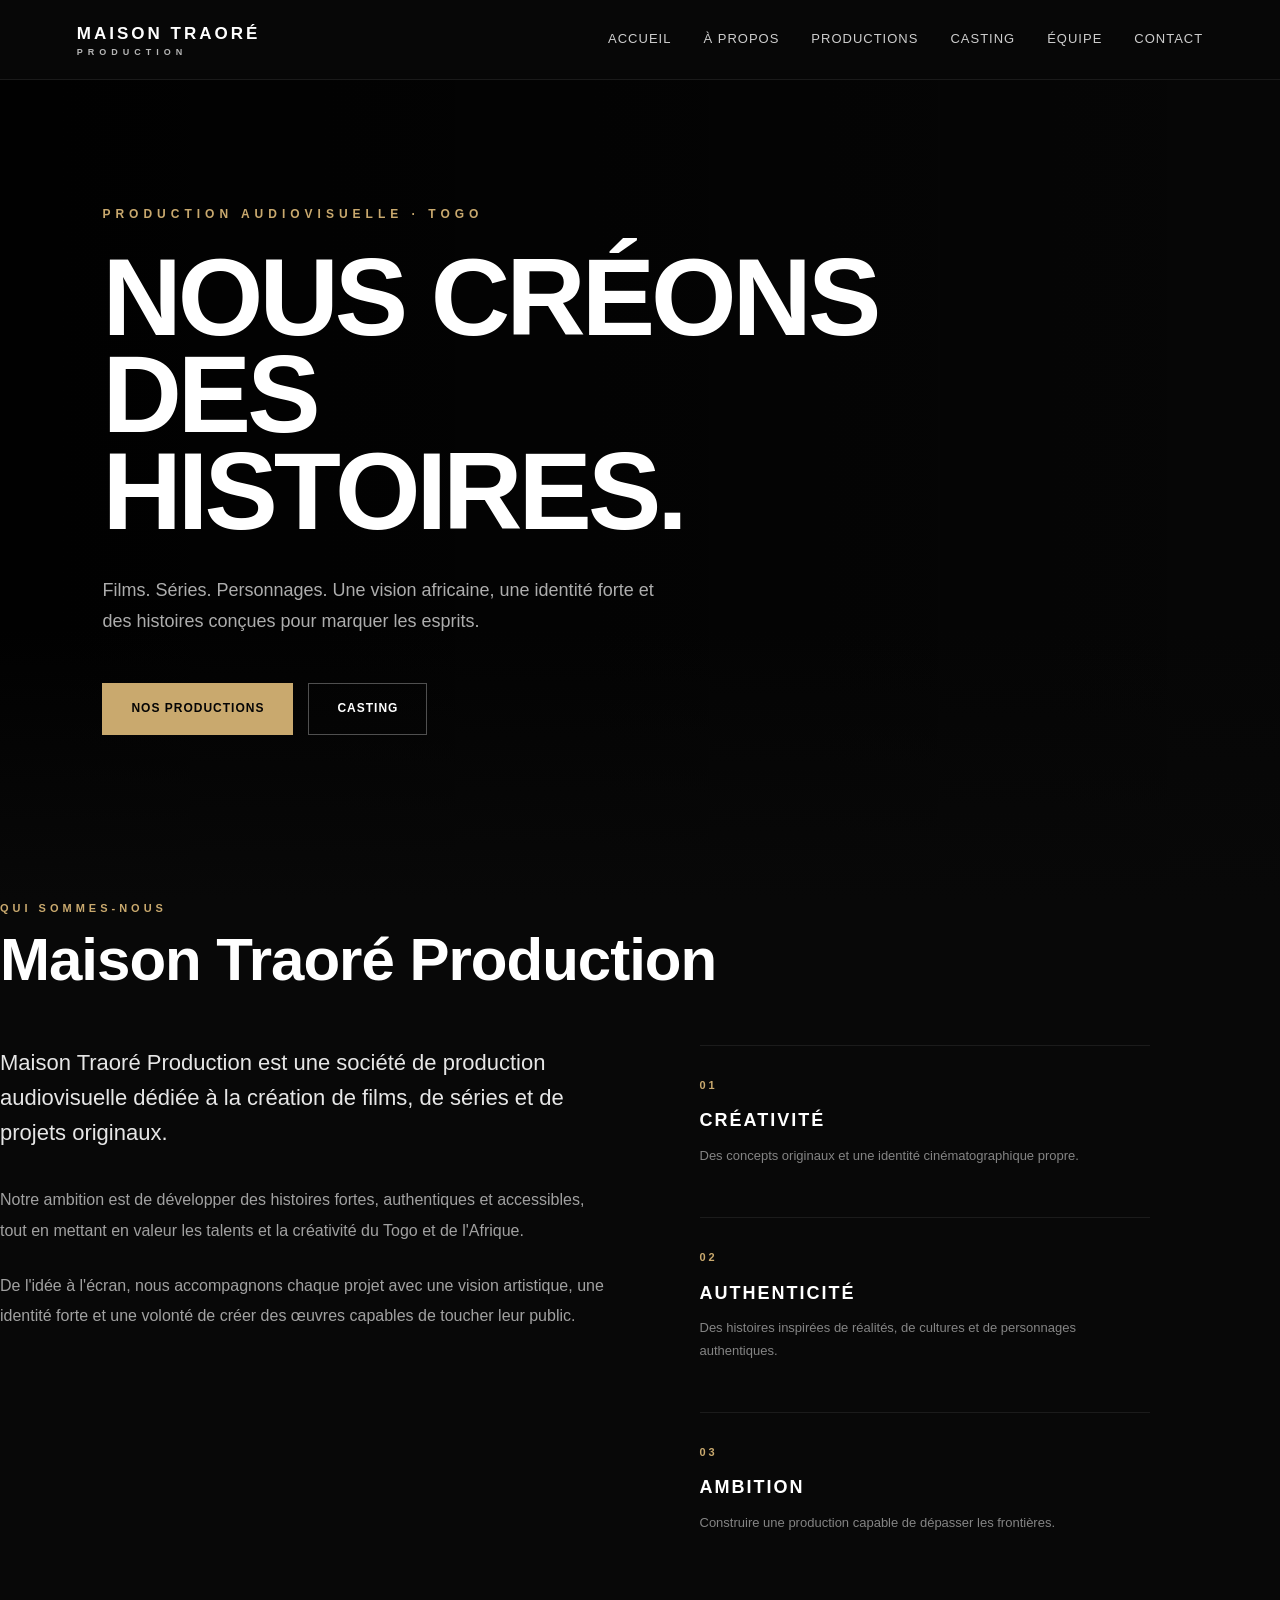
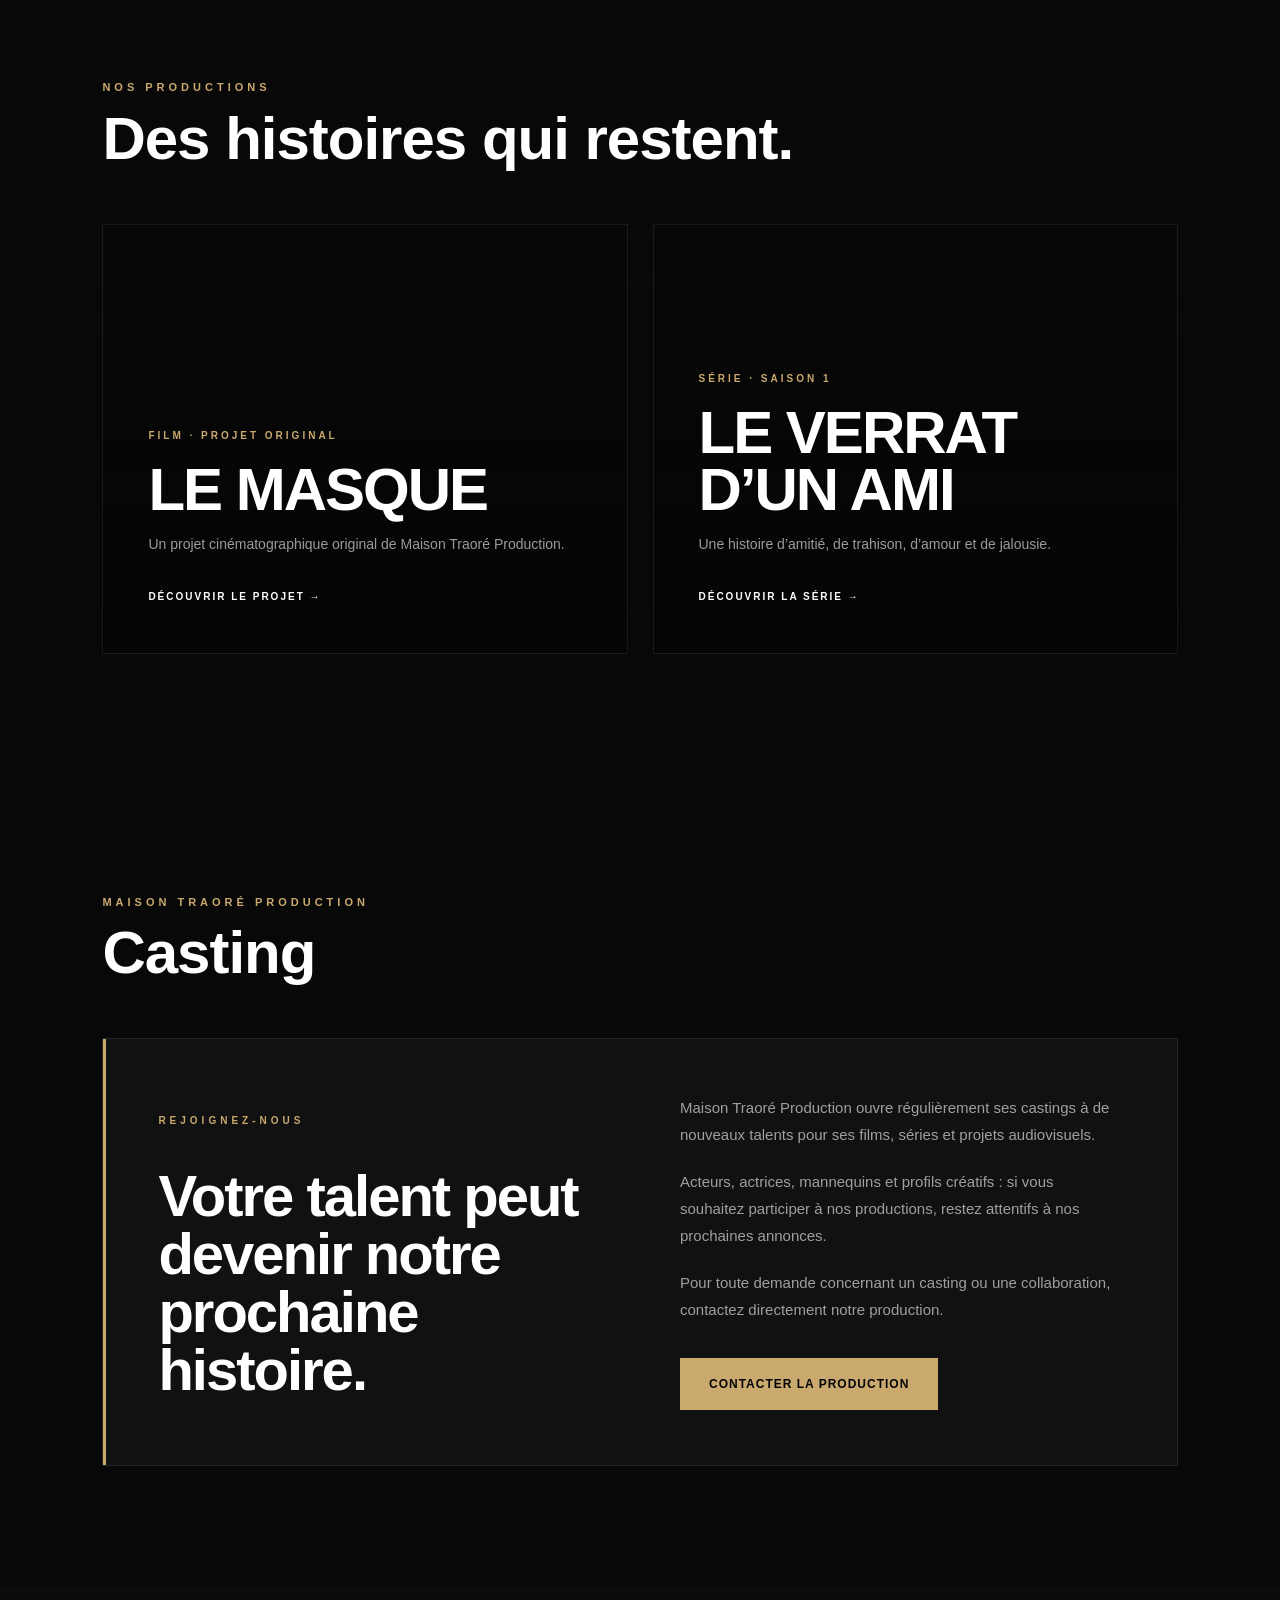
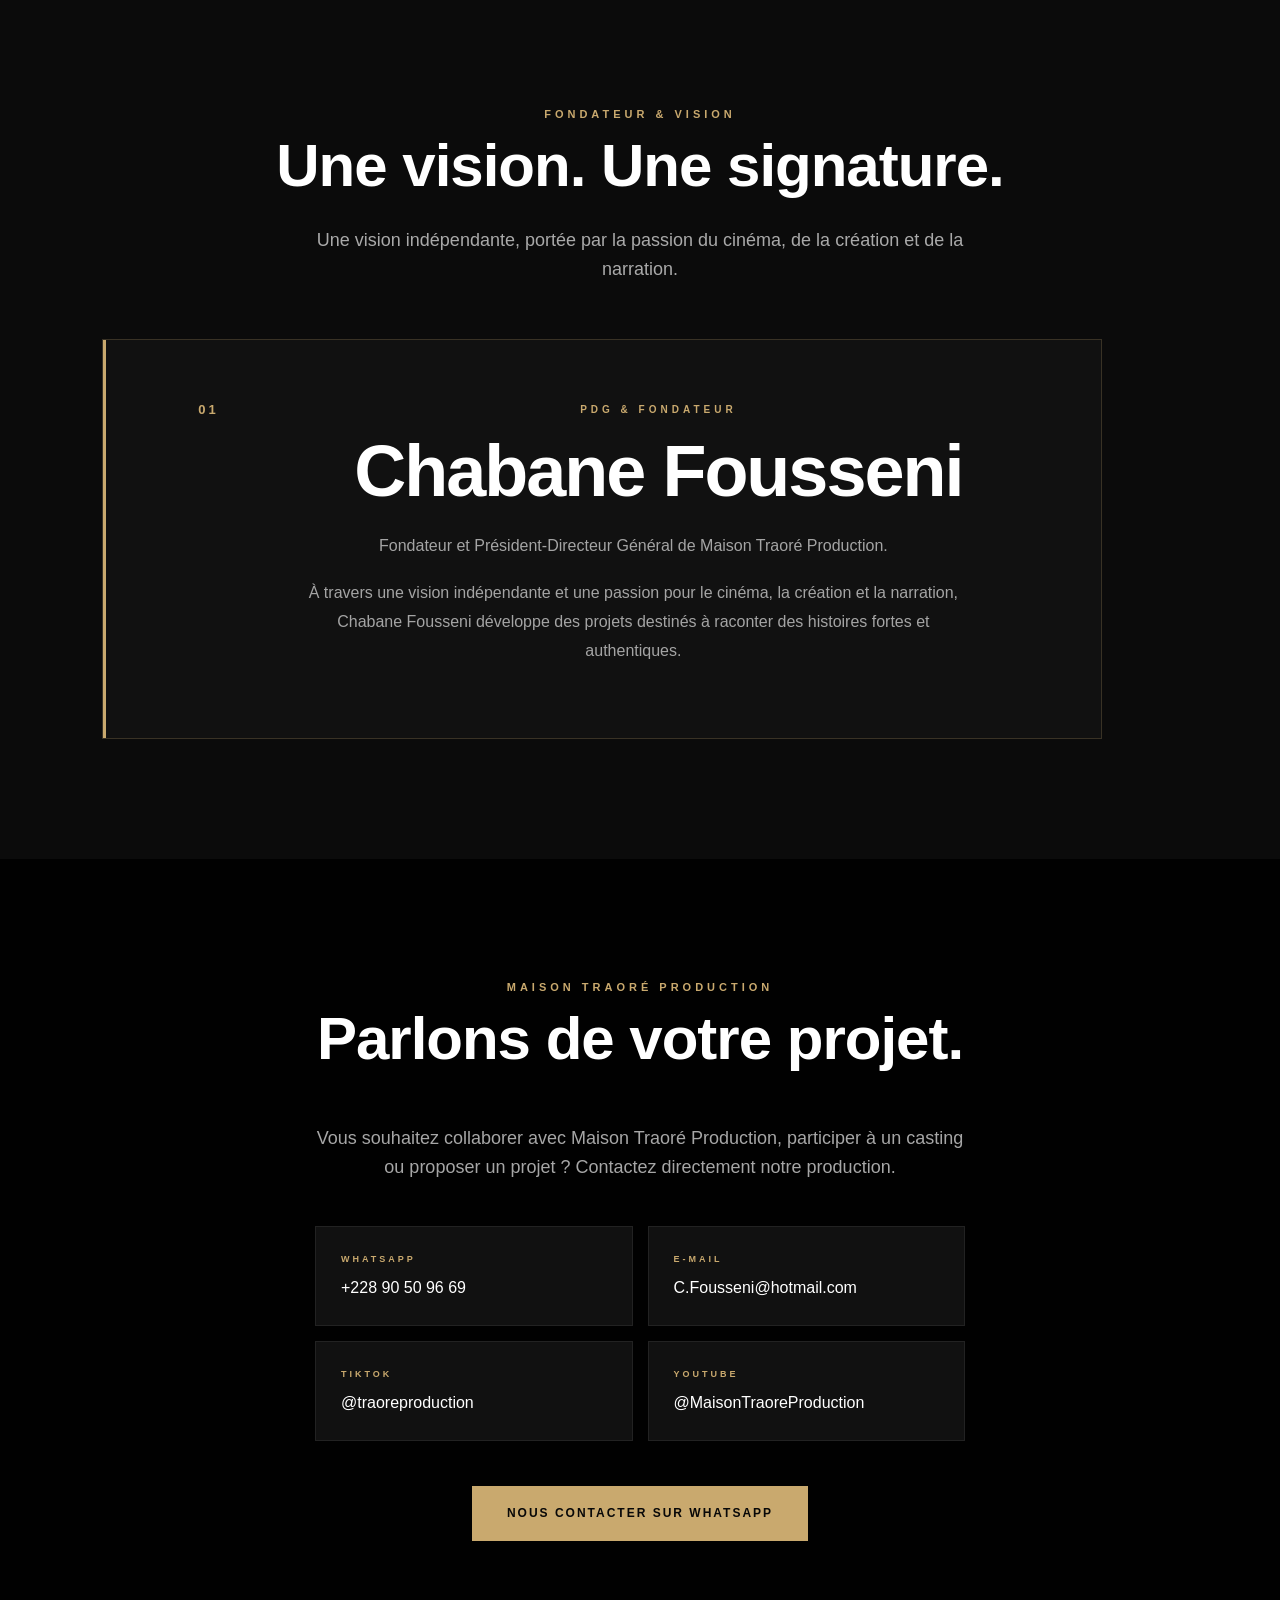
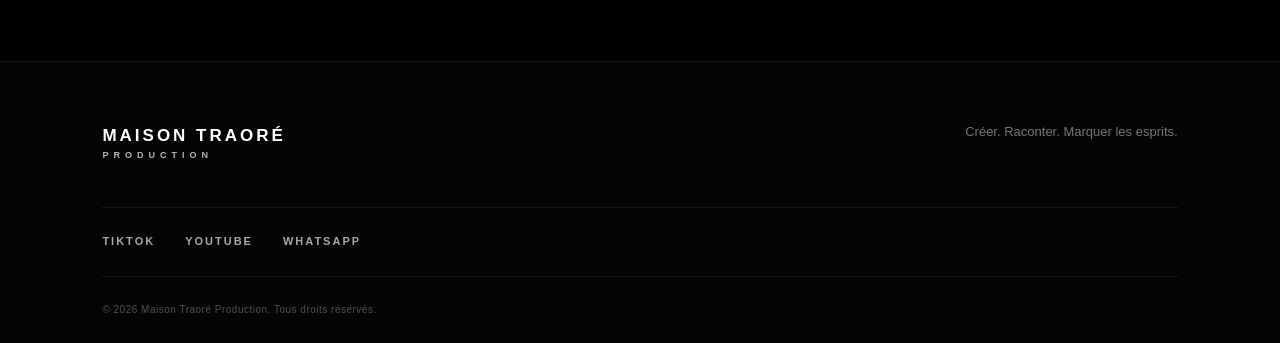
==== index.html @ 051f2657 "index.html aktualisieren" ====
<!DOCTYPE html>
<html lang="fr">
<head>
    <meta charset="UTF-8">
    <meta name="viewport" content="width=device-width, initial-scale=1.0">

    <title>
    Maison Traoré Production | Films & Séries au Togo
</title>

<meta
    name="description"
    content="Maison Traoré Production — société de production audiovisuelle au Togo. Films, séries, castings et projets cinématographiques."
>

<meta
    name="keywords"
    content="Maison Traoré Production, production audiovisuelle Togo, cinéma Togo, film Togo, série Togo, casting Togo, production film Lomé"
>

<meta
    name="author"
    content="Maison Traoré Production"
>

<!-- SOCIAL MEDIA -->

<meta
    property="og:title"
    content="Maison Traoré Production | Films & Séries au Togo"
>

<meta
    property="og:description"
    content="Films, séries, castings et projets cinématographiques signés Maison Traoré Production."
>

<meta
    property="og:type"
    content="website"
>

<meta
    property="og:locale"
    content="fr_FR"
>

<link rel="icon" type="image/png" href="IMAGES/favicon.png">

    <link rel="stylesheet" href="style.css">
</head>

<body>

    <!-- HEADER -->
    <header class="header">

        <div class="logo">
            MAISON TRAORÉ
            <span>PRODUCTION</span>
        </div>

        <nav class="navigation">
            <a href="#accueil">Accueil</a>

<a href="#apropos">À propos</a>

<a href="#productions">Productions</a>

<a href="#casting">Casting</a>

<a href="#equipe">Équipe</a>

<a href="#contact">Contact</a>
        </nav>

        <button class="menu-button" aria-label="Ouvrir le menu">
            ☰
        </button>

    </header>


    <!-- HERO -->
    <main>

        <section id="accueil" class="hero">

            <div class="hero-overlay"></div>

            <div class="hero-content">

    <p class="hero-small">
        PRODUCTION AUDIOVISUELLE · TOGO
    </p>


    <h1>
        NOUS CRÉONS<br>
        DES HISTOIRES.
    </h1>


    <p class="hero-text">

        Films. Séries. Personnages.
        Une vision africaine, une identité forte
        et des histoires conçues pour marquer les esprits.

    </p>


    <div class="hero-buttons">

        <a
            href="#productions"
            class="btn btn-primary"
        >
            Nos productions
        </a>


        <a
            href="#casting"
            class="btn btn-secondary"
        >
            Casting
        </a>

    </div>

</div>
        </section>


        <!-- À PROPOS -->
        <div class="section-title">

    <p>QUI SOMMES-NOUS</p>

    <h2>
        Maison Traoré Production
    </h2>

</div>


<div class="about-content">

    <div class="about-main">

        <p class="about-lead">
            Maison Traoré Production est une société
            de production audiovisuelle dédiée à la
            création de films, de séries et de projets
            originaux.
        </p>


        <p>
            Notre ambition est de développer des histoires
            fortes, authentiques et accessibles, tout en
            mettant en valeur les talents et la créativité
            du Togo et de l'Afrique.
        </p>


        <p>
            De l'idée à l'écran, nous accompagnons chaque
            projet avec une vision artistique, une identité
            forte et une volonté de créer des œuvres
            capables de toucher leur public.
        </p>

    </div>


    <div class="about-values">

        <div class="about-value">

            <span>01</span>

            <h3>
                CRÉATIVITÉ
            </h3>

            <p>
                Des concepts originaux et une identité
                cinématographique propre.
            </p>

        </div>


        <div class="about-value">

            <span>02</span>

            <h3>
                AUTHENTICITÉ
            </h3>

            <p>
                Des histoires inspirées de réalités,
                de cultures et de personnages authentiques.
            </p>

        </div>


        <div class="about-value">

            <span>03</span>

            <h3>
                AMBITION
            </h3>

            <p>
                Construire une production capable de
                dépasser les frontières.
            </p>

        </div>

    </div>

</div>


        <!-- PRODUCTIONS -->

<section id="productions" class="section productions">

    <div class="section-title">

        <p>NOS PRODUCTIONS</p>

        <h2>
            Des histoires qui restent.
        </h2>

    </div>


    <div class="production-showcase">


        <!-- LE MASQUE -->

        <article class="production-feature">

            <div class="production-feature-content">

                <span>
                    FILM · PROJET ORIGINAL
                </span>

                <h3>
                    LE MASQUE
                </h3>

                <p>
                    Un projet cinématographique original
                    de Maison Traoré Production.
                </p>

                <a
                    href="le-masque.html"
                    class="production-link"
                >
                    Découvrir le projet →
                </a>

            </div>

        </article>


        <!-- LE VERRAT D'UN AMI -->

        <article class="production-feature">

            <div class="production-feature-content">

                <span>
                    SÉRIE · SAISON 1
                </span>

                <h3>
                    LE VERRAT<br>
                    D’UN AMI
                </h3>

                <p>
                    Une histoire d’amitié, de trahison,
                    d’amour et de jalousie.
                </p>

                <a
                    href="le-verrat-d-un-ami.html"
                    class="production-link"
                >
                    Découvrir la série →
                </a>

            </div>

        </article>


    </div>

</section>

<!-- CASTING -->

<section id="casting" class="section casting">

    <div class="section-title">

        <p>MAISON TRAORÉ PRODUCTION</p>

        <h2>
            Casting
        </h2>

    </div>


    <div class="casting-content">


        <div>

            <span class="casting-label">
                REJOIGNEZ-NOUS
            </span>

            <h3>
                Votre talent peut devenir
                notre prochaine histoire.
            </h3>

        </div>


        <div>

            <p>
                Maison Traoré Production ouvre
                régulièrement ses castings à de
                nouveaux talents pour ses films,
                séries et projets audiovisuels.
            </p>


            <p>
                Acteurs, actrices, mannequins et
                profils créatifs : si vous souhaitez
                participer à nos productions, restez
                attentifs à nos prochaines annonces.
            </p>


            <p>
                Pour toute demande concernant un
                casting ou une collaboration, contactez
                directement notre production.
            </p>


            <a
                href="https://wa.me/22890509669"
                class="btn btn-primary"
                target="_blank"
            >
                Contacter la production
            </a>

        </div>


    </div>

</section>

        <!-- ÉQUIPE -->
        <section id="equipe" class="section team">

            <div class="section-title">

    <p>FONDATEUR & VISION</p>

<h2>
    Une vision. Une signature.
</h2>

</div>

<p class="team-intro">
    Une vision indépendante, portée par la passion
    du cinéma, de la création et de la narration.
</p>


<div class="team-founder">

    <div class="team-founder-number">
        01
    </div>


    <div class="team-founder-content">

        <span>
            PDG & FONDATEUR
        </span>

        <h3>
            Chabane Fousseni
        </h3>

        <p>
            Fondateur et Président-Directeur Général
            de Maison Traoré Production.
        </p>

        <p>
            À travers une vision indépendante et une
            passion pour le cinéma, la création et la
            narration, Chabane Fousseni développe des
            projets destinés à raconter des histoires
            fortes et authentiques.
        </p>

    </div>

</div>

        </section>


        <!-- CONTACT -->

<section id="contact" class="section contact">

    <div class="section-title">

        <p>MAISON TRAORÉ PRODUCTION</p>

        <h2>
            Parlons de votre projet.
        </h2>

    </div>


    <div class="contact-content">

        <p>
    Vous souhaitez collaborer avec Maison Traoré Production,
    participer à un casting ou proposer un projet ?
    Contactez directement notre production.
</p>


        <div class="contact-links">

            <a
                href="https://wa.me/22890509669"
                class="contact-item"
                target="_blank"
            >

                <span>WHATSAPP</span>

                <strong>
                    +228 90 50 96 69
                </strong>

            </a>


            <a
                href="mailto:C.Fousseni@hotmail.com"
                class="contact-item"
            >

                <span>E-MAIL</span>

                <strong>
                    C.Fousseni@hotmail.com
                </strong>

            </a>


            <a
    href="https://www.tiktok.com/@traoreproduction"
    class="contact-item"
    target="_blank"
>

    <span>TIKTOK</span>

    <strong>
        @traoreproduction
    </strong>

</a>


<a
    href="https://www.youtube.com/@MaisonTraoreProduction"
    class="contact-item"
    target="_blank"
>

    <span>YOUTUBE</span>

    <strong>
        @MaisonTraoreProduction
    </strong>

</a>

        </div>


        <a
            href="https://wa.me/22890509669"
            class="whatsapp-button"
            target="_blank"
        >
            Nous contacter sur WhatsApp
        </a>

    </div>

</section>

    </main>


    <!-- FOOTER -->

<footer class="footer">

    <div class="footer-brand">

        <div class="logo">

            MAISON TRAORÉ
            <span>PRODUCTION</span>

        </div>

        <p>
            Créer. Raconter. Marquer les esprits.
        </p>

    </div>


    <div class="footer-social">

        <a
            href="https://www.tiktok.com/@traoreproduction"
            target="_blank"
        >
            TikTok
        </a>


        <a
            href="https://www.youtube.com/@MaisonTraoreProduction"
            target="_blank"
        >
            YouTube
        </a>


        <a
            href="https://wa.me/22890509669"
            target="_blank"
        >
            WhatsApp
        </a>

    </div>


    <div class="footer-bottom">

        <p>
            © 2026 Maison Traoré Production.
            Tous droits réservés.
        </p>

    </div>

</footer>

    <script src="script.js"></script>

</body>
</html>
---- style.css ----
/* =========================================
   MAISON TRAORÉ PRODUCTION
   MAIN STYLESHEET
========================================= */

* {
    margin: 0;
    padding: 0;
    box-sizing: border-box;
}

html {
    scroll-behavior: smooth;
}

body {
    font-family: Arial, Helvetica, sans-serif;
    background: #080808;
    color: #ffffff;
    line-height: 1.6;
}

a {
    color: inherit;
    text-decoration: none;
}


/* =========================================
   HEADER
========================================= */

.header {
    position: fixed;
    top: 0;
    left: 0;
    width: 100%;
    height: 80px;

    display: flex;
    align-items: center;
    justify-content: space-between;

    padding: 0 6%;

    background: rgba(8, 8, 8, 0.92);
    backdrop-filter: blur(12px);

    border-bottom: 1px solid rgba(255, 255, 255, 0.08);

    z-index: 1000;
}

.logo {
    font-size: 17px;
    font-weight: 700;
    letter-spacing: 3px;
}

.logo span {
    display: block;
    font-size: 9px;
    letter-spacing: 5px;
    margin-top: -2px;
    opacity: 0.7;
}


/* =========================================
   NAVIGATION
========================================= */

.navigation {
    display: flex;
    align-items: center;
    gap: 32px;
}

.navigation a {
    font-size: 13px;
    letter-spacing: 1px;
    text-transform: uppercase;
    opacity: 0.8;

    transition: 0.3s ease;
}

.navigation a:hover {
    opacity: 1;
    color: #c9a96e;
}

.menu-button {
    display: none;

    background: none;
    border: none;

    color: white;

    font-size: 28px;
    cursor: pointer;
}


/* =========================================
   HERO
========================================= */

.hero {
    position: relative;

    min-height: 100vh;

    display: flex;
    align-items: center;

    padding: 120px 8% 80px;

    background:
    linear-gradient(
        90deg,
        rgba(0, 0, 0, 0.90) 0%,
        rgba(0, 0, 0, 0.60) 50%,
        rgba(0, 0, 0, 0.25) 100%
    ),
    url("IMAGES/hero.jpg");

    background-size: cover;
    background-position: center;
}

.hero-overlay {
    position: absolute;
    inset: 0;

    background:
        linear-gradient(
            to top,
            #080808 0%,
            transparent 30%
        );
}

.hero-content {
    position: relative;
    z-index: 2;

    max-width: 800px;
}

.hero-small {
    color: #c9a96e;

    font-size: 12px;
    font-weight: bold;

    letter-spacing: 5px;

    margin-bottom: 25px;
}

.hero h1 {
    max-width: 900px;

    font-size: clamp(50px, 9vw, 110px);

    line-height: 0.88;

    letter-spacing: -4px;

    font-weight: 700;

    text-transform: uppercase;

    margin-bottom: 35px;
}

.hero-text {
    max-width: 580px;

    font-size: 18px;

    line-height: 1.75;

    color: rgba(255, 255, 255, 0.68);

    margin-bottom: 45px;
}


/* =========================================
   BUTTONS
========================================= */

.hero-buttons {
    display: flex;

    align-items: center;

    gap: 15px;

    flex-wrap: wrap;
}

.btn {
    display: inline-flex;

    align-items: center;
    justify-content: center;

    min-height: 52px;

    padding: 0 28px;

    font-size: 12px;

    font-weight: bold;

    letter-spacing: 1px;

    text-transform: uppercase;

    transition: 0.3s ease;
}

.btn-primary {
    background: #c9a96e;

    color: #050505;

    border: 1px solid #c9a96e;
}

.btn-primary:hover {
    background: transparent;

    color: #c9a96e;
}

.btn-secondary {
    background: transparent;

    color: #ffffff;

    border: 1px solid rgba(255, 255, 255, 0.3);
}

.btn-secondary:hover {
    border-color: #c9a96e;

    color: #c9a96e;
}


/* =========================================
   GENERAL SECTIONS
========================================= */

.section {
    padding: 120px 8%;
}

.section-title {
    margin-bottom: 55px;
}

.section-title p {
    color: #c9a96e;

    font-size: 11px;

    font-weight: bold;

    letter-spacing: 4px;

    margin-bottom: 12px;
}

.section-title h2 {
    font-size: clamp(35px, 5vw, 60px);

    line-height: 1;

    letter-spacing: -1px;
}


/* =========================================
   ABOUT
========================================= */

.about {
    display: grid;

    grid-template-columns: 1fr 1fr;

    gap: 80px;

    background: #0b0b0b;
}

.about-content {
    max-width: 600px;
}

.about-content p {
    font-size: 18px;

    color: rgba(255, 255, 255, 0.7);

    margin-bottom: 25px;
}


/* =========================================
   PRODUCTIONS
========================================= */

.productions {
    background: #080808;
}

.production-intro {
    max-width: 650px;

    margin-top: -25px;
    margin-bottom: 50px;

    color: rgba(255, 255, 255, 0.6);

    font-size: 17px;

    line-height: 1.8;
}

.production-grid {
    display: grid;

    grid-template-columns: repeat(2, 1fr);

    gap: 30px;
}

.production-card {
    background: #111111;

    overflow: hidden;

    border: 1px solid rgba(255, 255, 255, 0.07);

    transition: 0.4s ease;
}

.production-card:hover {
    transform: translateY(-8px);

    border-color: rgba(201, 169, 110, 0.5);
}

.production-image {
    height: 430px;

    overflow: hidden;
}

.image-placeholder {
    width: 100%;
    height: 100%;

    display: flex;

    align-items: center;
    justify-content: center;

    background:
        linear-gradient(
            135deg,
            #161616,
            #272727
        );

    color: rgba(255, 255, 255, 0.25);

    font-size: 13px;

    letter-spacing: 4px;
}

.production-info {
    padding: 30px;
}

.production-info span {
    color: #c9a96e;

    font-size: 10px;

    font-weight: bold;

    letter-spacing: 3px;
}

.production-info h3 {
    font-size: 30px;

    margin: 10px 0 15px;
}

.production-info p {
    color: rgba(255, 255, 255, 0.6);

    margin-bottom: 25px;
}

.production-info a {
    color: #c9a96e;

    font-size: 12px;

    font-weight: bold;

    letter-spacing: 1px;
}

/* =========================================
   PRODUCTION SHOWCASE
========================================= */

.production-showcase {
    display: grid;

    grid-template-columns: repeat(2, 1fr);

    gap: 25px;

    margin-top: 55px;
}

.production-feature {
    position: relative;

    min-height: 430px;

    display: flex;

    align-items: flex-end;

    overflow: hidden;

    background:
        linear-gradient(
            to top,
            #050505 0%,
            rgba(5, 5, 5, 0.75) 45%,
            rgba(5, 5, 5, 0.15) 100%
        );

    border: 1px solid rgba(255, 255, 255, 0.08);

    transition: 0.4s ease;
}

.production-feature::before {
    content: "";

    position: absolute;

    top: 0;
    left: 0;

    width: 100%;
    height: 3px;

    background: #c9a96e;

    transform: scaleX(0);

    transform-origin: left;

    transition: 0.4s ease;

    z-index: 3;
}

.production-feature:hover::before {
    transform: scaleX(1);
}

.production-feature:hover {
    transform: translateY(-6px);

    border-color: rgba(201, 169, 110, 0.45);
}

.production-feature-content {
    position: relative;

    z-index: 2;

    width: 100%;

    padding: 45px;
}

.production-feature-content span {
    color: #c9a96e;

    font-size: 10px;

    font-weight: bold;

    letter-spacing: 3px;
}

.production-feature-content h3 {
    margin: 15px 0;

    font-size: clamp(35px, 5vw, 60px);

    line-height: 0.95;

    letter-spacing: -2px;
}

.production-feature-content p {
    max-width: 430px;

    color: rgba(255, 255, 255, 0.6);

    font-size: 14px;

    line-height: 1.7;

    margin-bottom: 25px;
}

.production-link {
    color: #ffffff;

    font-size: 10px;

    font-weight: bold;

    letter-spacing: 2px;

    text-transform: uppercase;

    text-decoration: none;

    transition: 0.3s ease;
}

.production-link:hover {
    color: #c9a96e;
}

/* =========================================
   CASTING
========================================= */

.casting {
    background: #080808;
}

.casting-content {
    display: grid;

    grid-template-columns: 1fr 1fr;

    gap: 80px;

    align-items: center;

    max-width: 1100px;
}

.casting-label {
    display: inline-block;

    color: #c9a96e;

    font-size: 11px;

    font-weight: bold;

    letter-spacing: 4px;

    margin-bottom: 20px;
}

.casting-content h3 {
    max-width: 550px;

    font-size: clamp(35px, 5vw, 60px);

    line-height: 1.05;

    letter-spacing: -1px;
}

.casting-content p {
    max-width: 550px;

    color: rgba(255, 255, 255, 0.65);

    font-size: 17px;

    line-height: 1.8;

    margin-bottom: 20px;
}

.casting-content .btn {
    margin-top: 15px;
}

/* =========================================
   ABOUT
========================================= */

.about-content {
    display: grid;

    grid-template-columns: 1.15fr 0.85fr;

    gap: 90px;

    align-items: start;

    max-width: 1150px;
}

.about-main {
    max-width: 650px;
}

.about-main p {
    color: rgba(255, 255, 255, 0.62);

    font-size: 16px;

    line-height: 1.9;

    margin-bottom: 25px;
}

.about-main .about-lead {
    color: rgba(255, 255, 255, 0.9);

    font-size: 22px;

    line-height: 1.6;

    margin-bottom: 35px;
}

.about-values {
    display: flex;

    flex-direction: column;

    gap: 25px;
}

.about-value {
    padding: 25px 0;

    border-top: 1px solid rgba(255, 255, 255, 0.08);
}

.about-value span {
    color: #c9a96e;

    font-size: 11px;

    font-weight: bold;

    letter-spacing: 3px;
}

.about-value h3 {
    margin: 10px 0;

    font-size: 18px;

    letter-spacing: 2px;
}

.about-value p {
    color: rgba(255, 255, 255, 0.5);

    font-size: 13px;

    line-height: 1.7;

    margin: 0;
}

/* =========================================
   TEAM
========================================= */

.team {
    text-align: center;

    background: #0b0b0b;
}

.team .section-title {
    margin-bottom: 30px;
}

.team-intro {
    max-width: 650px;

    margin: auto;

    color: rgba(255, 255, 255, 0.65);

    font-size: 18px;
}

/* =========================================
   TEAM CARDS
========================================= */
/* =========================================
   FOUNDER / PDG
========================================= */

.team-founder {
    display: grid;

    grid-template-columns: 100px 1fr;

    gap: 50px;

    max-width: 1000px;

    margin-top: 55px;

    padding: 55px;

    background: #111111;

    border: 1px solid rgba(201, 169, 110, 0.22);

    position: relative;

    overflow: hidden;
}

.team-founder::before {
    content: "";

    position: absolute;

    top: 0;
    left: 0;

    width: 3px;
    height: 100%;

    background: #c9a96e;
}

.team-founder-number {
    color: #c9a96e;

    font-size: 13px;

    font-weight: bold;

    letter-spacing: 3px;

    padding-top: 5px;
}

.team-founder-content {
    max-width: 700px;
}

.team-founder-content > span {
    color: #c9a96e;

    font-size: 10px;

    font-weight: bold;

    letter-spacing: 4px;
}

.team-founder-content h3 {
    margin: 15px 0 25px;

    font-size: clamp(38px, 6vw, 72px);

    line-height: 1;

    letter-spacing: -2px;
}

.team-founder-content p {
    max-width: 650px;

    color: rgba(255, 255, 255, 0.62);

    font-size: 16px;

    line-height: 1.8;

    margin-bottom: 18px;
}
.team-grid {
    display: grid;

    grid-template-columns: repeat(3, 1fr);

    gap: 20px;

    margin-top: 55px;

    text-align: left;
}

.team-card {
    display: flex;

    gap: 25px;

    padding: 30px;

    background: #111111;

    border: 1px solid rgba(255, 255, 255, 0.07);

    transition: 0.35s ease;
}

.team-card:hover {
    transform: translateY(-6px);

    border-color: rgba(201, 169, 110, 0.5);
}

.team-number {
    color: #c9a96e;

    font-size: 13px;

    font-weight: bold;

    letter-spacing: 2px;

    padding-top: 4px;
}

.team-card span {
    color: #c9a96e;

    font-size: 9px;

    font-weight: bold;

    letter-spacing: 2px;
}

.team-card h3 {
    font-size: 22px;

    margin: 8px 0 10px;
}

.team-card p {
    color: rgba(255, 255, 255, 0.55);

    font-size: 13px;

    line-height: 1.6;
}

/* =========================================
   CASTING
========================================= */

.casting-content {
    display: grid;

    grid-template-columns: 1fr 1fr;

    gap: 80px;

    align-items: center;

    max-width: 1100px;

    margin-top: 55px;

    padding: 55px;

    background: #111111;

    border: 1px solid rgba(255, 255, 255, 0.08);

    position: relative;

    overflow: hidden;
}

.casting-content::before {
    content: "";

    position: absolute;

    top: 0;
    left: 0;

    width: 3px;
    height: 100%;

    background: #c9a96e;
}

.casting-label {
    color: #c9a96e;

    font-size: 10px;

    font-weight: bold;

    letter-spacing: 4px;
}

.casting-content h3 {
    max-width: 500px;

    margin-top: 18px;

    font-size: clamp(32px, 5vw, 58px);

    line-height: 1;

    letter-spacing: -2px;
}

.casting-content p {
    color: rgba(255, 255, 255, 0.6);

    font-size: 15px;

    line-height: 1.8;

    margin-bottom: 20px;
}

/* =========================================
   CONTACT
========================================= */

.contact {
    text-align: center;

    background:
        linear-gradient(
            rgba(0, 0, 0, 0.9),
            rgba(0, 0, 0, 0.9)
        );
}

.contact-content {
    max-width: 650px;

    margin: auto;
}

.contact-content p {
    color: rgba(255, 255, 255, 0.65);

    font-size: 18px;

    margin-bottom: 35px;
}

.whatsapp-button {
    display: inline-flex;

    align-items: center;
    justify-content: center;

    min-height: 55px;

    padding: 0 35px;

    background: #c9a96e;

    color: #080808;

    font-size: 12px;

    font-weight: bold;

    text-transform: uppercase;

    letter-spacing: 2px;

    transition: 0.3s ease;
}

.whatsapp-button:hover {
    background: white;
}

/* =========================================
   CONTACT LINKS
========================================= */

.contact-links {
    display: grid;

    grid-template-columns: repeat(2, 1fr);

    gap: 15px;

    margin: 45px auto;

    max-width: 850px;
}

.contact-item {
    display: flex;

    flex-direction: column;

    align-items: flex-start;

    padding: 25px;

    background: #111111;

    border: 1px solid rgba(255, 255, 255, 0.07);

    text-align: left;

    transition: 0.35s ease;
}

.contact-item:hover {
    transform: translateY(-5px);

    border-color: rgba(201, 169, 110, 0.5);
}

.contact-item span {
    color: #c9a96e;

    font-size: 9px;

    font-weight: bold;

    letter-spacing: 3px;

    margin-bottom: 8px;
}

.contact-item strong {
    font-size: 16px;

    font-weight: 500;

    word-break: break-word;
}

/* =========================================
   FOOTER
========================================= */

.footer {
    padding: 60px 8% 25px;

    background: #050505;

    border-top: 1px solid rgba(255, 255, 255, 0.08);
}

.footer-brand {
    display: flex;

    align-items: flex-start;
    justify-content: space-between;

    gap: 40px;

    padding-bottom: 45px;
}

.footer-brand > p {
    max-width: 300px;

    color: rgba(255, 255, 255, 0.45);

    font-size: 13px;

    text-align: right;
}

.footer-social {
    display: flex;

    gap: 30px;

    padding: 25px 0;

    border-top: 1px solid rgba(255, 255, 255, 0.07);

    border-bottom: 1px solid rgba(255, 255, 255, 0.07);
}

.footer-social a {
    color: rgba(255, 255, 255, 0.65);

    font-size: 11px;

    font-weight: bold;

    letter-spacing: 2px;

    text-transform: uppercase;

    transition: 0.3s ease;
}

.footer-social a:hover {
    color: #c9a96e;
}

.footer-bottom {
    padding-top: 25px;
}

.footer-bottom p {
    color: rgba(255, 255, 255, 0.3);

    font-size: 10px;

    letter-spacing: 0.5px;
}

/* =========================================
   MOBILE
========================================= */

@media (max-width: 800px) {
    
        .hero-buttons {
        width: 100%;
    }

    .hero-buttons .btn {
        width: 100%;
    }
    
        .hero h1 {
        font-size: 52px;

        letter-spacing: -2px;

        line-height: 0.92;
    }

    .hero-text {
        font-size: 16px;
    }
    
        .about-content {
        grid-template-columns: 1fr;

        gap: 50px;
    }

    .about-main .about-lead {
        font-size: 20px;
    }
    
        .team-founder {
        grid-template-columns: 1fr;

        gap: 25px;

        margin-top: 40px;

        padding: 35px 25px;
    }

    .team-founder-content h3 {
        font-size: 42px;

        letter-spacing: -1px;
    }
    
        .contact-links {
        grid-template-columns: 1fr;

        margin: 35px auto;
    }

    .team-grid {
        grid-template-columns: 1fr;

        margin-top: 40px;
    }

    .team-card {
        padding: 25px;
    }

    .header {
        height: 70px;

        padding: 0 6%;
    }

    .navigation {
        position: absolute;

        top: 70px;
        left: 0;

        width: 100%;

        display: none;

        flex-direction: column;

        align-items: flex-start;

        gap: 0;

        background: #080808;

        border-bottom: 1px solid rgba(255, 255, 255, 0.08);
    }

    .navigation.active {
        display: flex;
    }

    .navigation a {
        width: 100%;

        padding: 18px 6%;

        border-bottom: 1px solid rgba(255, 255, 255, 0.05);
    }

    .menu-button {
        display: block;
    }

    .hero {
        min-height: 100svh;

        padding: 110px 7% 70px;

        background-position: center;
    }

    .hero h1 {
        font-size: clamp(42px, 13vw, 70px);
    }

    .hero-text {
        font-size: 16px;
    }

    .hero-buttons {
        flex-direction: column;

        align-items: stretch;
    }

    .btn {
        width: 100%;
    }

    .section {
        padding: 85px 7%;
    }

    .about {
        grid-template-columns: 1fr;

        gap: 20px;
    }

    .production-grid {
        grid-template-columns: 1fr;
    }

    .production-image {
        height: 380px;
    }

        .footer {
        padding: 50px 7% 25px;
    }

    .footer-brand {
        flex-direction: column;

        gap: 25px;

        padding-bottom: 35px;
    }

    .footer-brand > p {
        text-align: left;
    }

    .footer-social {
        flex-wrap: wrap;

        gap: 20px;
    }
        .casting-content {
        grid-template-columns: 1fr;

        gap: 35px;
    }

    .casting-content h3 {
        font-size: 40px;
    }
    
        .production-showcase {
        grid-template-columns: 1fr;

        gap: 18px;

        margin-top: 40px;
    }

    .production-feature {
        min-height: 380px;
    }

    .production-feature-content {
        padding: 30px 25px;
    }

    .production-feature-content h3 {
        font-size: 40px;
    }
    
        .casting-content {
        grid-template-columns: 1fr;

        gap: 40px;

        margin-top: 40px;

        padding: 35px 25px;
    }

    .casting-content h3 {
        font-size: 40px;

        letter-spacing: -1px;
    }
}


/* =========================================
   SMALL PHONES
========================================= */

@media (max-width: 420px) {

    .logo {
        font-size: 14px;
    }

    .logo span {
        font-size: 7px;
    }

    .hero h1 {
        font-size: 40px;
    }

    .section-title h2 {
        font-size: 38px;
    }

    .production-image {
        height: 320px;
    }

}
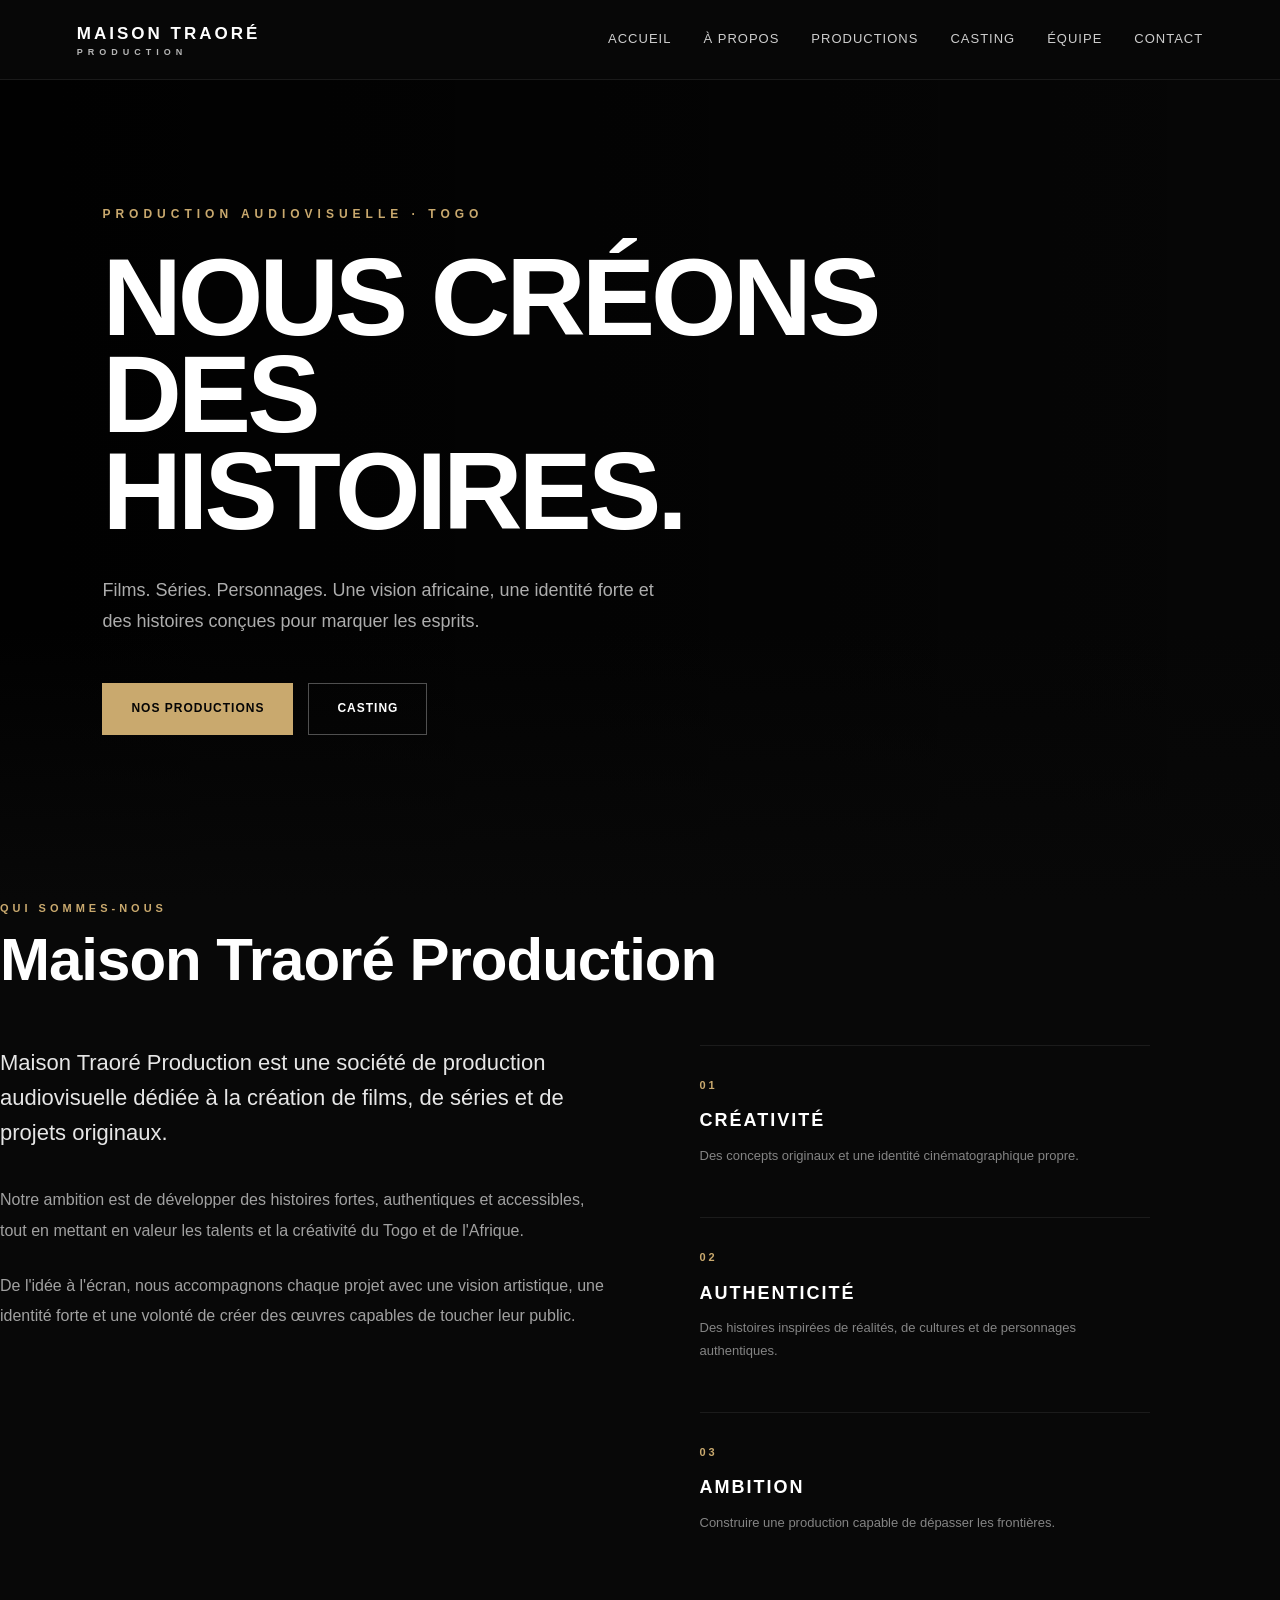
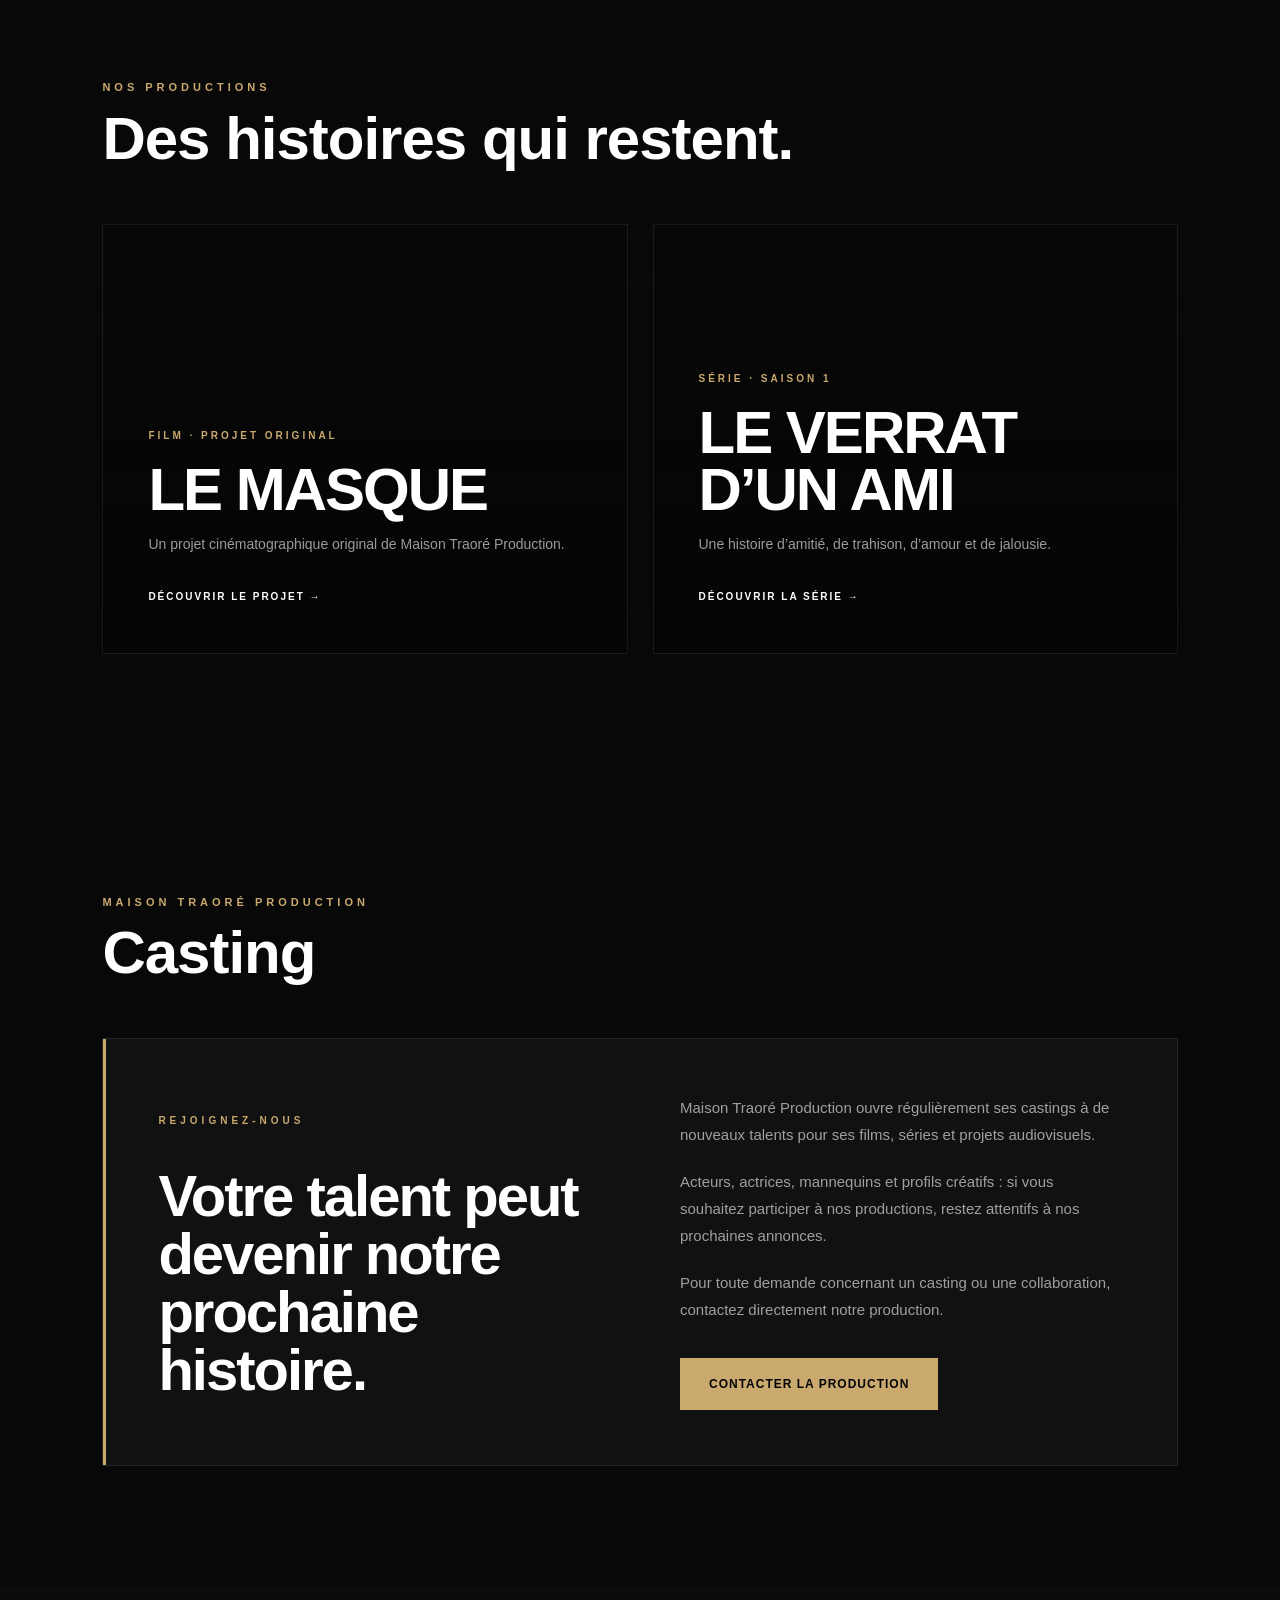
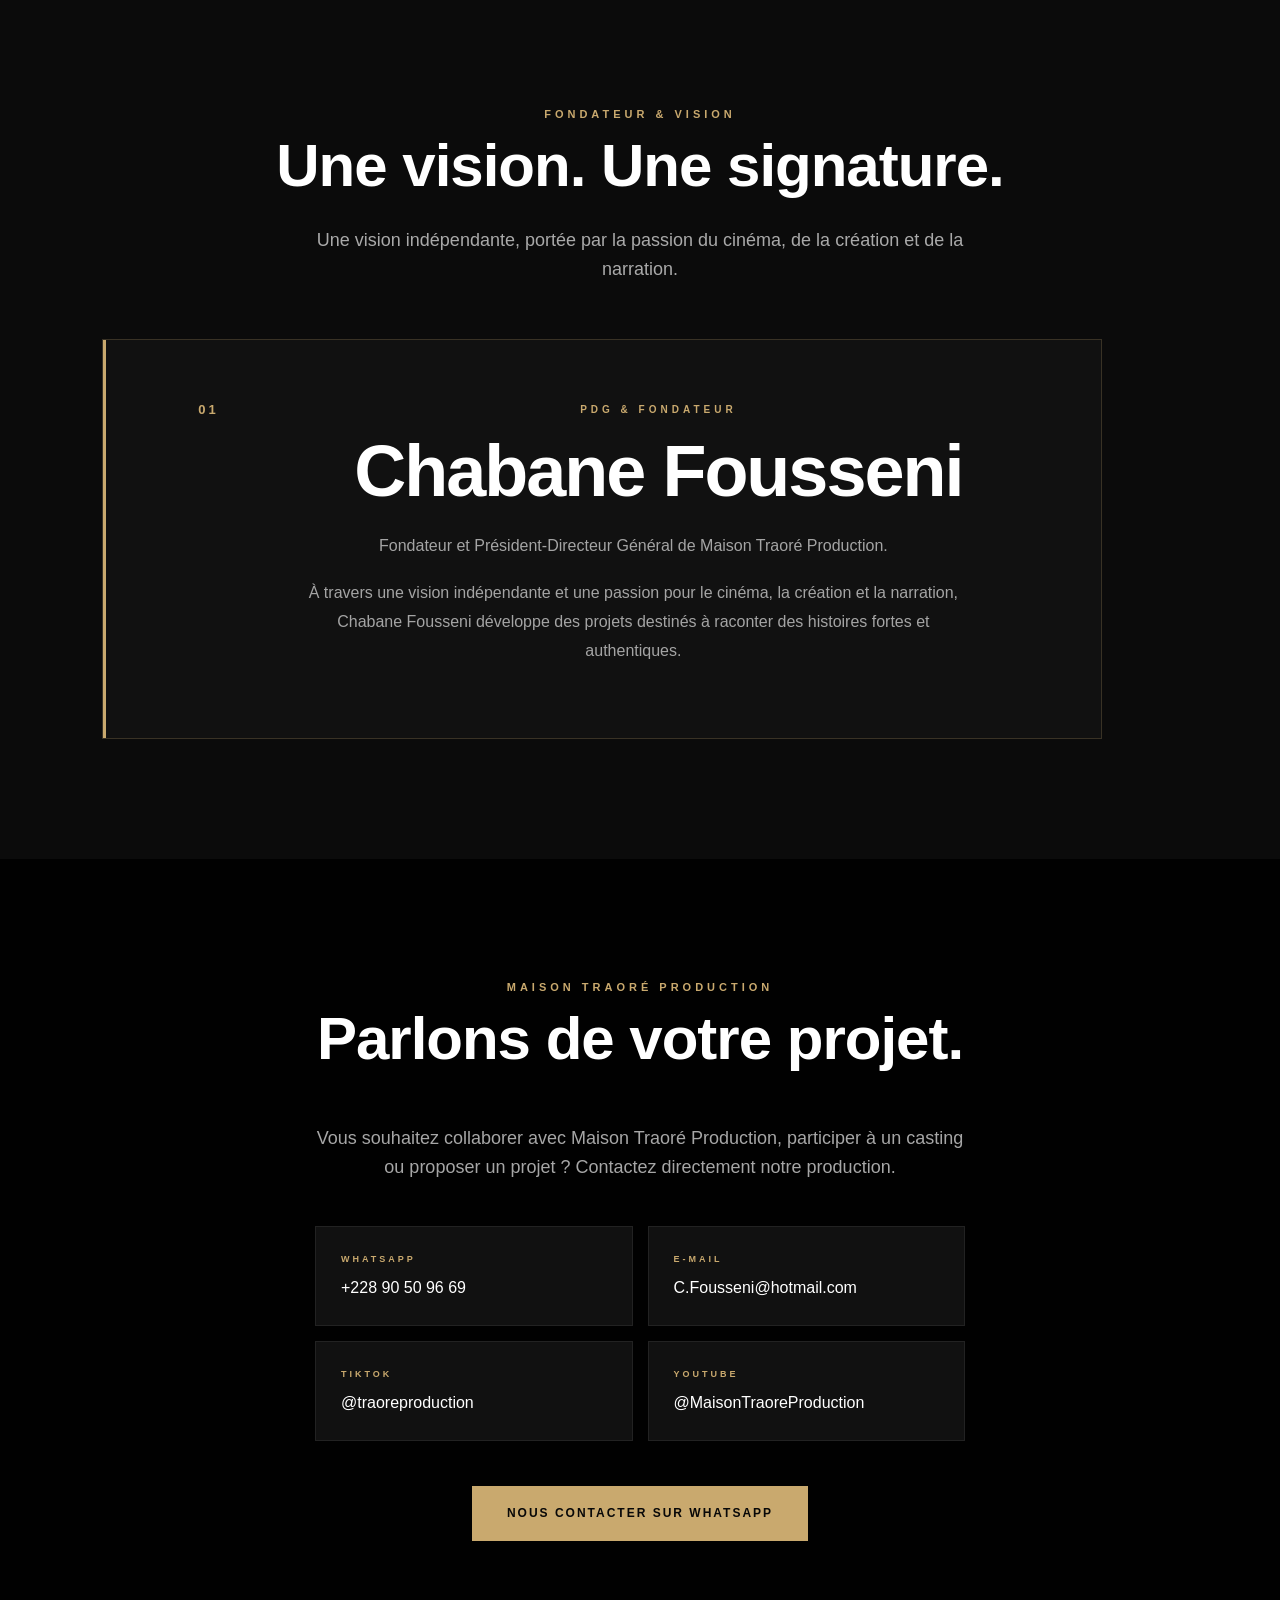
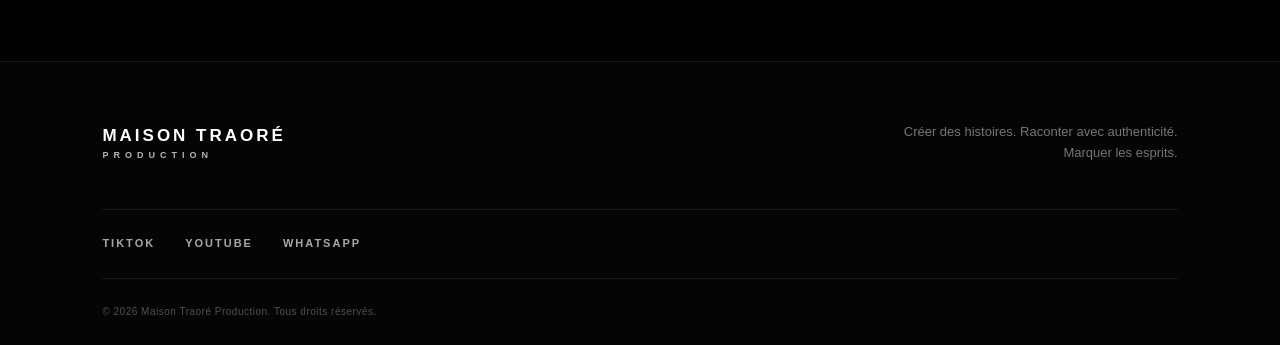
==== commit 23b642c3: "index.html aktualisieren" ====
--- a/index.html
+++ b/index.html
@@ -558,8 +558,10 @@
         </div>
 
         <p>
-            Créer. Raconter. Marquer les esprits.
-        </p>
+    Créer des histoires.
+    Raconter avec authenticité.
+    Marquer les esprits.
+</p>
 
     </div>
 
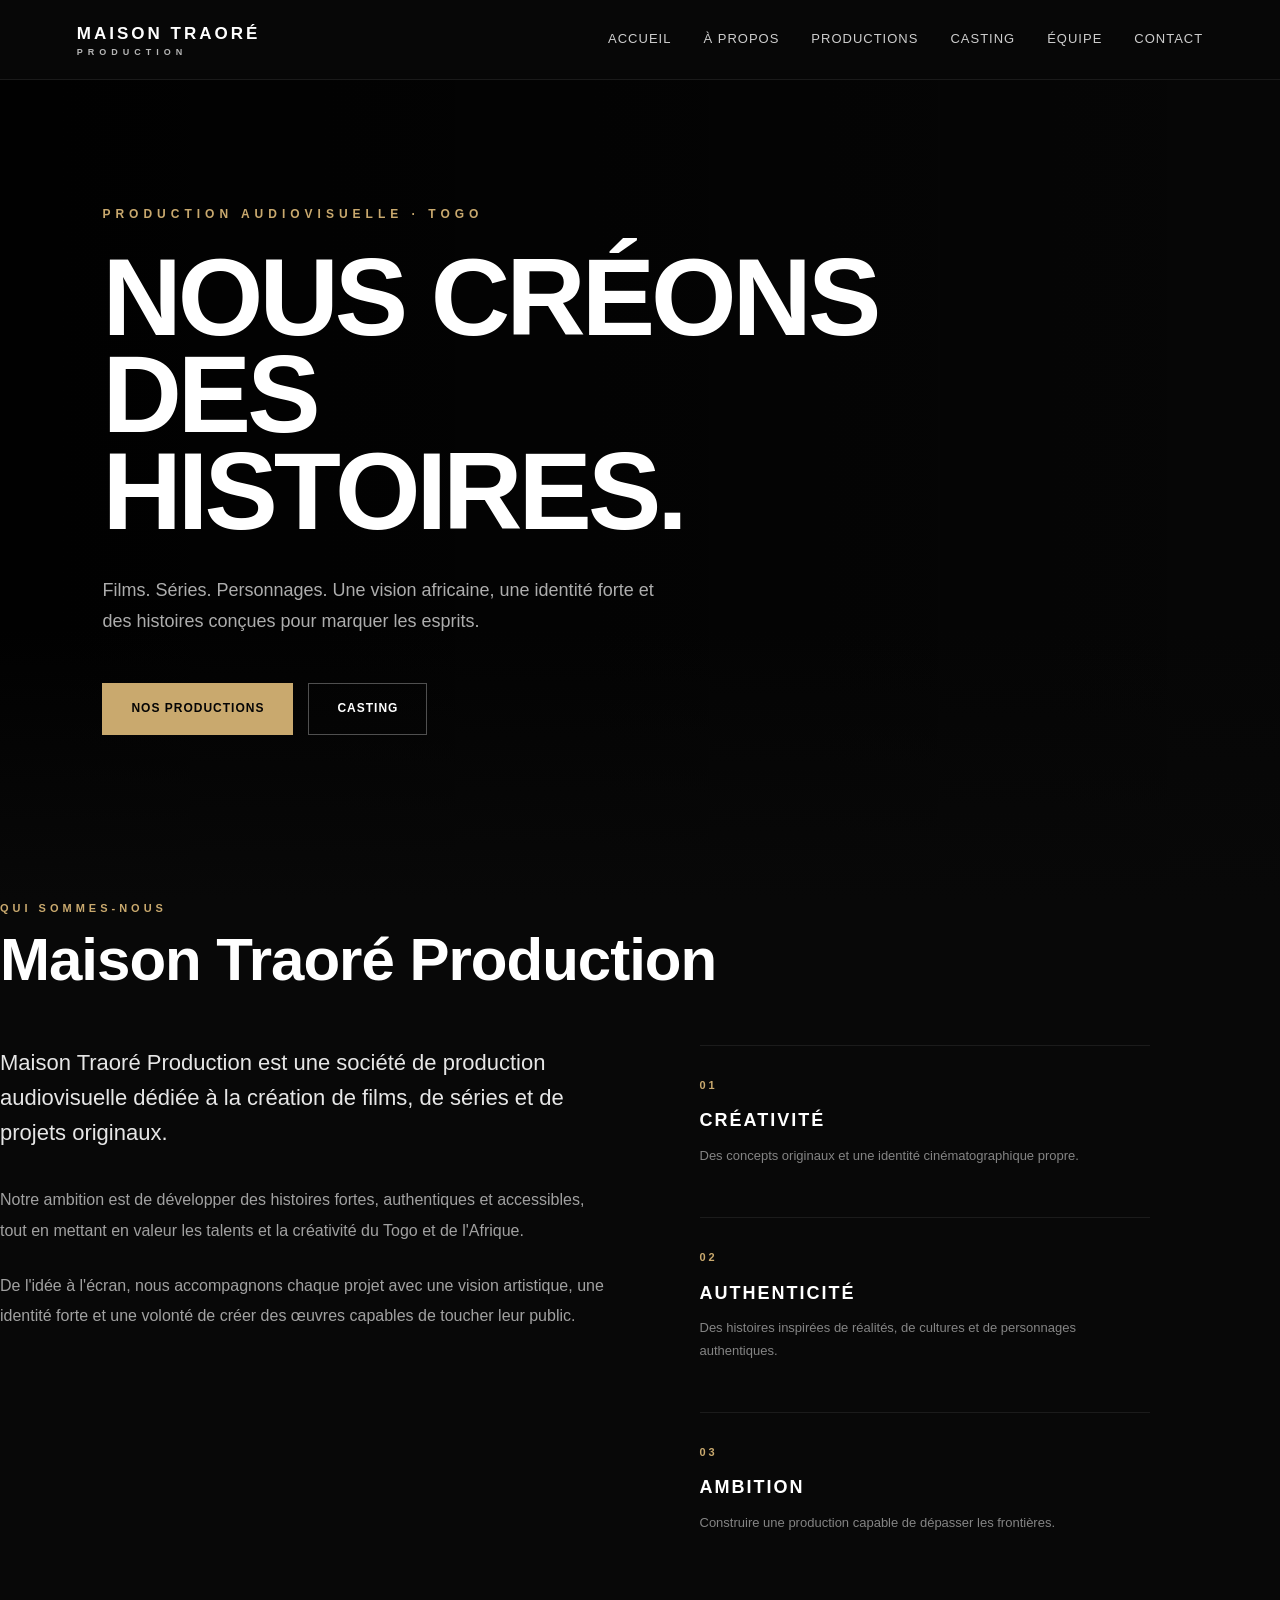
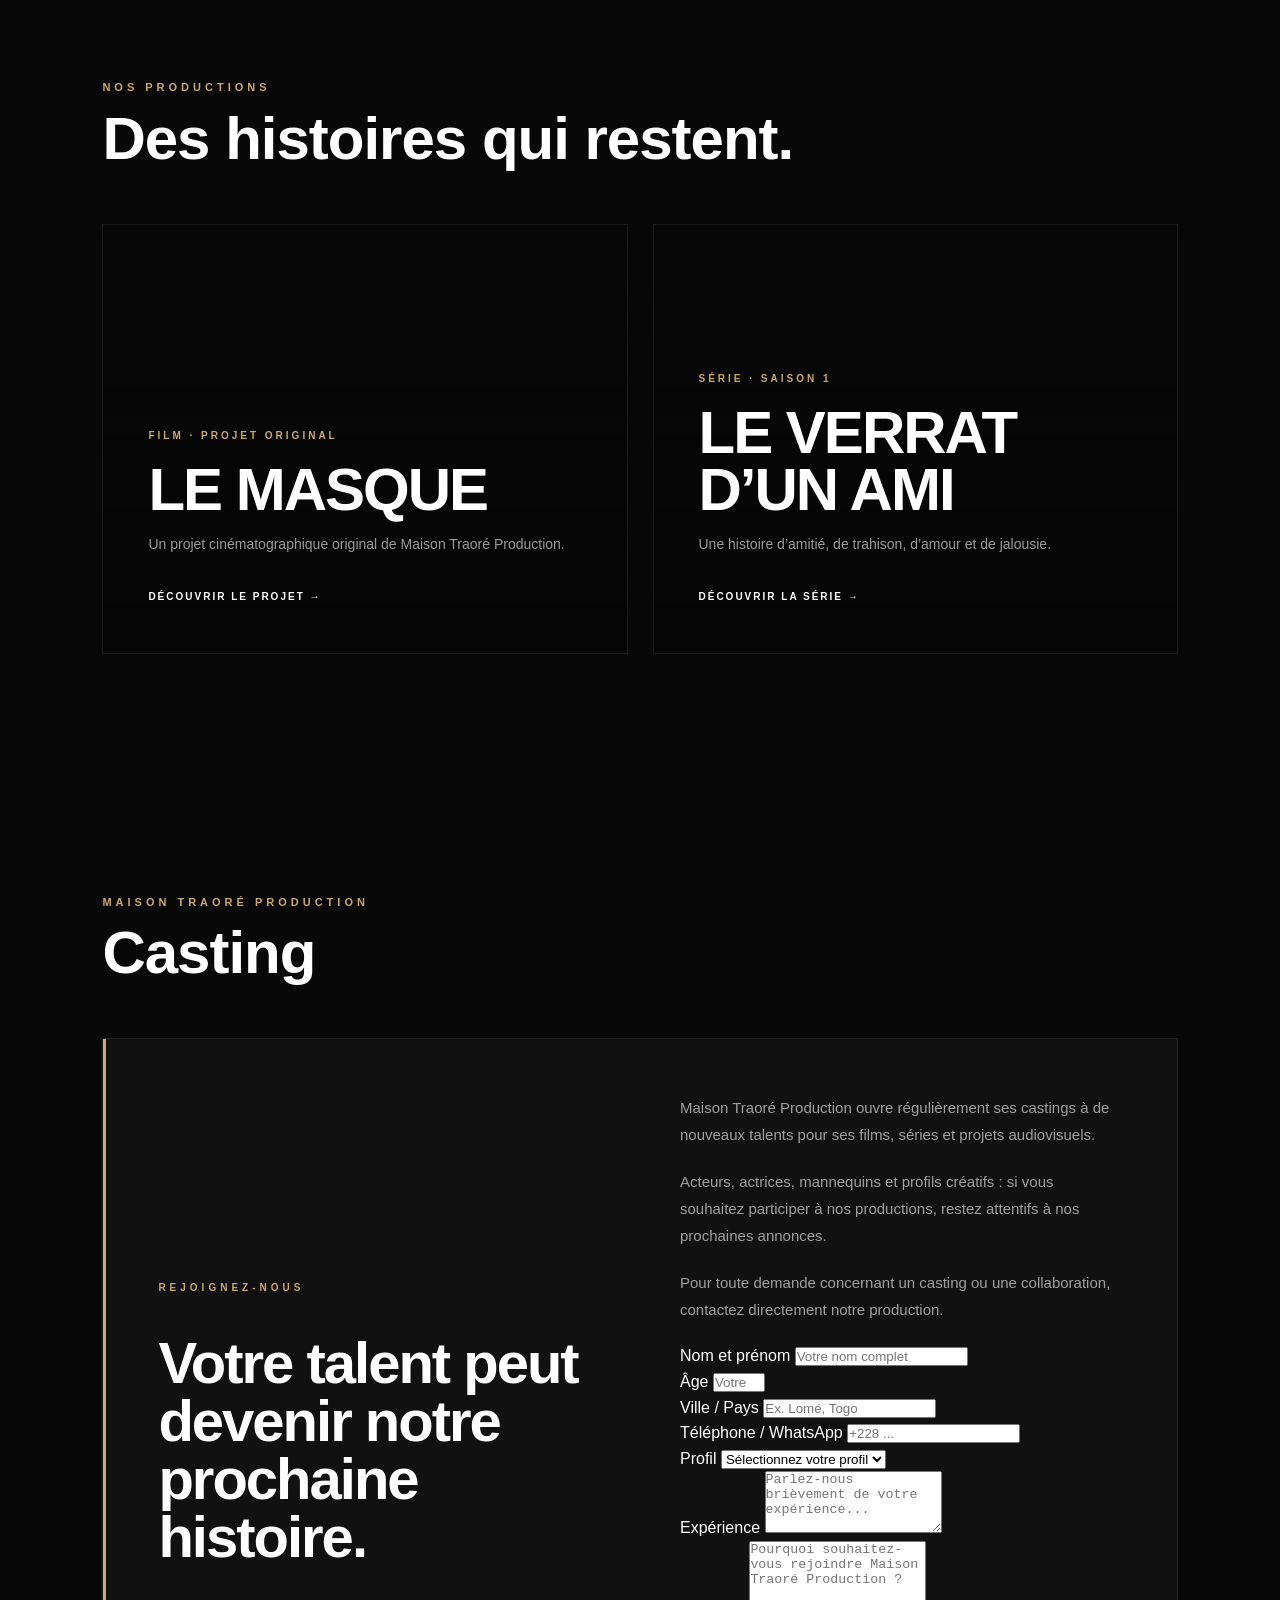
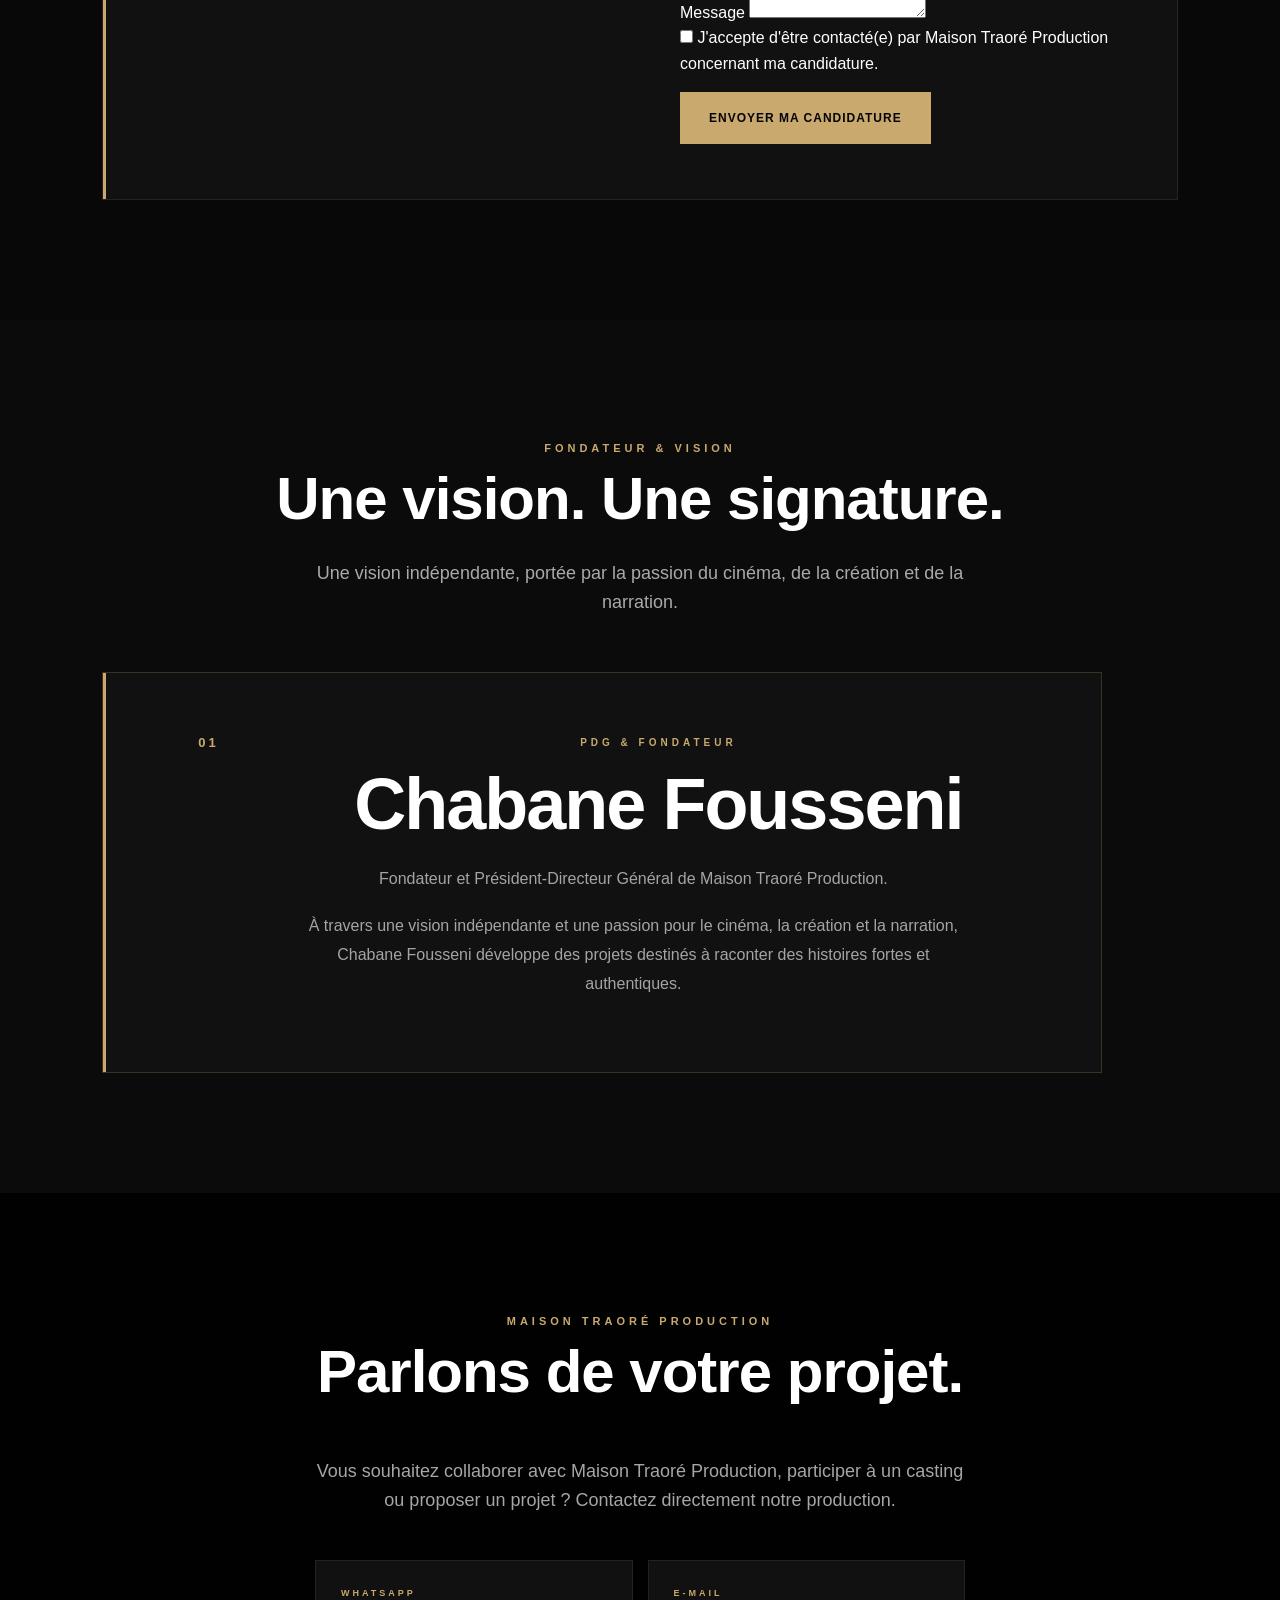
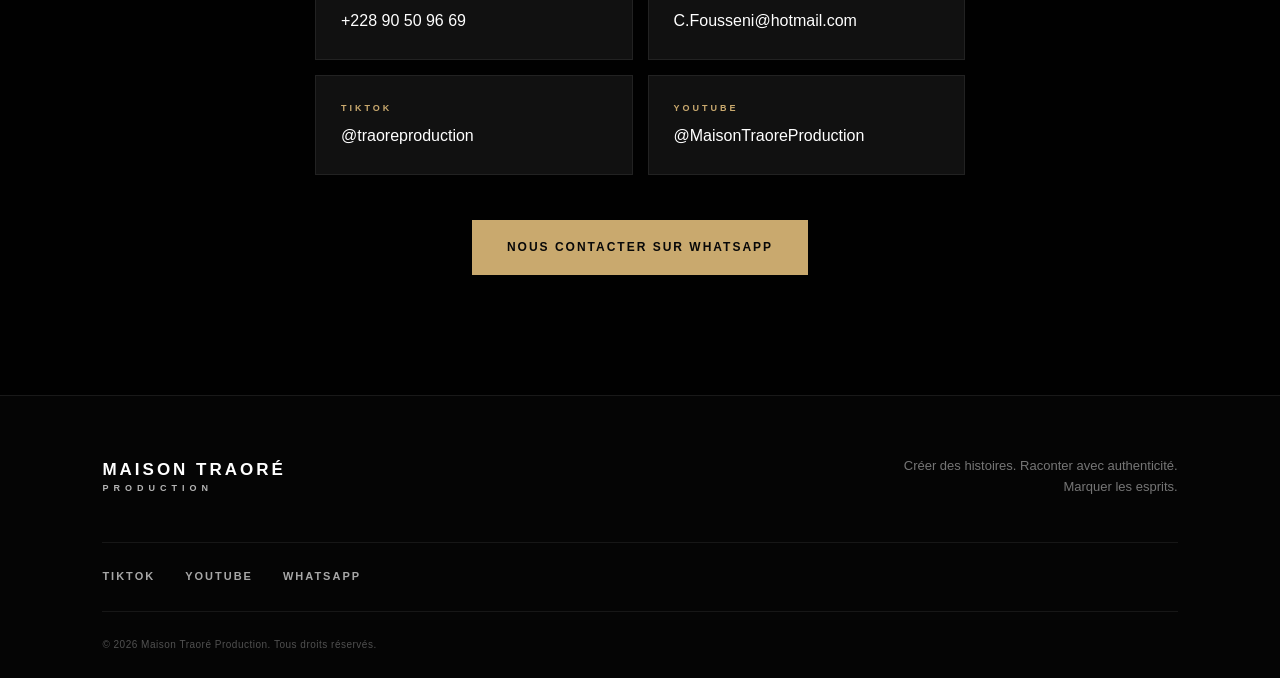
==== commit 7d5755f3: "index.html aktualisieren" ====
--- a/index.html
+++ b/index.html
@@ -369,15 +369,186 @@
                 casting ou une collaboration, contactez
                 directement notre production.
             </p>
-
-
-            <a
-                href="https://wa.me/22890509669"
-                class="btn btn-primary"
-                target="_blank"
+            
+            <form class="casting-form" id="casting-form">
+
+    <div class="form-group">
+
+        <label for="name">
+            Nom et prénom
+        </label>
+
+        <input
+            type="text"
+            id="name"
+            name="name"
+            placeholder="Votre nom complet"
+            required
+        >
+
+    </div>
+
+
+    <div class="form-row">
+
+        <div class="form-group">
+
+            <label for="age">
+                Âge
+            </label>
+
+            <input
+                type="number"
+                id="age"
+                name="age"
+                placeholder="Votre âge"
+                min="16"
+                max="100"
+                required
             >
-                Contacter la production
-            </a>
+
+        </div>
+
+
+        <div class="form-group">
+
+            <label for="city">
+                Ville / Pays
+            </label>
+
+            <input
+                type="text"
+                id="city"
+                name="city"
+                placeholder="Ex. Lomé, Togo"
+                required
+            >
+
+        </div>
+
+    </div>
+
+
+    <div class="form-group">
+
+        <label for="phone">
+            Téléphone / WhatsApp
+        </label>
+
+        <input
+            type="tel"
+            id="phone"
+            name="phone"
+            placeholder="+228 ..."
+            required
+        >
+
+    </div>
+
+
+    <div class="form-group">
+
+        <label for="profile">
+            Profil
+        </label>
+
+        <select
+            id="profile"
+            name="profile"
+            required
+        >
+
+            <option value="">
+                Sélectionnez votre profil
+            </option>
+
+            <option value="Acteur">
+                Acteur
+            </option>
+
+            <option value="Actrice">
+                Actrice
+            </option>
+
+            <option value="Mannequin">
+                Mannequin
+            </option>
+
+            <option value="Figurant">
+                Figurant(e)
+            </option>
+
+            <option value="Autre">
+                Autre
+            </option>
+
+        </select>
+
+    </div>
+
+
+    <div class="form-group">
+
+        <label for="experience">
+            Expérience
+        </label>
+
+        <textarea
+            id="experience"
+            name="experience"
+            rows="4"
+            placeholder="Parlez-nous brièvement de votre expérience..."
+        ></textarea>
+
+    </div>
+
+
+    <div class="form-group">
+
+        <label for="message">
+            Message
+        </label>
+
+        <textarea
+            id="message"
+            name="message"
+            rows="5"
+            placeholder="Pourquoi souhaitez-vous rejoindre Maison Traoré Production ?"
+            required
+        ></textarea>
+
+    </div>
+
+
+    <div class="form-consent">
+
+        <label>
+
+            <input
+                type="checkbox"
+                name="consent"
+                required
+            >
+
+            <span>
+                J'accepte d'être contacté(e) par
+                Maison Traoré Production concernant
+                ma candidature.
+            </span>
+
+        </label>
+
+    </div>
+
+
+    <button
+        type="submit"
+        class="btn btn-primary"
+    >
+        Envoyer ma candidature
+    </button>
+
+</form>
 
         </div>
 
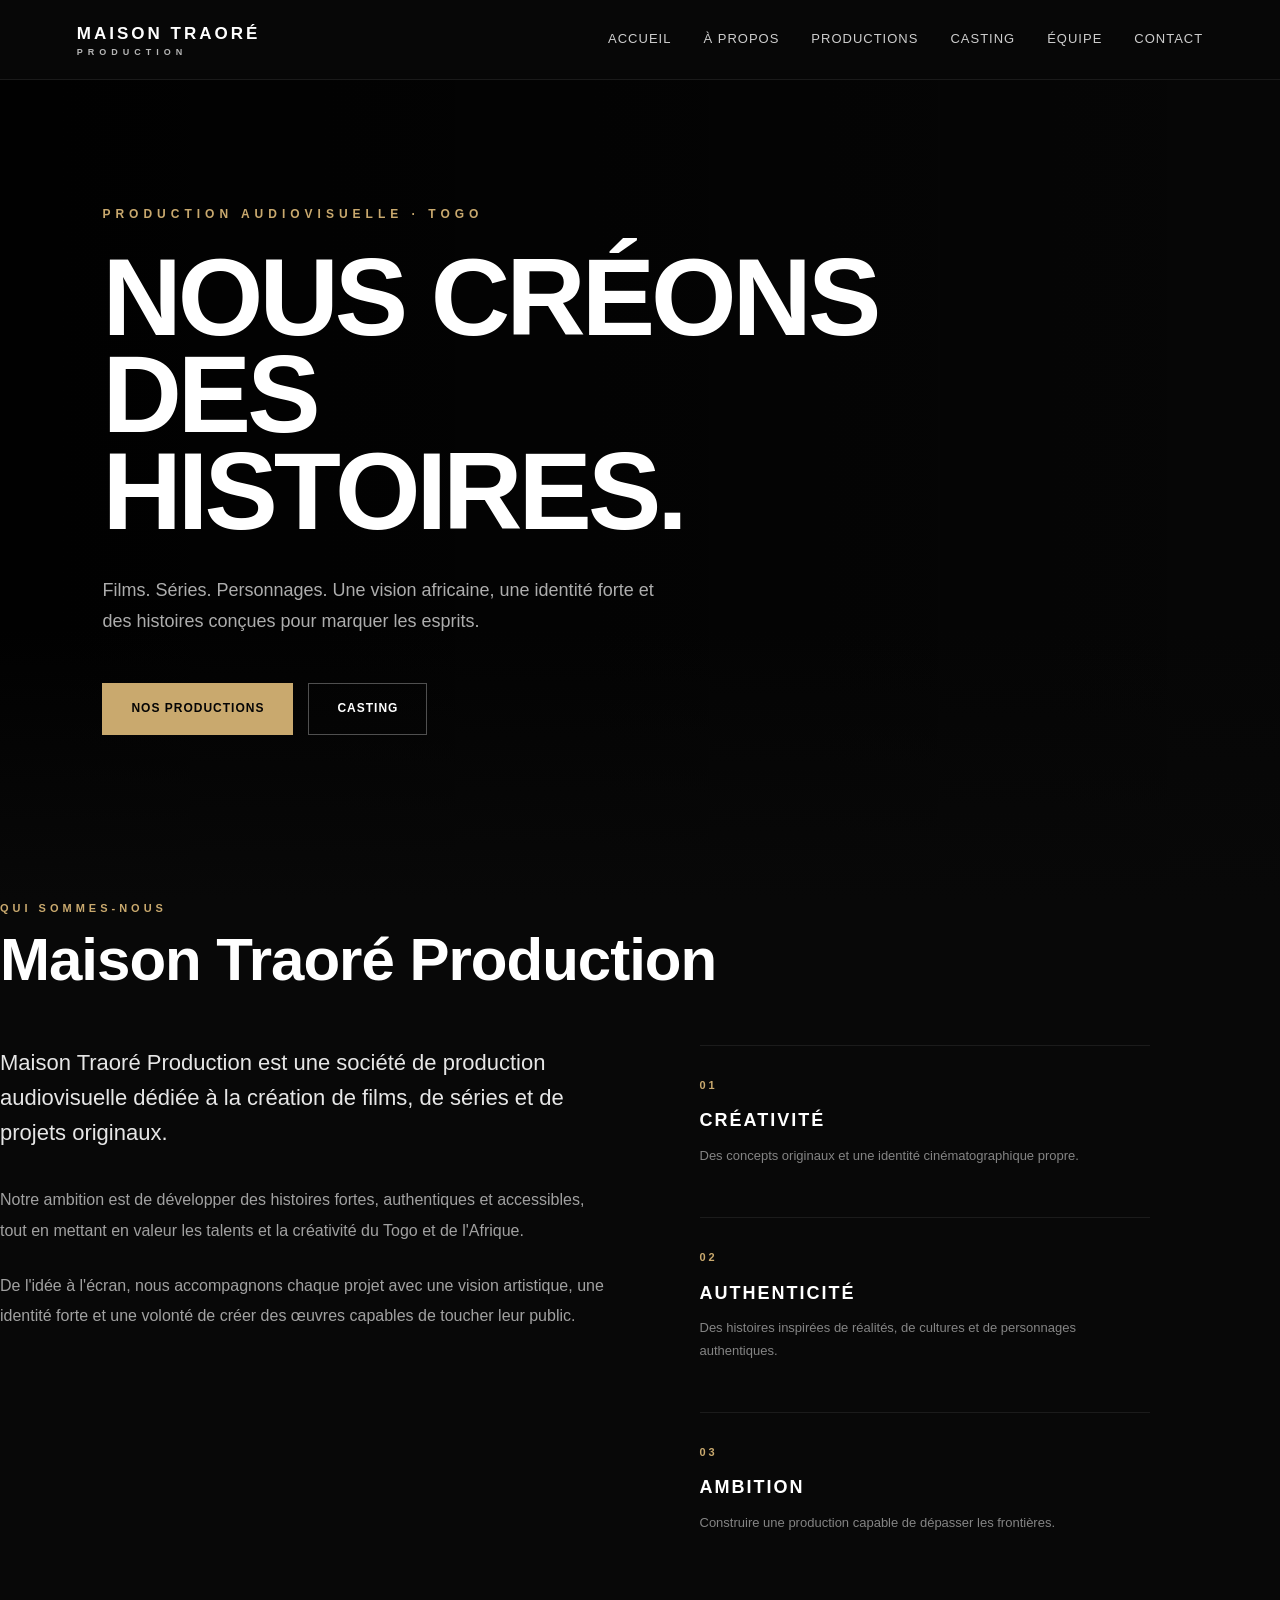
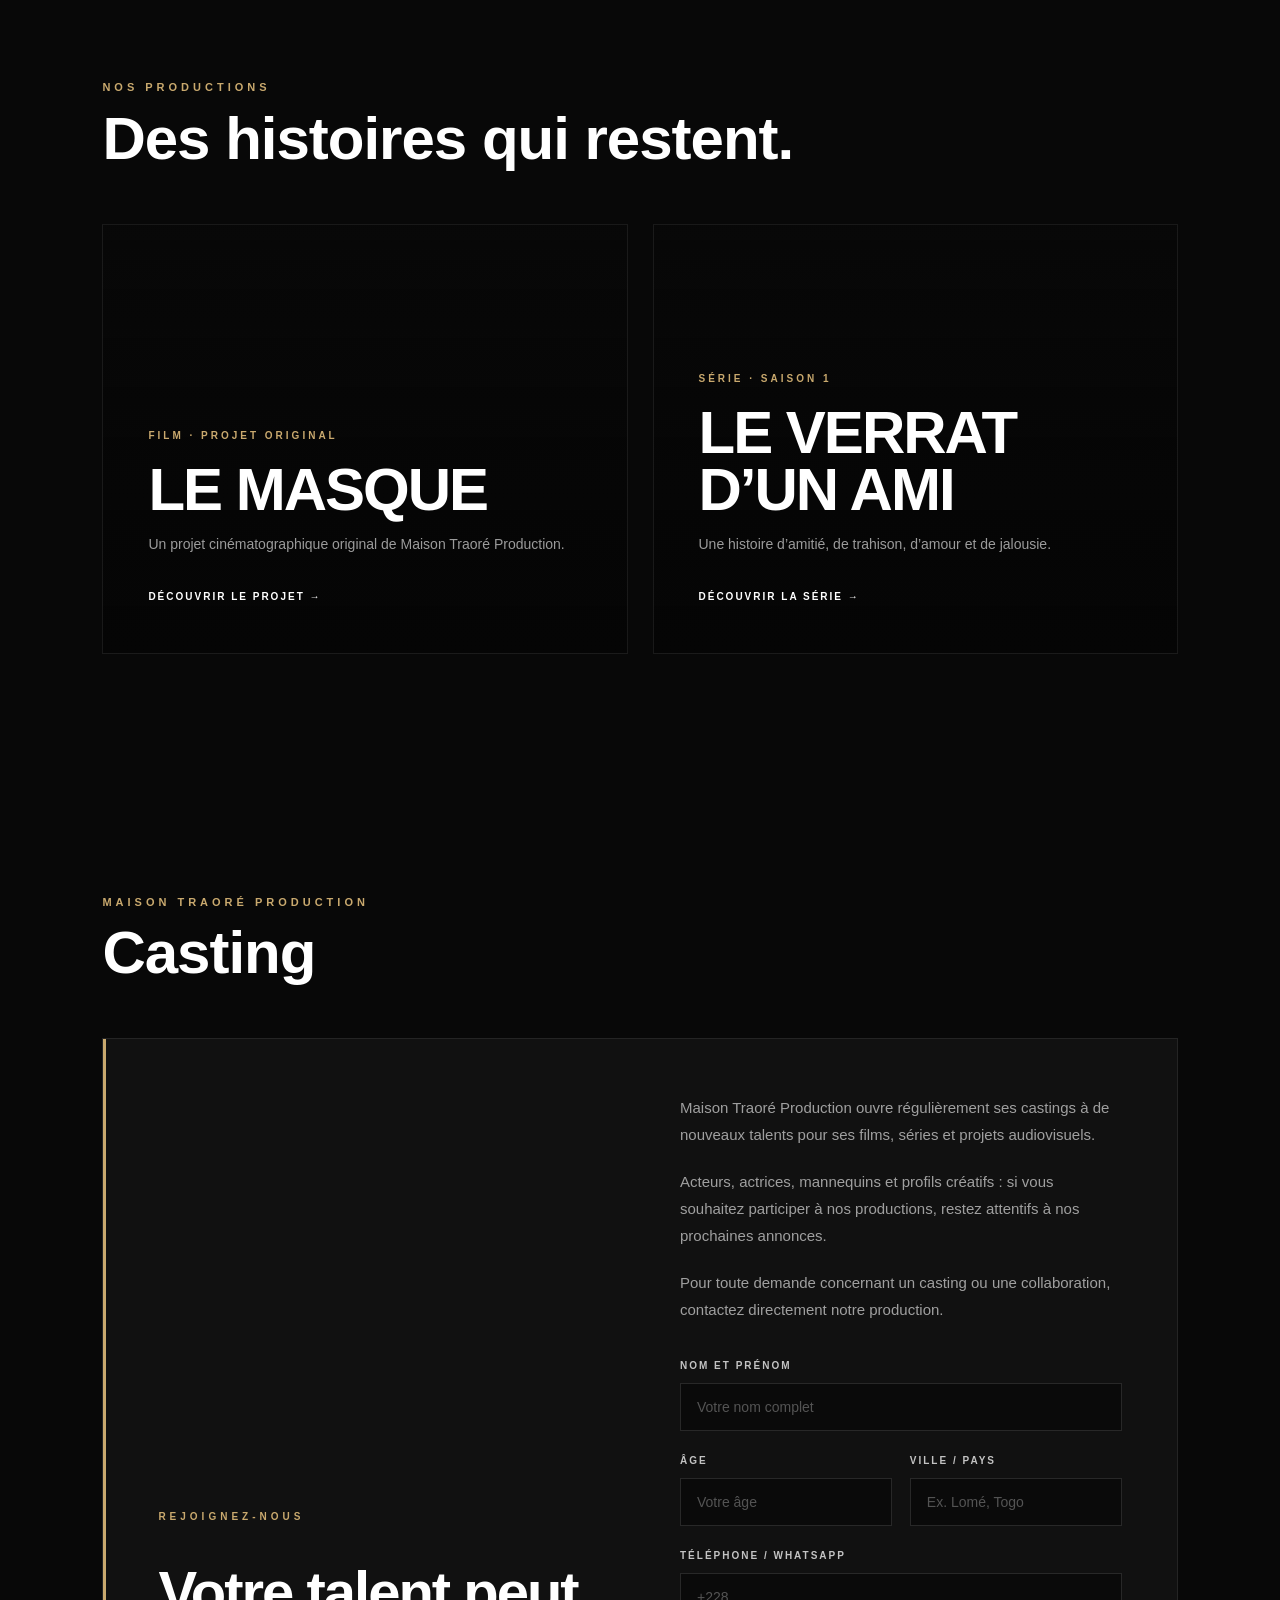
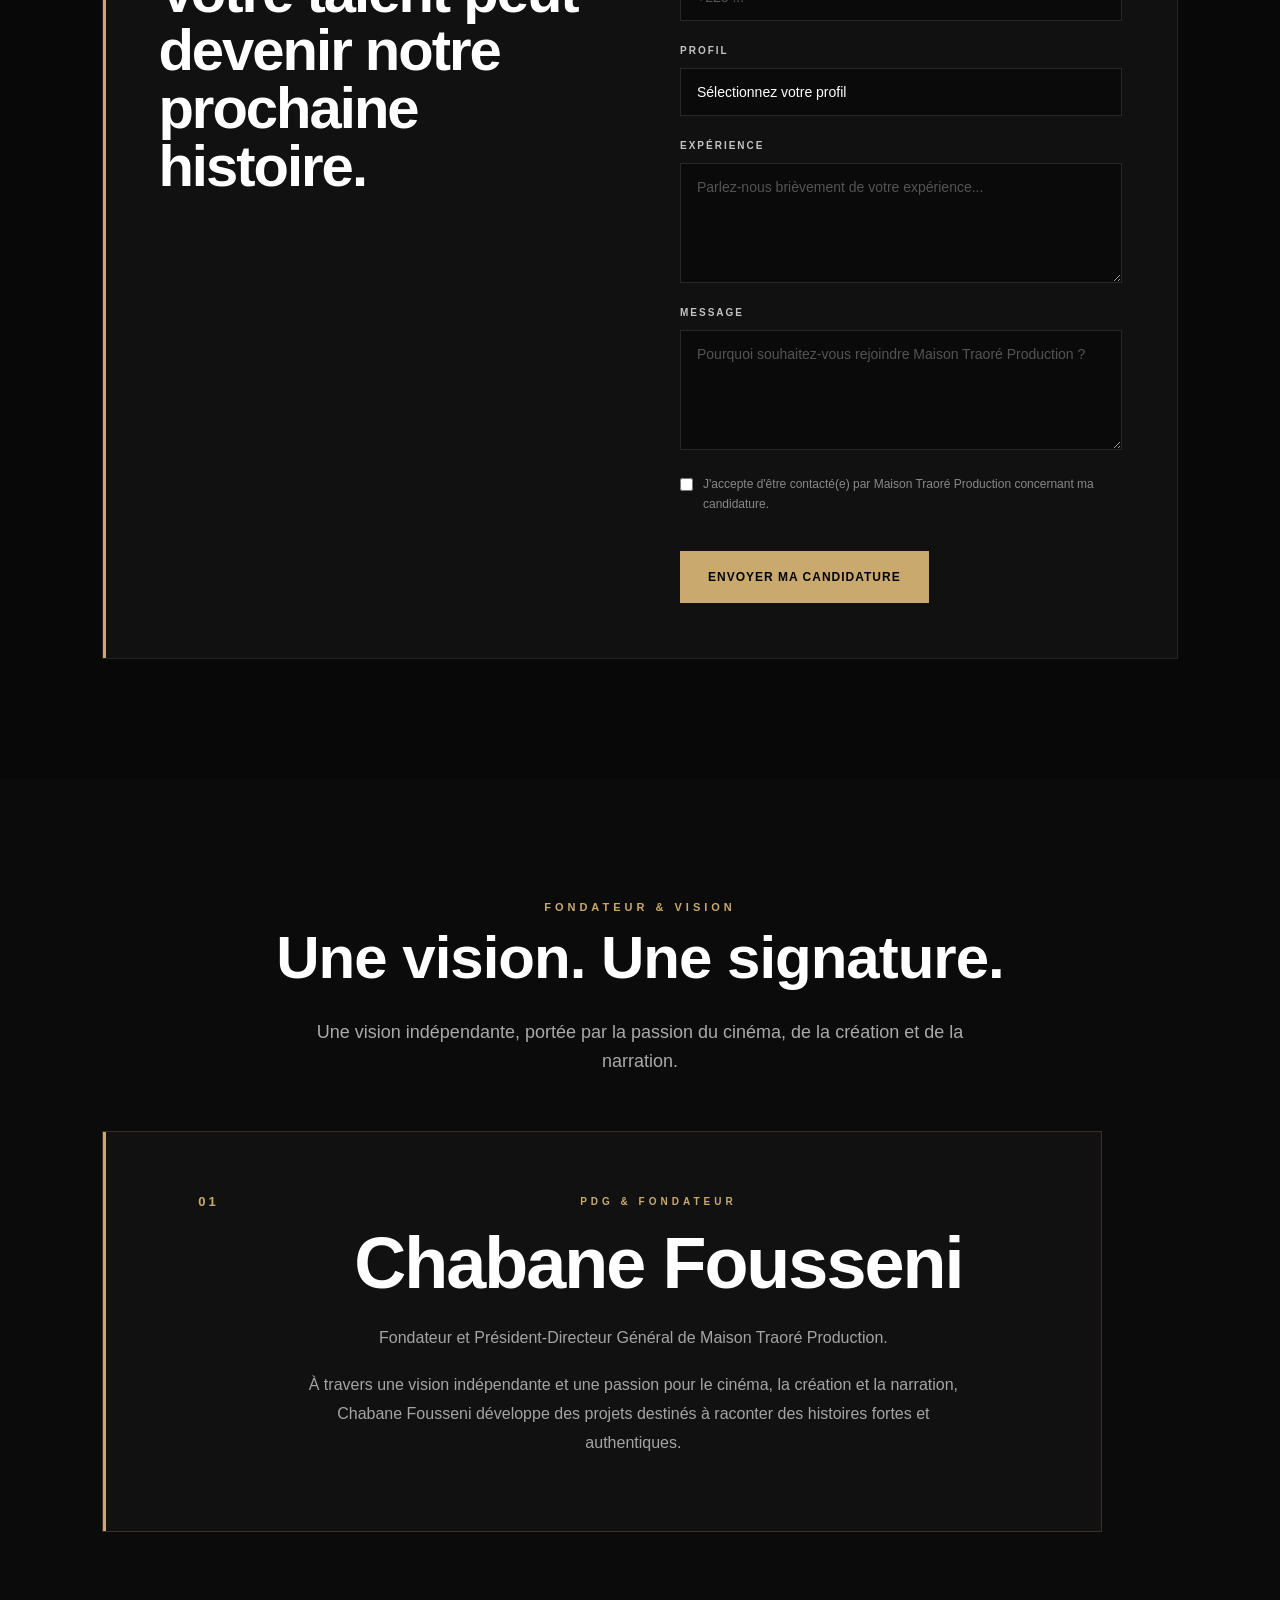
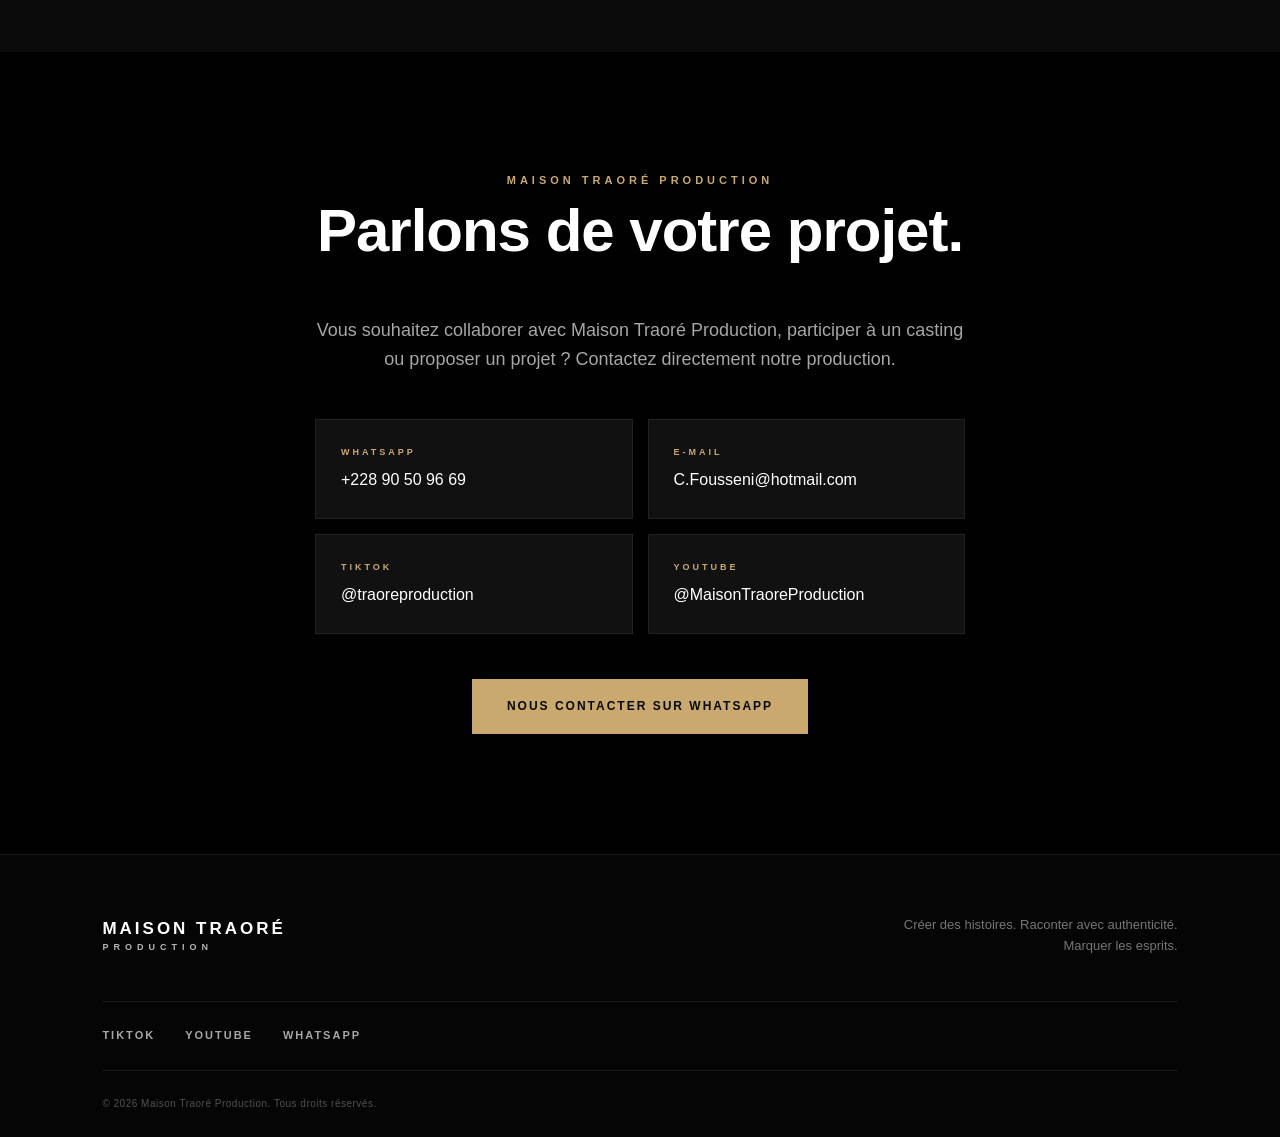
==== commit b6b62f35: "index.html aktualisieren" ====
--- a/index.html
+++ b/index.html
@@ -370,7 +370,12 @@
                 directement notre production.
             </p>
             
-            <form class="casting-form" id="casting-form">
+<form
+    class="casting-form"
+    id="casting-form"
+    action="https://formspree.io/f/xoeabyjj"
+    method="POST"
+>
 
     <div class="form-group">
 
--- a/style.css
+++ b/style.css
@@ -616,6 +616,137 @@
 }
 
 /* =========================================
+   CASTING FORM
+========================================= */
+
+.casting-form {
+    display: flex;
+
+    flex-direction: column;
+
+    gap: 22px;
+
+    margin-top: 35px;
+
+    width: 100%;
+}
+
+.form-group {
+    display: flex;
+
+    flex-direction: column;
+
+    gap: 9px;
+}
+
+.form-row {
+    display: grid;
+
+    grid-template-columns: 1fr 1fr;
+
+    gap: 18px;
+}
+
+.form-group label {
+    color: rgba(255, 255, 255, 0.75);
+
+    font-size: 10px;
+
+    font-weight: bold;
+
+    letter-spacing: 2px;
+
+    text-transform: uppercase;
+}
+
+.form-group input,
+.form-group select,
+.form-group textarea {
+    width: 100%;
+
+    padding: 15px 16px;
+
+    background: #0a0a0a;
+
+    color: #ffffff;
+
+    border: 1px solid rgba(255, 255, 255, 0.12);
+
+    border-radius: 0;
+
+    outline: none;
+
+    font-family: inherit;
+
+    font-size: 14px;
+
+    transition: 0.3s ease;
+
+    box-sizing: border-box;
+}
+
+.form-group input::placeholder,
+.form-group textarea::placeholder {
+    color: rgba(255, 255, 255, 0.3);
+}
+
+.form-group input:focus,
+.form-group select:focus,
+.form-group textarea:focus {
+    border-color: #c9a96e;
+
+    background: #0d0d0d;
+}
+
+.form-group textarea {
+    resize: vertical;
+
+    min-height: 120px;
+}
+
+.form-group select {
+    appearance: none;
+
+    cursor: pointer;
+}
+
+.form-consent {
+    margin-top: 3px;
+}
+
+.form-consent label {
+    display: flex;
+
+    align-items: flex-start;
+
+    gap: 10px;
+
+    color: rgba(255, 255, 255, 0.5);
+
+    font-size: 12px;
+
+    line-height: 1.6;
+
+    cursor: pointer;
+}
+
+.form-consent input {
+    margin-top: 3px;
+
+    accent-color: #c9a96e;
+
+    cursor: pointer;
+}
+
+.casting-form .btn {
+    align-self: flex-start;
+
+    border: none;
+
+    cursor: pointer;
+}
+
+/* =========================================
    ABOUT
 ========================================= */
 
@@ -1366,6 +1497,18 @@
 
         letter-spacing: -1px;
     }
+    
+        .form-row {
+        grid-template-columns: 1fr;
+    }
+
+    .casting-form {
+        gap: 18px;
+    }
+
+    .casting-form .btn {
+        width: 100%;
+    }
 }
 
 
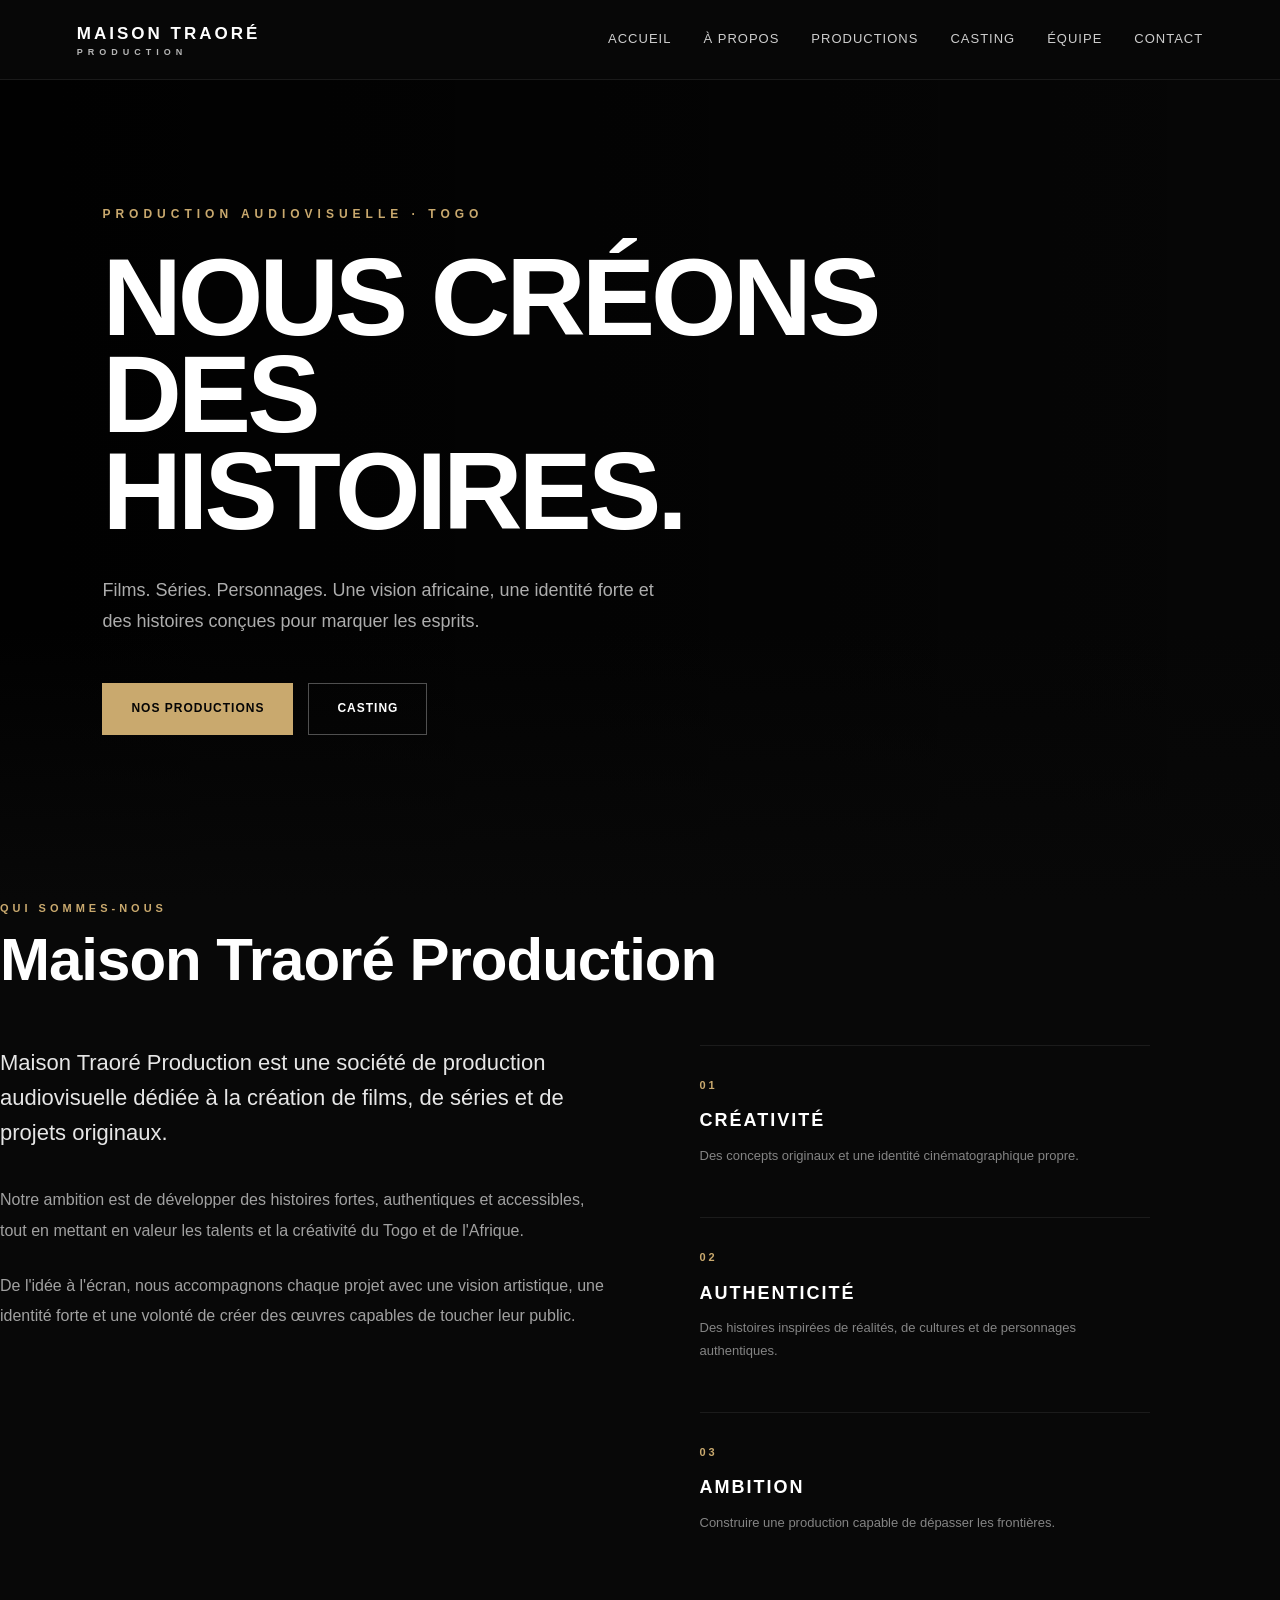
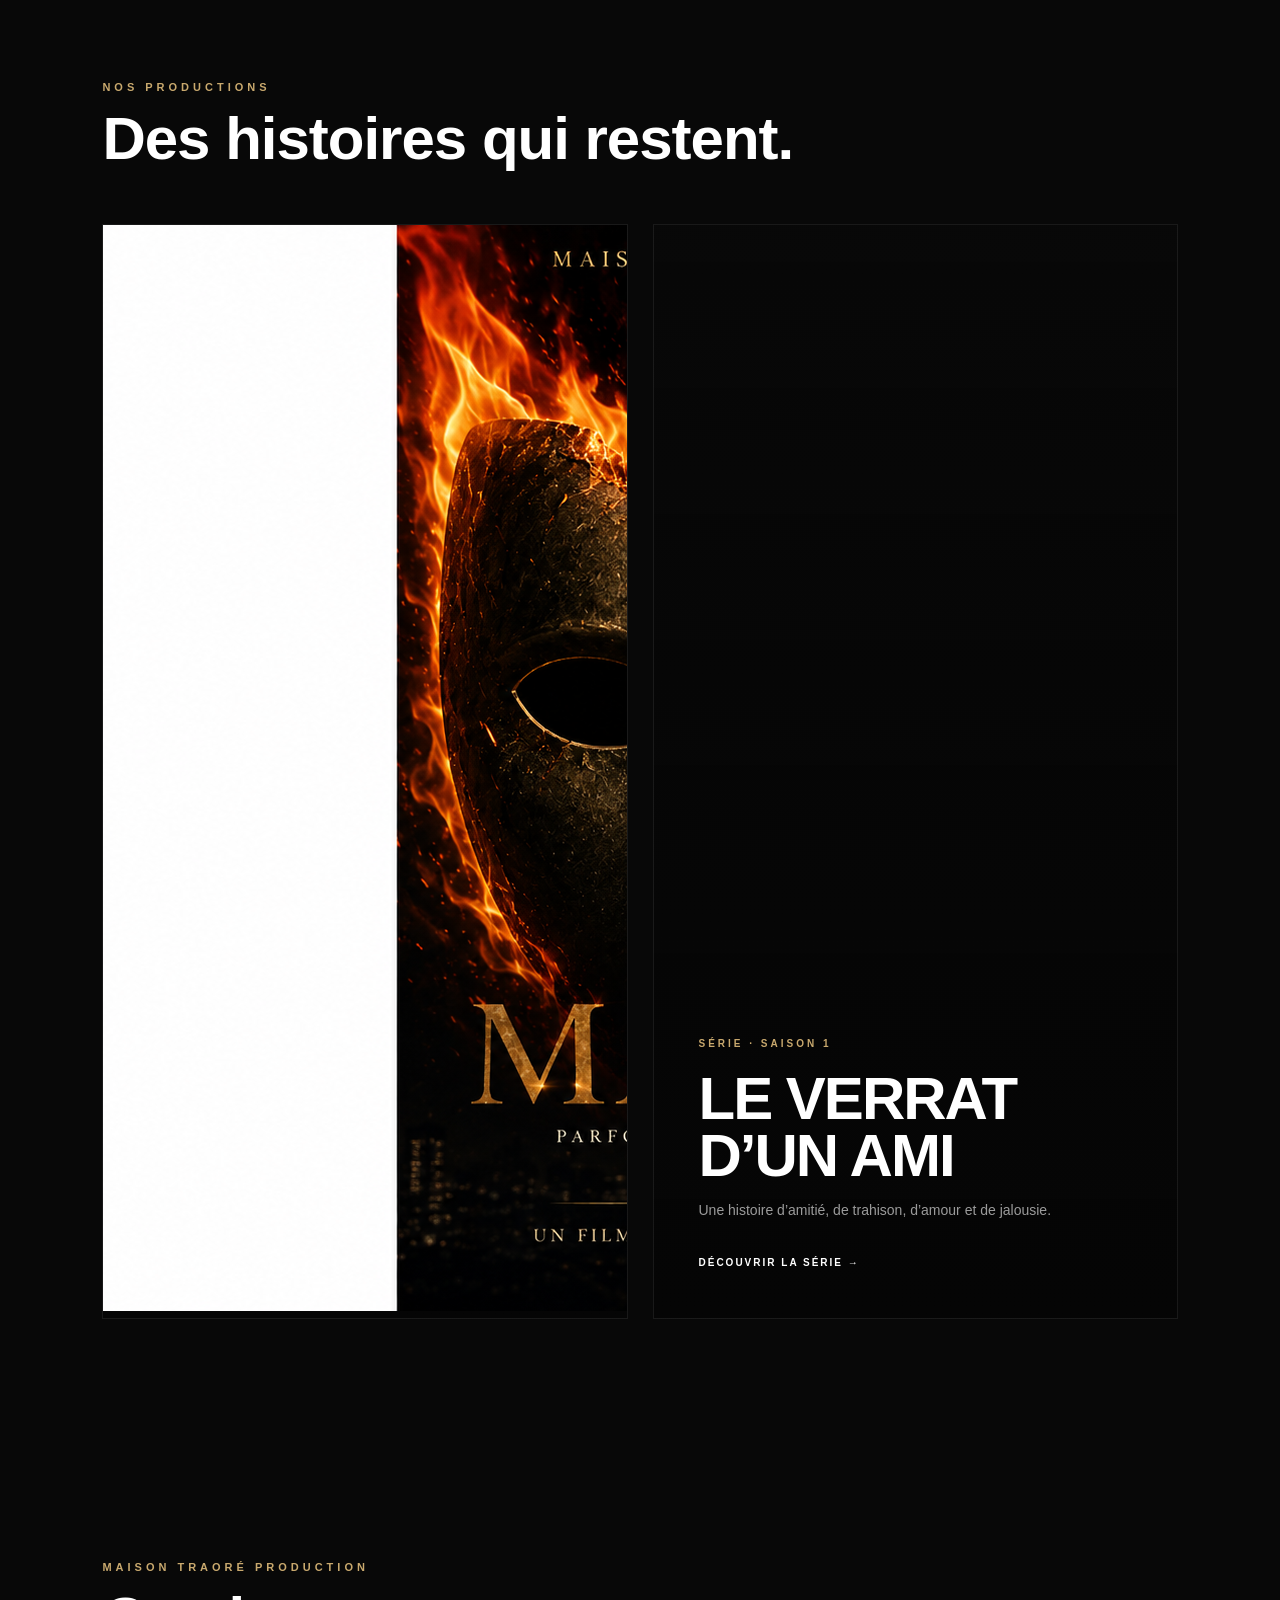
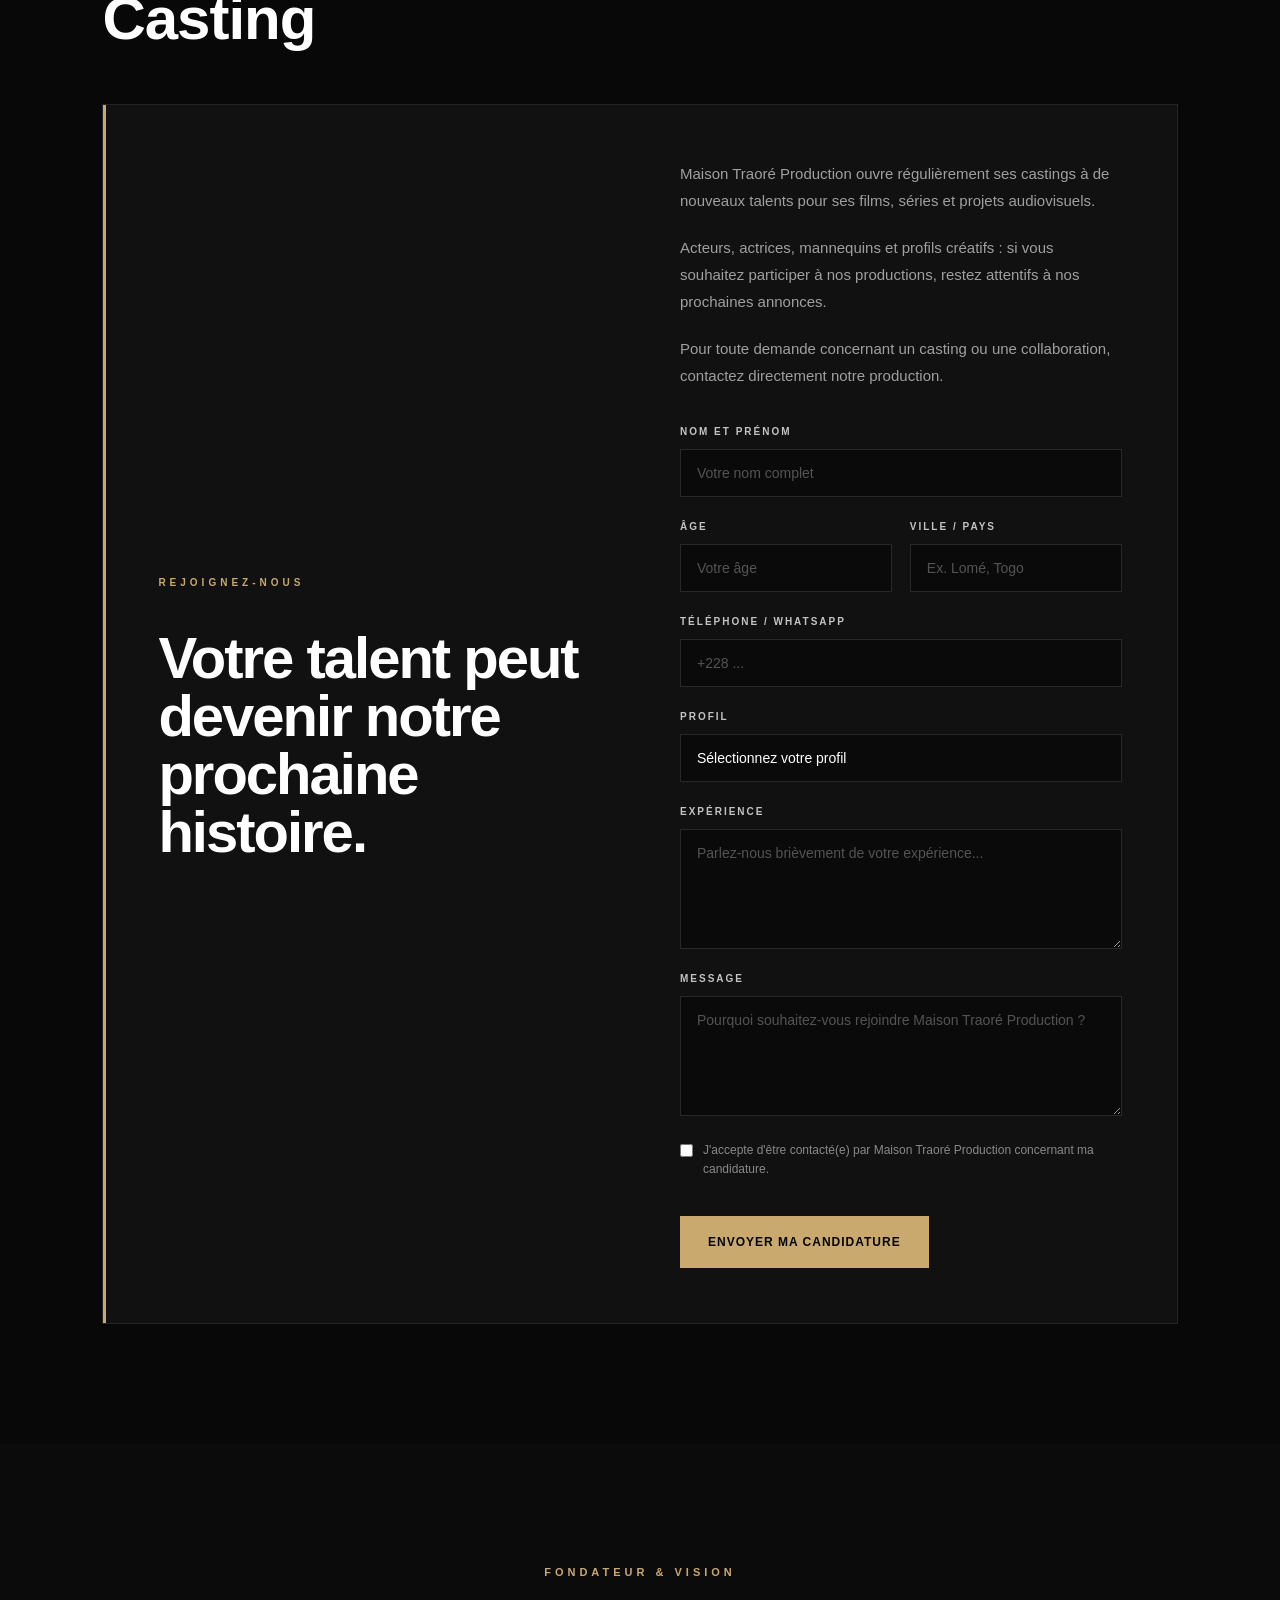
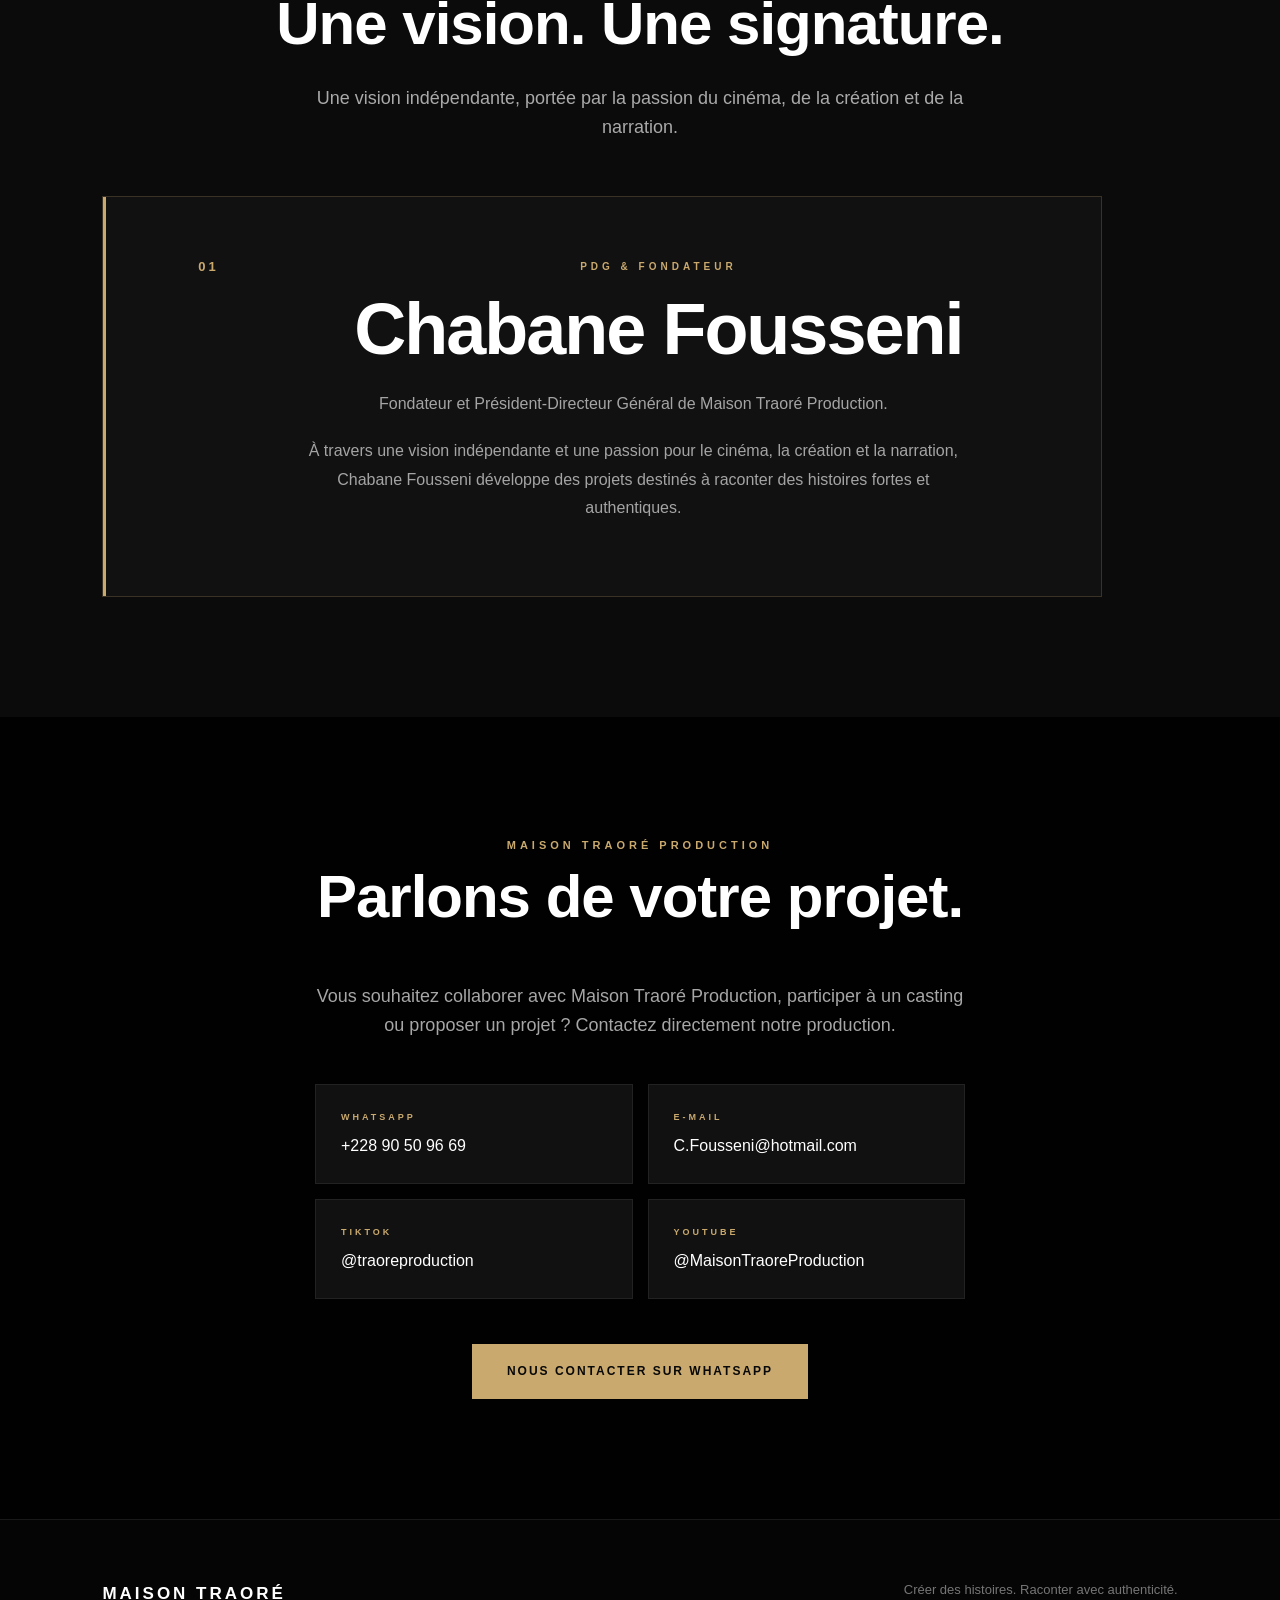
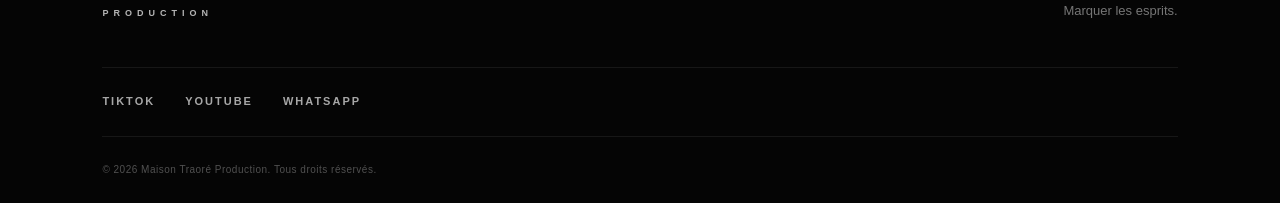
==== commit 777be759: "index.html aktualisieren" ====
--- a/index.html
+++ b/index.html
@@ -251,32 +251,41 @@
 
         <article class="production-feature">
 
-            <div class="production-feature-content">
-
-                <span>
-                    FILM · PROJET ORIGINAL
-                </span>
-
-                <h3>
-                    LE MASQUE
-                </h3>
-
-                <p>
-                    Un projet cinématographique original
-                    de Maison Traoré Production.
-                </p>
-
-                <a
-                    href="le-masque.html"
-                    class="production-link"
-                >
-                    Découvrir le projet →
-                </a>
-
-            </div>
-
-        </article>
-
+    <div class="production-feature-image">
+
+        <img
+            src="images/le-masque-poster.PNG"
+            alt="Affiche du film Le Masque — Maison Traoré Production"
+        >
+
+    </div>
+
+
+    <div class="production-feature-content">
+
+        <span>
+            FILM · DRAME · THRILLER
+        </span>
+
+        <h3>
+            LE MASQUE
+        </h3>
+
+        <p>
+            Un projet cinématographique original
+            de Maison Traoré Production.
+        </p>
+
+        <a
+            href="le-masque.html"
+            class="production-link"
+        >
+            Découvrir le projet →
+        </a>
+
+    </div>
+
+</article>
 
         <!-- LE VERRAT D'UN AMI -->
 
--- a/style.css
+++ b/style.css
@@ -1511,7 +1511,67 @@
     }
 }
 
-
+    .film-story-content {
+        margin-top: 35px;
+
+        padding-left: 22px;
+    }
+
+    .film-story-content p {
+        font-size: 15px;
+
+        line-height: 1.8;
+    }
+
+    .film-production-content {
+        grid-template-columns: 1fr;
+    }
+
+    .film-production-item {
+        padding: 28px 22px;
+    }
+    
+        .episode-detail-content {
+        grid-template-columns: 1fr;
+
+        gap: 25px;
+
+        margin-top: 35px;
+    }
+
+    .episode-number {
+        font-size: 65px;
+
+        letter-spacing: -3px;
+    }
+
+    .episode-description {
+        padding-left: 22px;
+    }
+
+    .episode-description p {
+        font-size: 15px;
+
+        line-height: 1.8;
+    }
+    
+        .productions .production-card .production-info {
+        padding: 28px 22px;
+    }
+    
+        .season-intro {
+        margin: 25px 0 35px;
+
+        padding-left: 18px;
+
+        font-size: 15px;
+
+        line-height: 1.7;
+    }
+    
+        .film-poster-image {
+        width: 100%;
+    }
 /* =========================================
    SMALL PHONES
 ========================================= */
@@ -1539,3 +1599,436 @@
     }
 
 }
+
+/* =========================================
+   CASTING FORM SUCCESS
+========================================= */
+
+.form-success {
+    padding: 35px;
+
+    border: 1px solid rgba(201, 169, 110, 0.35);
+
+    background: #0a0a0a;
+
+    text-align: center;
+}
+
+.form-success span {
+    display: block;
+
+    margin-bottom: 18px;
+
+    color: #c9a96e;
+
+    font-size: 30px;
+}
+
+.form-success h3 {
+    margin-bottom: 15px;
+
+    color: #ffffff;
+
+    font-size: 28px;
+
+    letter-spacing: -0.5px;
+}
+
+.form-success p {
+    max-width: 500px;
+
+    margin: 0 auto;
+
+    color: rgba(255, 255, 255, 0.6);
+
+    font-size: 14px;
+
+    line-height: 1.8;
+}
+
+@media (max-width: 800px) {
+
+    .form-success {
+        padding: 30px 20px;
+    }
+
+    .form-success h3 {
+        font-size: 24px;
+    }
+
+}
+
+/* =========================================
+   LE MASQUE — FILM POSTER
+========================================= */
+
+.film-poster {
+    padding: 40px 8% 80px;
+
+    background: #080808;
+}
+
+.film-poster-container {
+    max-width: 900px;
+
+    margin: 0 auto;
+}
+
+.film-poster-placeholder {
+    min-height: 520px;
+
+    display: flex;
+
+    flex-direction: column;
+
+    justify-content: center;
+
+    align-items: center;
+
+    text-align: center;
+
+    padding: 60px 30px;
+
+    background:
+        radial-gradient(
+            circle at center,
+            #242424 0%,
+            #0b0b0b 65%,
+            #050505 100%
+        );
+
+    border: 1px solid rgba(201, 169, 110, 0.25);
+
+    position: relative;
+
+    overflow: hidden;
+}
+
+.film-poster-placeholder::before {
+    content: "";
+
+    position: absolute;
+
+    inset: 20px;
+
+    border: 1px solid rgba(201, 169, 110, 0.15);
+
+    pointer-events: none;
+}
+
+.film-poster-placeholder span {
+    color: #c9a96e;
+
+    font-size: 10px;
+
+    font-weight: bold;
+
+    letter-spacing: 5px;
+
+    margin-bottom: 25px;
+
+    position: relative;
+}
+
+.film-poster-placeholder h2 {
+    font-size: clamp(50px, 10vw, 110px);
+
+    line-height: 0.9;
+
+    letter-spacing: -4px;
+
+    margin-bottom: 25px;
+
+    position: relative;
+}
+
+.film-poster-placeholder p {
+    color: rgba(255, 255, 255, 0.5);
+
+    font-size: 12px;
+
+    letter-spacing: 3px;
+
+    text-transform: uppercase;
+
+    position: relative;
+}
+
+@media (max-width: 800px) {
+
+    .film-poster {
+        padding: 20px 5% 60px;
+    }
+
+    .film-poster-placeholder {
+        min-height: 420px;
+
+        padding: 40px 20px;
+    }
+
+    .film-poster-placeholder h2 {
+        font-size: 60px;
+
+        letter-spacing: -2px;
+    }
+
+}
+
+/* =========================================
+   LE MASQUE — STORY
+========================================= */
+
+.film-story {
+    background: #0a0a0a;
+}
+
+.film-story-content {
+    max-width: 850px;
+
+    margin-top: 50px;
+
+    border-left: 2px solid #c9a96e;
+
+    padding-left: 35px;
+}
+
+.film-story-content p {
+    max-width: 750px;
+
+    margin-bottom: 28px;
+
+    color: rgba(255, 255, 255, 0.65);
+
+    font-size: 17px;
+
+    line-height: 1.9;
+}
+
+.film-story-content p:last-child {
+    margin-bottom: 0;
+}
+
+.film-story-content strong {
+    color: #ffffff;
+
+    font-weight: 600;
+}
+
+/* =========================================
+   LE MASQUE — PRODUCTION
+========================================= */
+
+.film-production {
+    background: #080808;
+}
+
+.film-production-content {
+    display: grid;
+
+    grid-template-columns: repeat(3, 1fr);
+
+    gap: 1px;
+
+    margin-top: 50px;
+
+    background: rgba(255, 255, 255, 0.08);
+
+    border: 1px solid rgba(255, 255, 255, 0.08);
+}
+
+.film-production-item {
+    padding: 35px 30px;
+
+    background: #0d0d0d;
+}
+
+.film-production-item span {
+    display: block;
+
+    margin-bottom: 15px;
+
+    color: #c9a96e;
+
+    font-size: 10px;
+
+    font-weight: bold;
+
+    letter-spacing: 3px;
+}
+
+.film-production-item h3 {
+    color: #ffffff;
+
+    font-size: 18px;
+
+    line-height: 1.4;
+}
+
+/* =========================================
+   LE VERRAT D'UN AMI — EPISODE DETAIL
+========================================= */
+
+.episode-detail {
+    background: #080808;
+}
+
+.episode-detail-content {
+    display: grid;
+
+    grid-template-columns: 140px 1fr;
+
+    gap: 50px;
+
+    max-width: 950px;
+
+    margin-top: 50px;
+
+    align-items: start;
+}
+
+.episode-number {
+    color: #c9a96e;
+
+    font-size: 90px;
+
+    font-weight: 300;
+
+    line-height: 0.9;
+
+    letter-spacing: -5px;
+
+    opacity: 0.8;
+}
+
+.episode-description {
+    max-width: 700px;
+
+    border-left: 1px solid rgba(201, 169, 110, 0.35);
+
+    padding-left: 35px;
+}
+
+.episode-description p {
+    margin-bottom: 25px;
+
+    color: rgba(255, 255, 255, 0.65);
+
+    font-size: 16px;
+
+    line-height: 1.9;
+}
+
+.episode-description p:last-child {
+    margin-bottom: 0;
+}
+
+/* =========================================
+   LE VERRAT D'UN AMI — EPISODE CARDS
+========================================= */
+
+.productions .production-card {
+    position: relative;
+
+    overflow: hidden;
+}
+
+.productions .production-card::before {
+    content: "";
+
+    position: absolute;
+
+    top: 0;
+    left: 0;
+
+    width: 3px;
+    height: 100%;
+
+    background: #c9a96e;
+
+    opacity: 0.7;
+}
+
+.productions .production-card .production-info {
+    padding: 35px 30px;
+}
+
+.productions .production-card .production-info span {
+    color: #c9a96e;
+
+    font-size: 10px;
+
+    font-weight: bold;
+
+    letter-spacing: 3px;
+}
+
+.productions .production-card .production-info h3 {
+    margin-top: 12px;
+
+    margin-bottom: 15px;
+}
+
+.productions .production-card .production-info p {
+    color: rgba(255, 255, 255, 0.6);
+
+    line-height: 1.7;
+
+    margin-bottom: 25px;
+}
+
+/* =========================================
+   LE VERRAT D'UN AMI — SEASON INTRO
+========================================= */
+
+.season-intro {
+    max-width: 700px;
+
+    margin: 35px 0 50px;
+
+    color: rgba(255, 255, 255, 0.6);
+
+    font-size: 16px;
+
+    line-height: 1.8;
+
+    border-left: 2px solid #c9a96e;
+
+    padding-left: 25px;
+}
+
+/* =========================================
+   LE VERRAT D'UN AMI — EPISODE SECTIONS
+========================================= */
+
+.episode-detail:nth-of-type(even) {
+    background: #0d0d0d;
+}
+
+.episode-detail:nth-of-type(odd) {
+    background: #080808;
+}
+
+.episode-detail + .episode-detail {
+    border-top: 1px solid rgba(255, 255, 255, 0.04);
+}
+
+/* =========================================
+   LE MASQUE — OFFICIAL POSTER
+========================================= */
+
+.film-poster-image {
+    display: block;
+
+    width: 100%;
+
+    max-width: 650px;
+
+    height: auto;
+
+    margin: 0 auto;
+
+    border: 1px solid rgba(201, 169, 110, 0.25);
+
+    box-shadow:
+        0 30px 80px rgba(0, 0, 0, 0.6);
+}
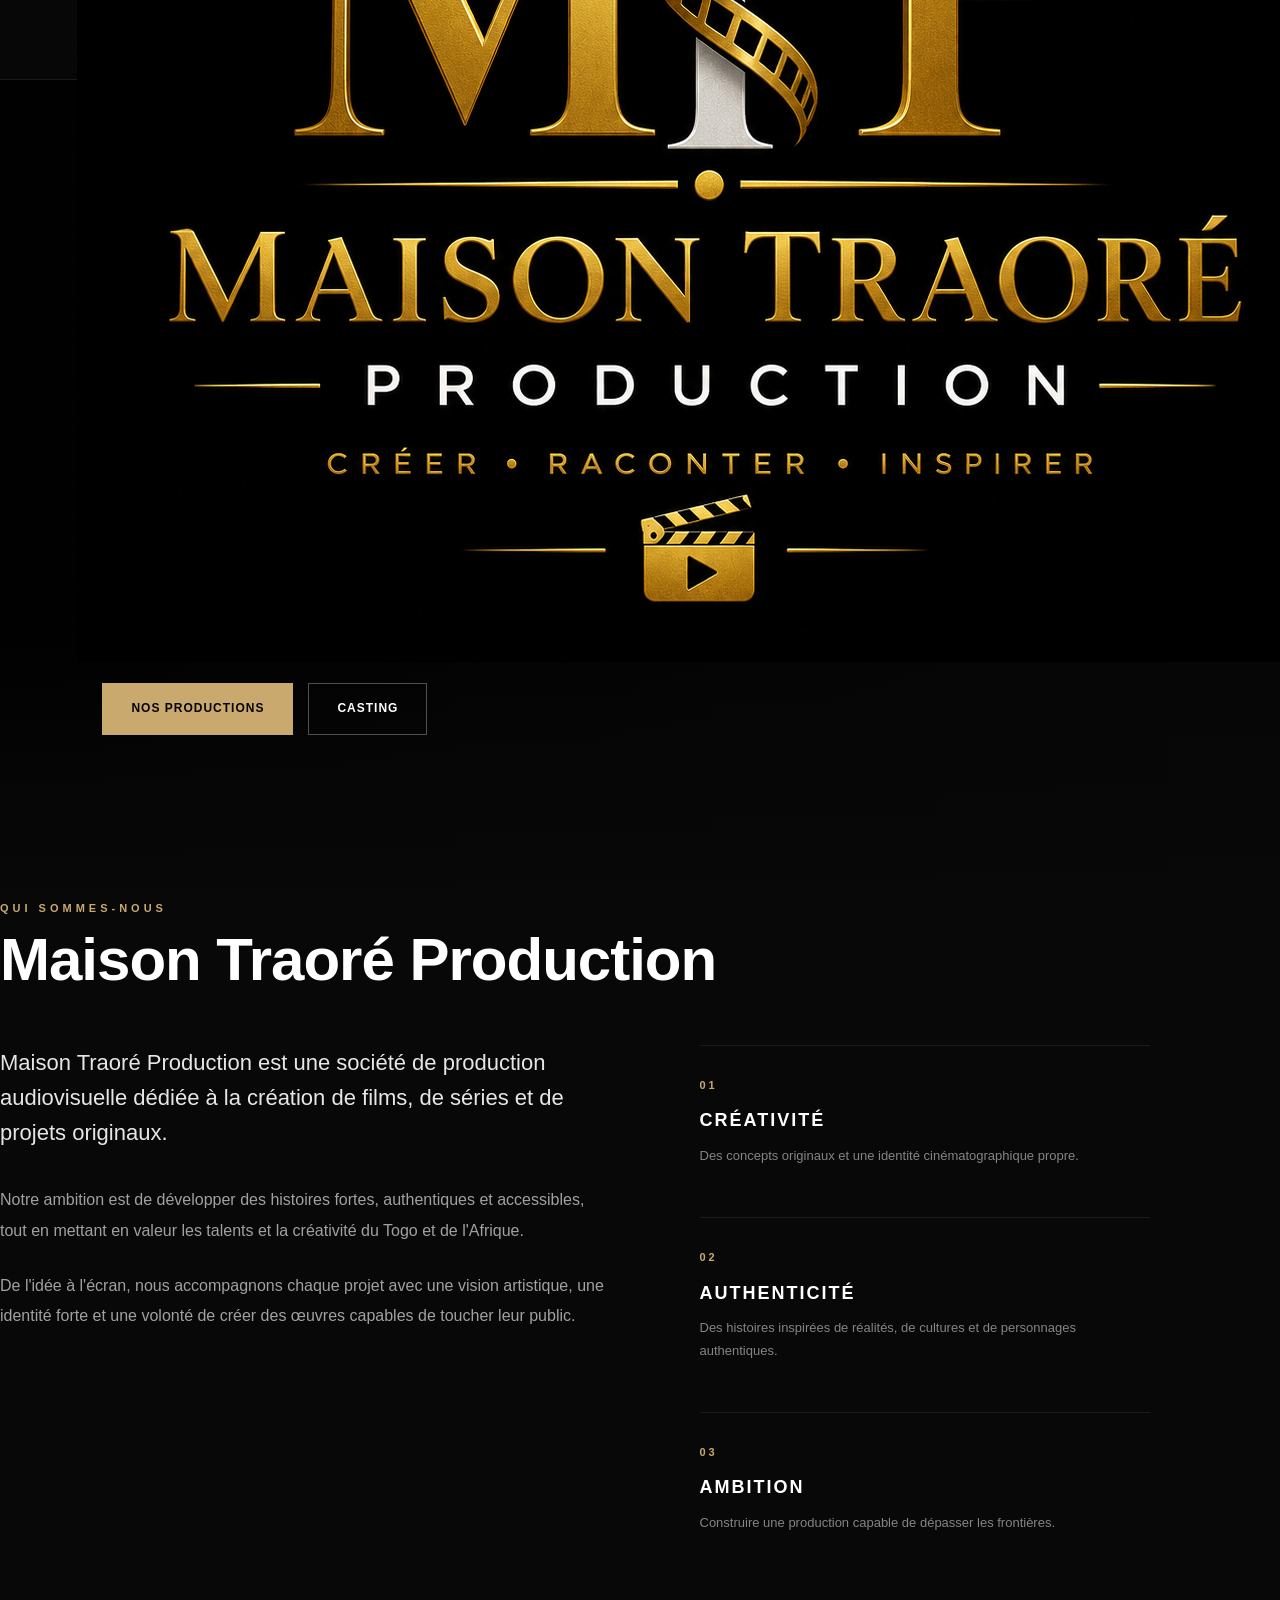
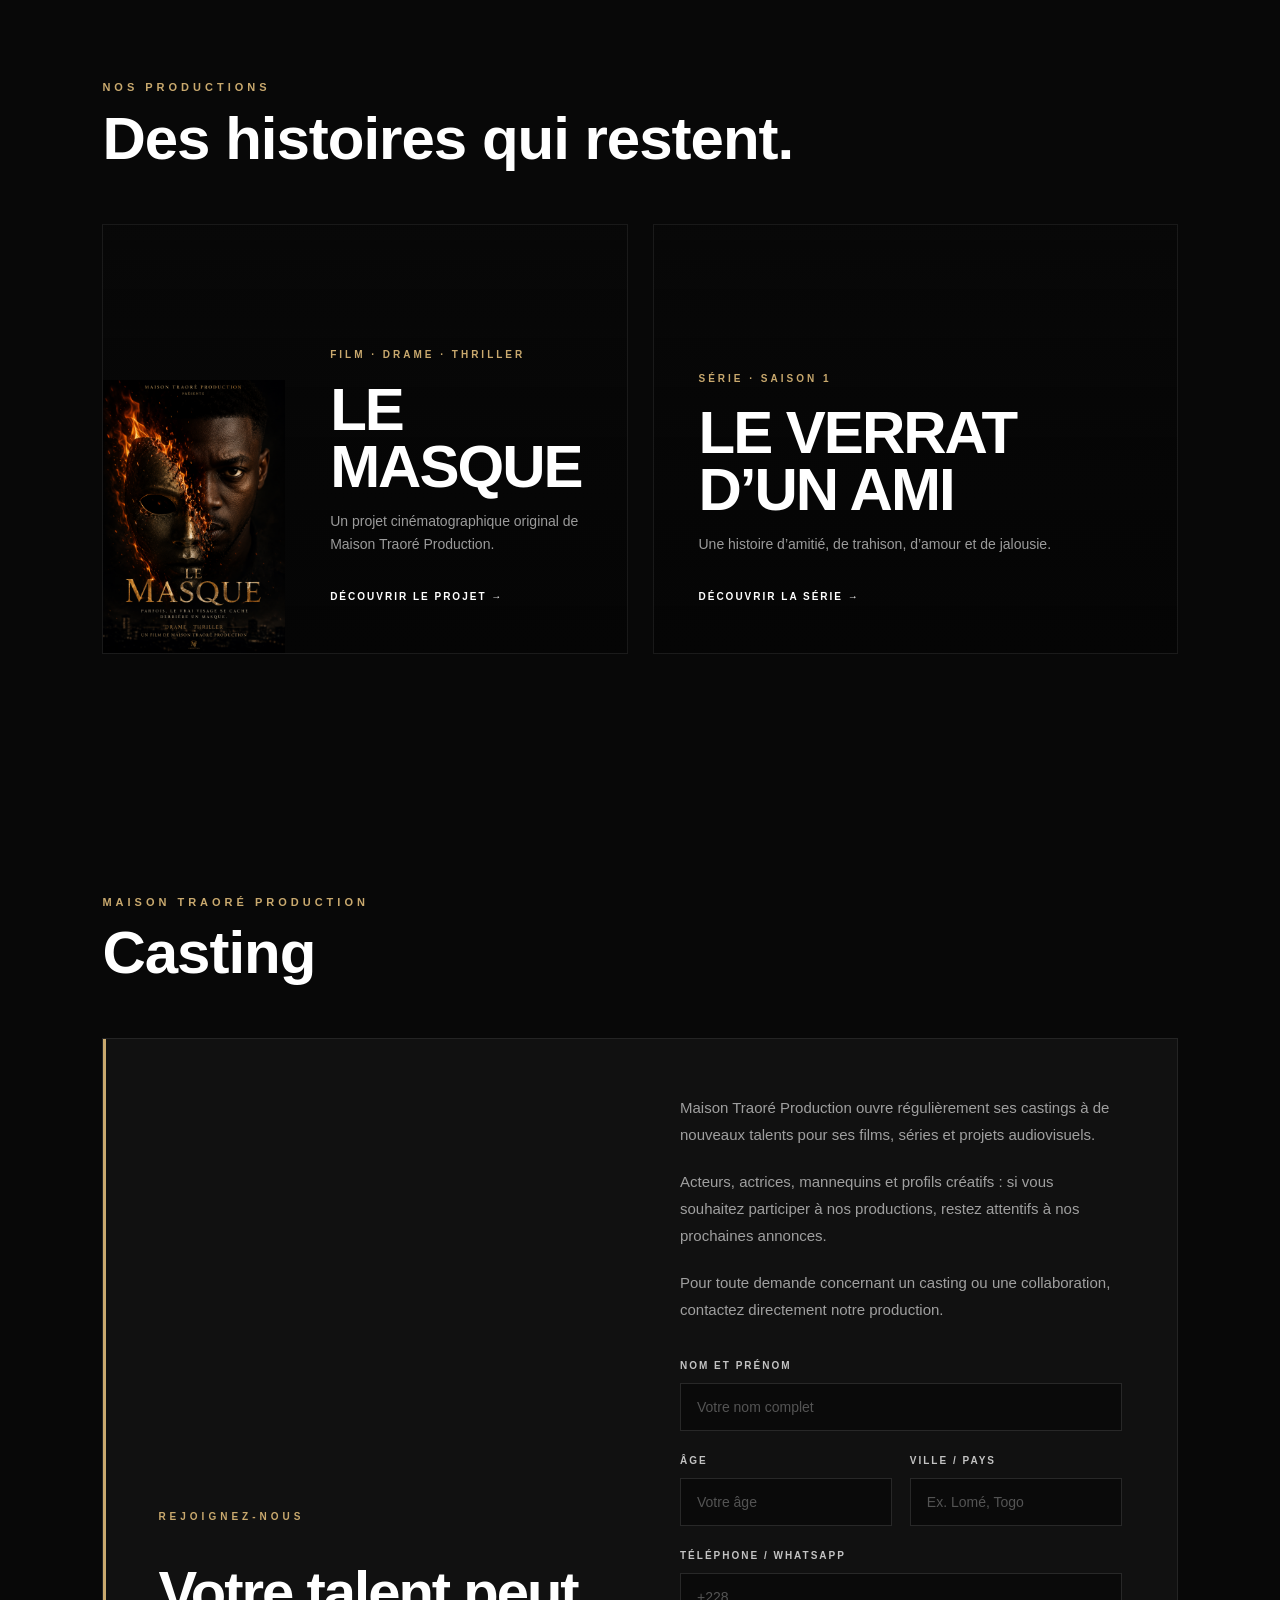
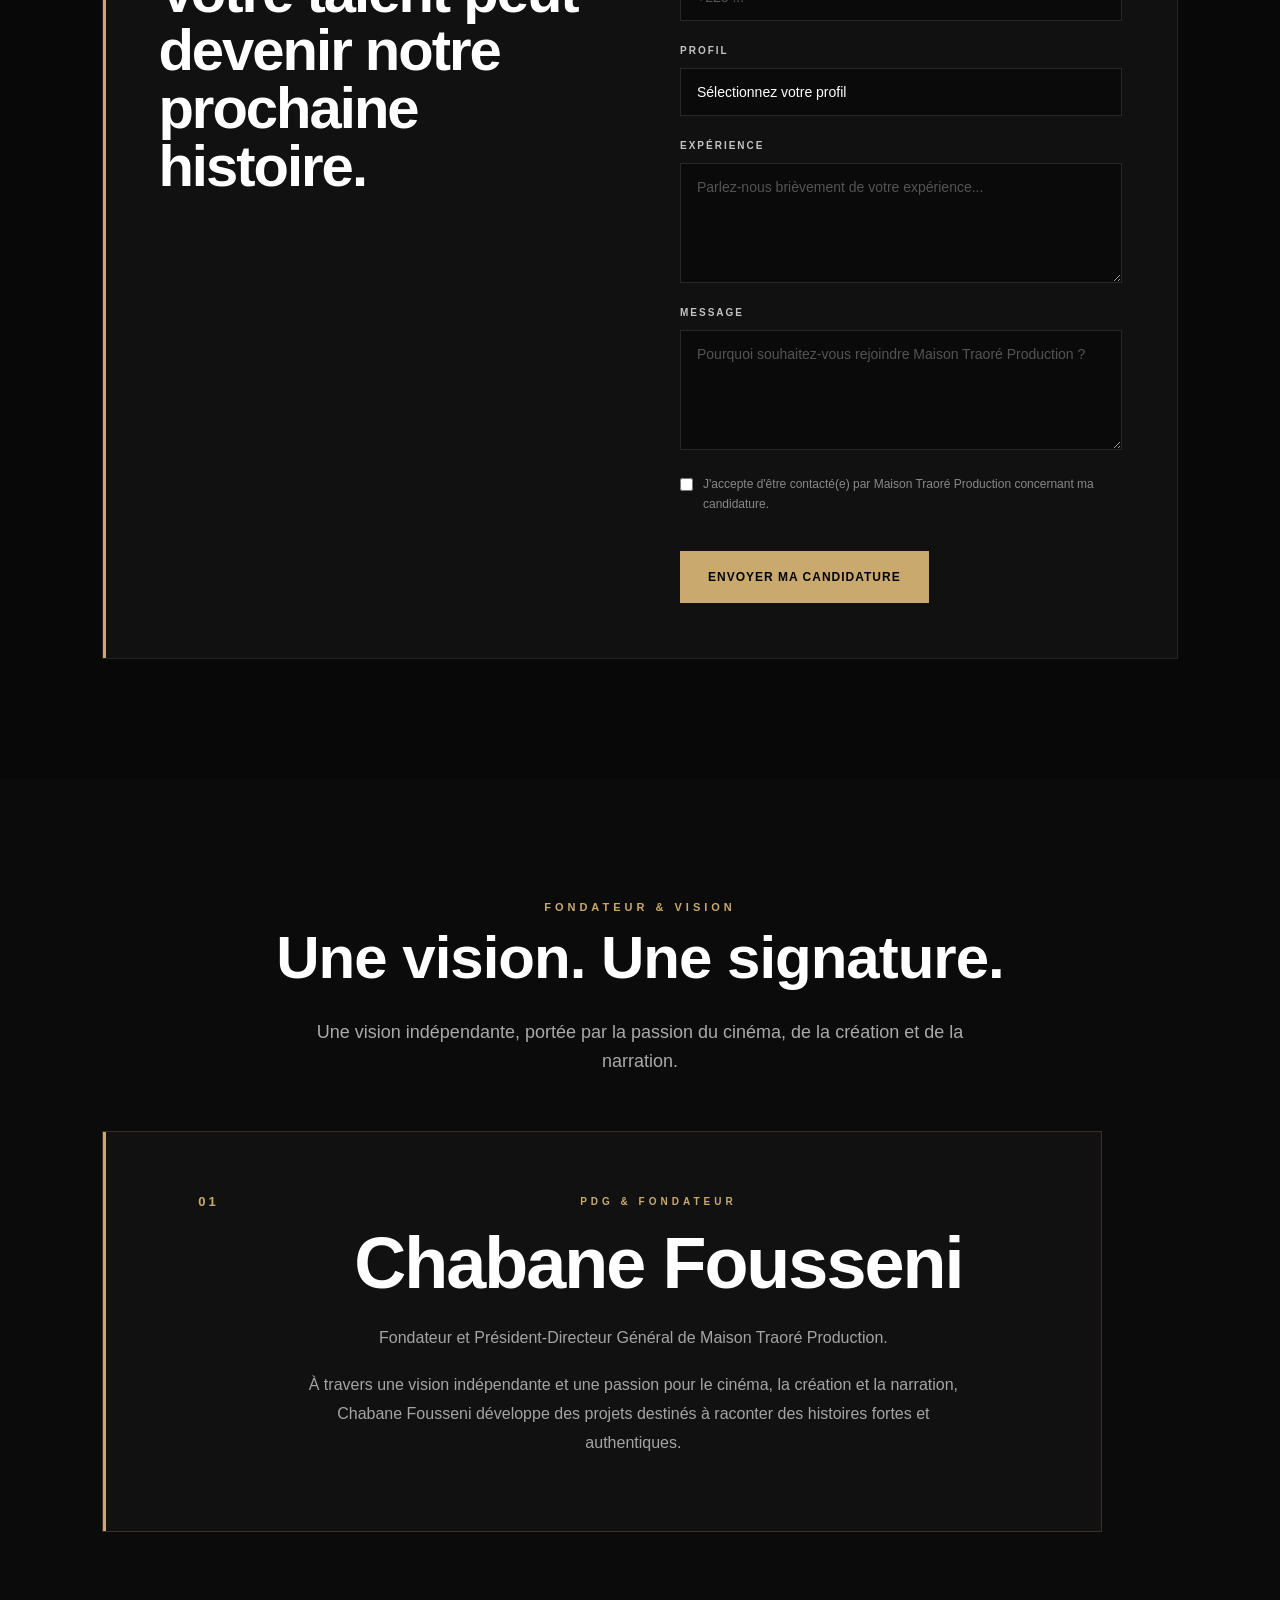
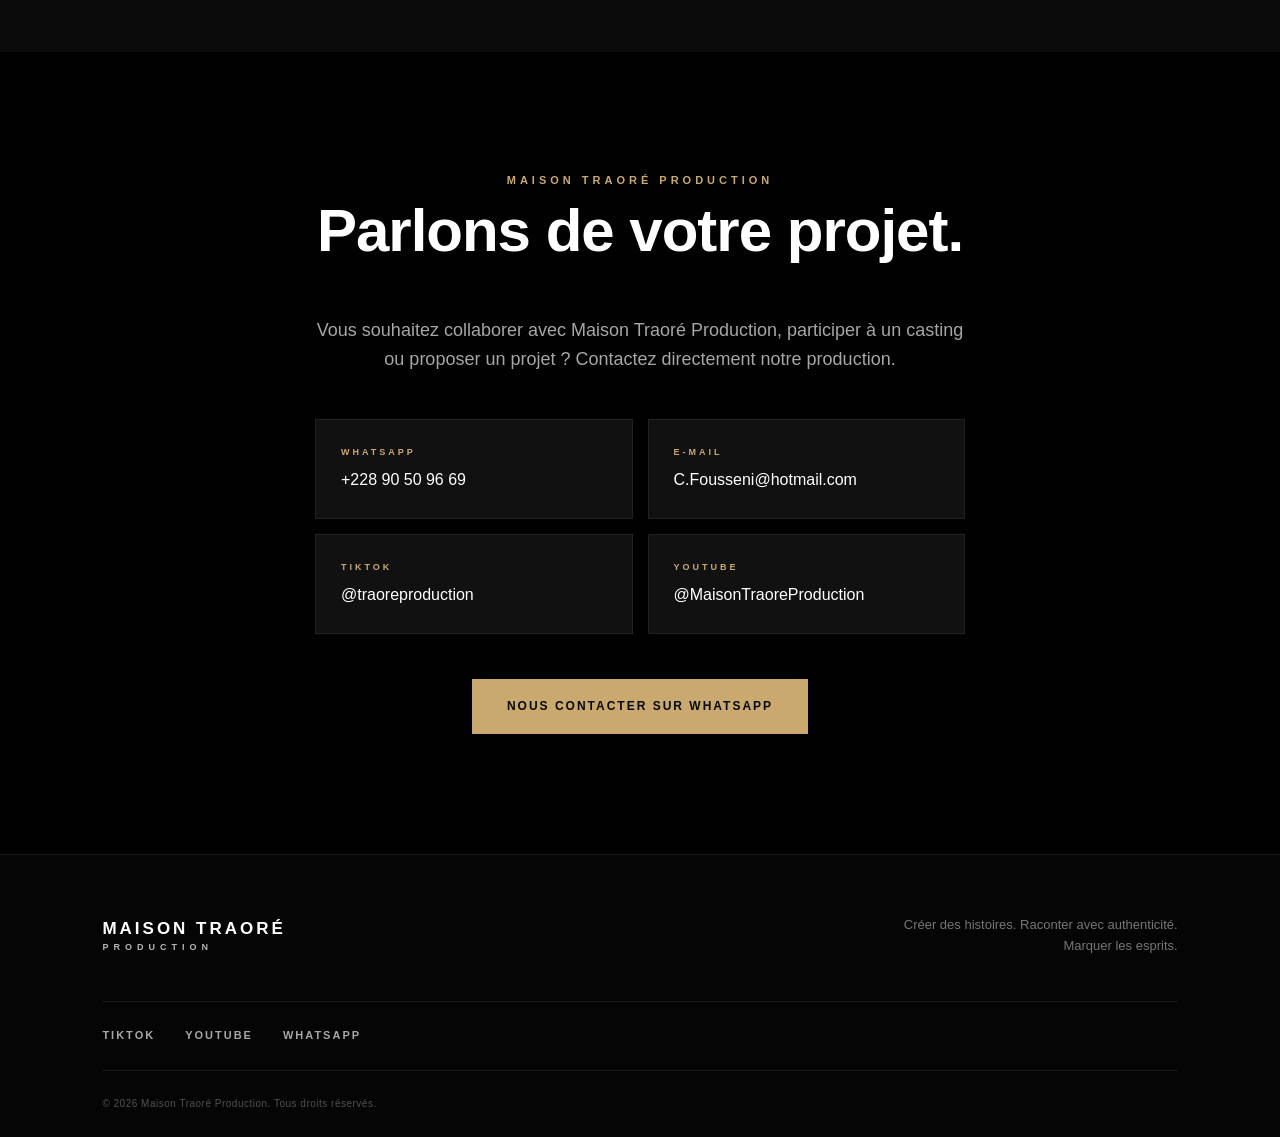
==== commit 9dc13715: "index.html aktualisieren" ====
--- a/index.html
+++ b/index.html
@@ -55,10 +55,12 @@
     <!-- HEADER -->
     <header class="header">
 
-        <div class="logo">
-            MAISON TRAORÉ
-            <span>PRODUCTION</span>
-        </div>
+        <a href="index.html" class="logo">
+    <img
+        src="images/favicon.PNG"
+        alt="Maison Traoré Production"
+    >
+</a>
 
         <nav class="navigation">
             <a href="#accueil">Accueil</a>
--- a/style.css
+++ b/style.css
@@ -1572,6 +1572,20 @@
         .film-poster-image {
         width: 100%;
     }
+    
+        .characters-grid {
+        grid-template-columns: 1fr;
+        gap: 10px;
+        margin-top: 35px;
+    }
+
+    .character-card {
+        padding: 35px 25px;
+    }
+
+    .character-card h3 {
+        font-size: 24px;
+    }
 /* =========================================
    SMALL PHONES
 ========================================= */
@@ -2032,3 +2046,93 @@
     box-shadow:
         0 30px 80px rgba(0, 0, 0, 0.6);
 }
+
+/* =========================================
+   PRODUCTION FEATURE — FILM POSTER
+========================================= */
+
+.production-feature-image {
+    width: 100%;
+    overflow: hidden;
+}
+
+.production-feature-image img {
+    display: block;
+
+    width: 100%;
+    height: auto;
+
+    object-fit: cover;
+
+    transition: transform 0.5s ease;
+}
+
+.production-feature:hover .production-feature-image img {
+    transform: scale(1.03);
+}
+
+/* =========================================
+   LE MASQUE — PERSONNAGES
+========================================= */
+
+.characters {
+    position: relative;
+}
+
+.characters-grid {
+    display: grid;
+    grid-template-columns: repeat(2, 1fr);
+    gap: 2px;
+    margin-top: 50px;
+}
+
+.character-card {
+    position: relative;
+
+    padding: 45px 35px;
+
+    background: rgba(255, 255, 255, 0.025);
+
+    border: 1px solid rgba(201, 169, 110, 0.15);
+
+    transition:
+        transform 0.4s ease,
+        border-color 0.4s ease,
+        background 0.4s ease;
+}
+
+.character-card:hover {
+    transform: translateY(-5px);
+
+    background: rgba(255, 255, 255, 0.04);
+
+    border-color: rgba(201, 169, 110, 0.45);
+}
+
+.character-card > span {
+    display: block;
+
+    margin-bottom: 25px;
+
+    font-size: 12px;
+
+    letter-spacing: 3px;
+
+    opacity: 0.5;
+}
+
+.character-card h3 {
+    margin-bottom: 15px;
+
+    font-size: 28px;
+
+    letter-spacing: 1px;
+}
+
+.character-card p {
+    max-width: 500px;
+
+    line-height: 1.8;
+
+    opacity: 0.7;
+}
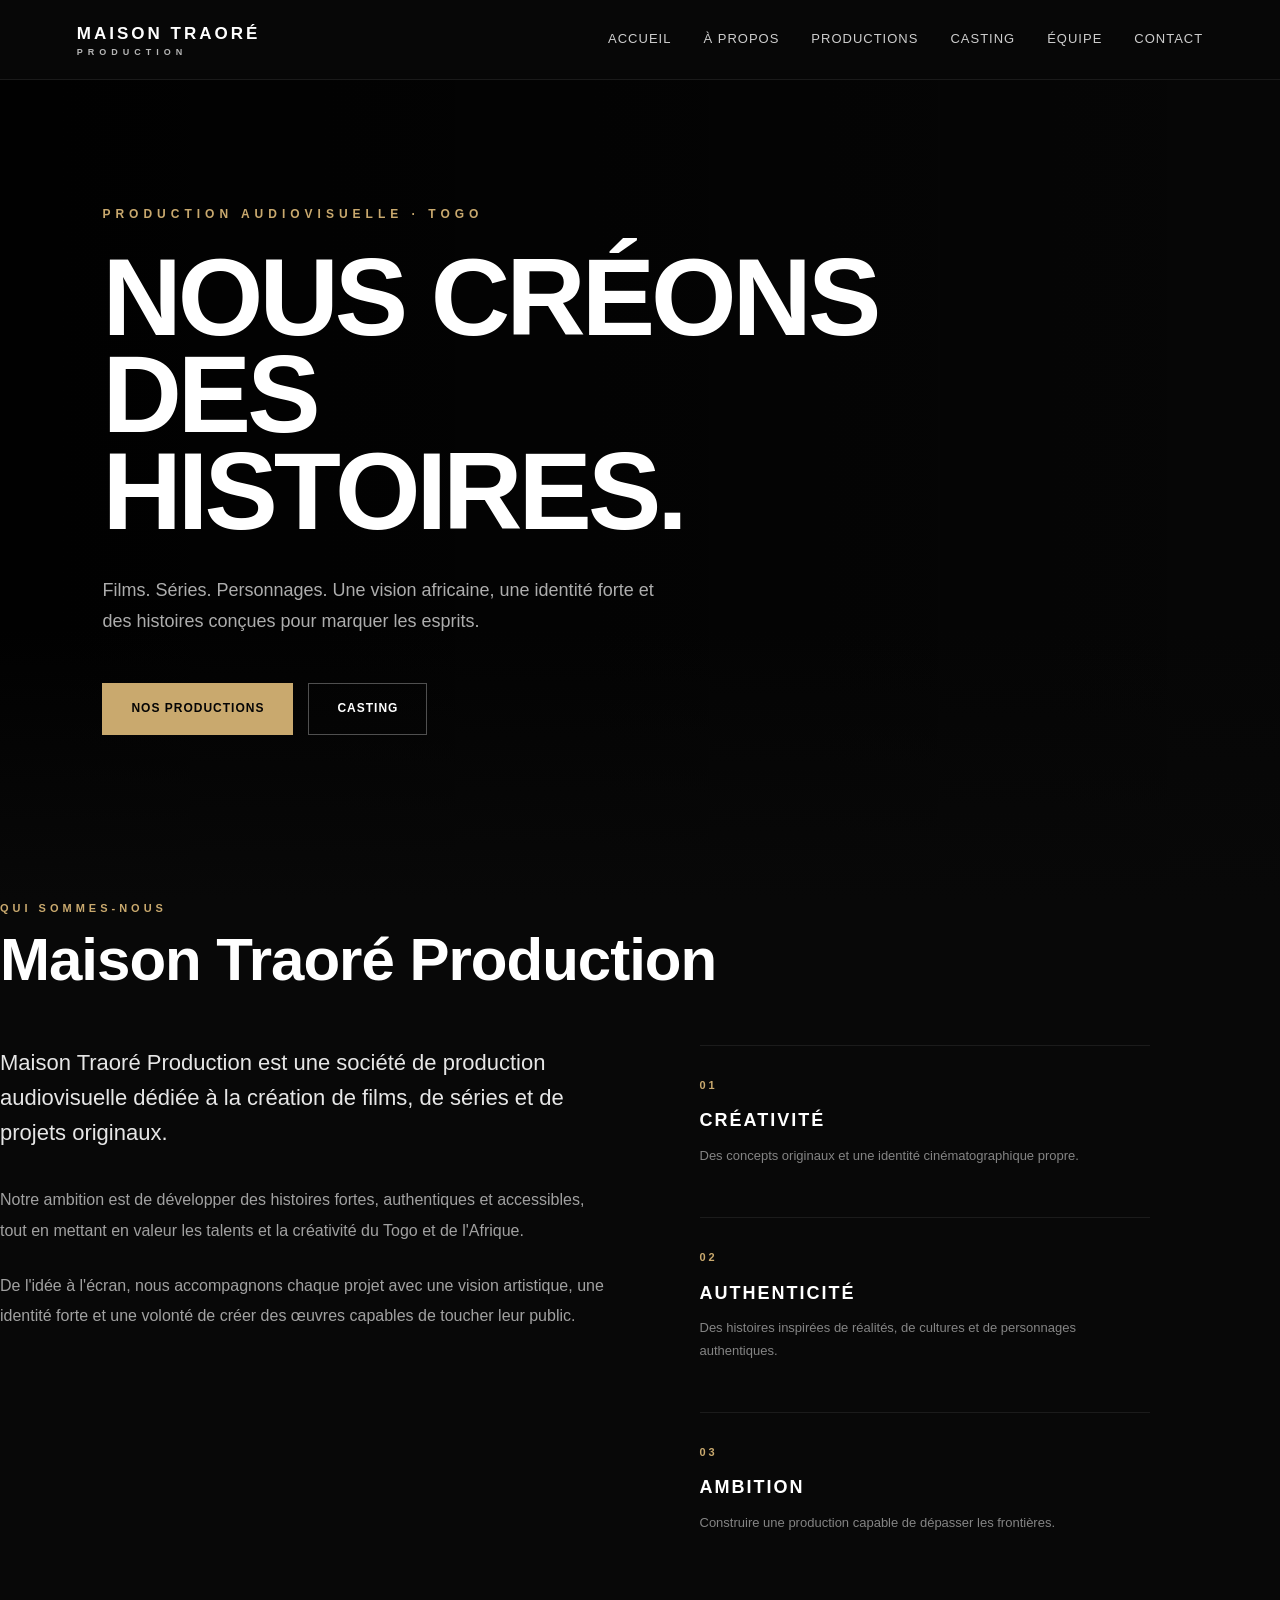
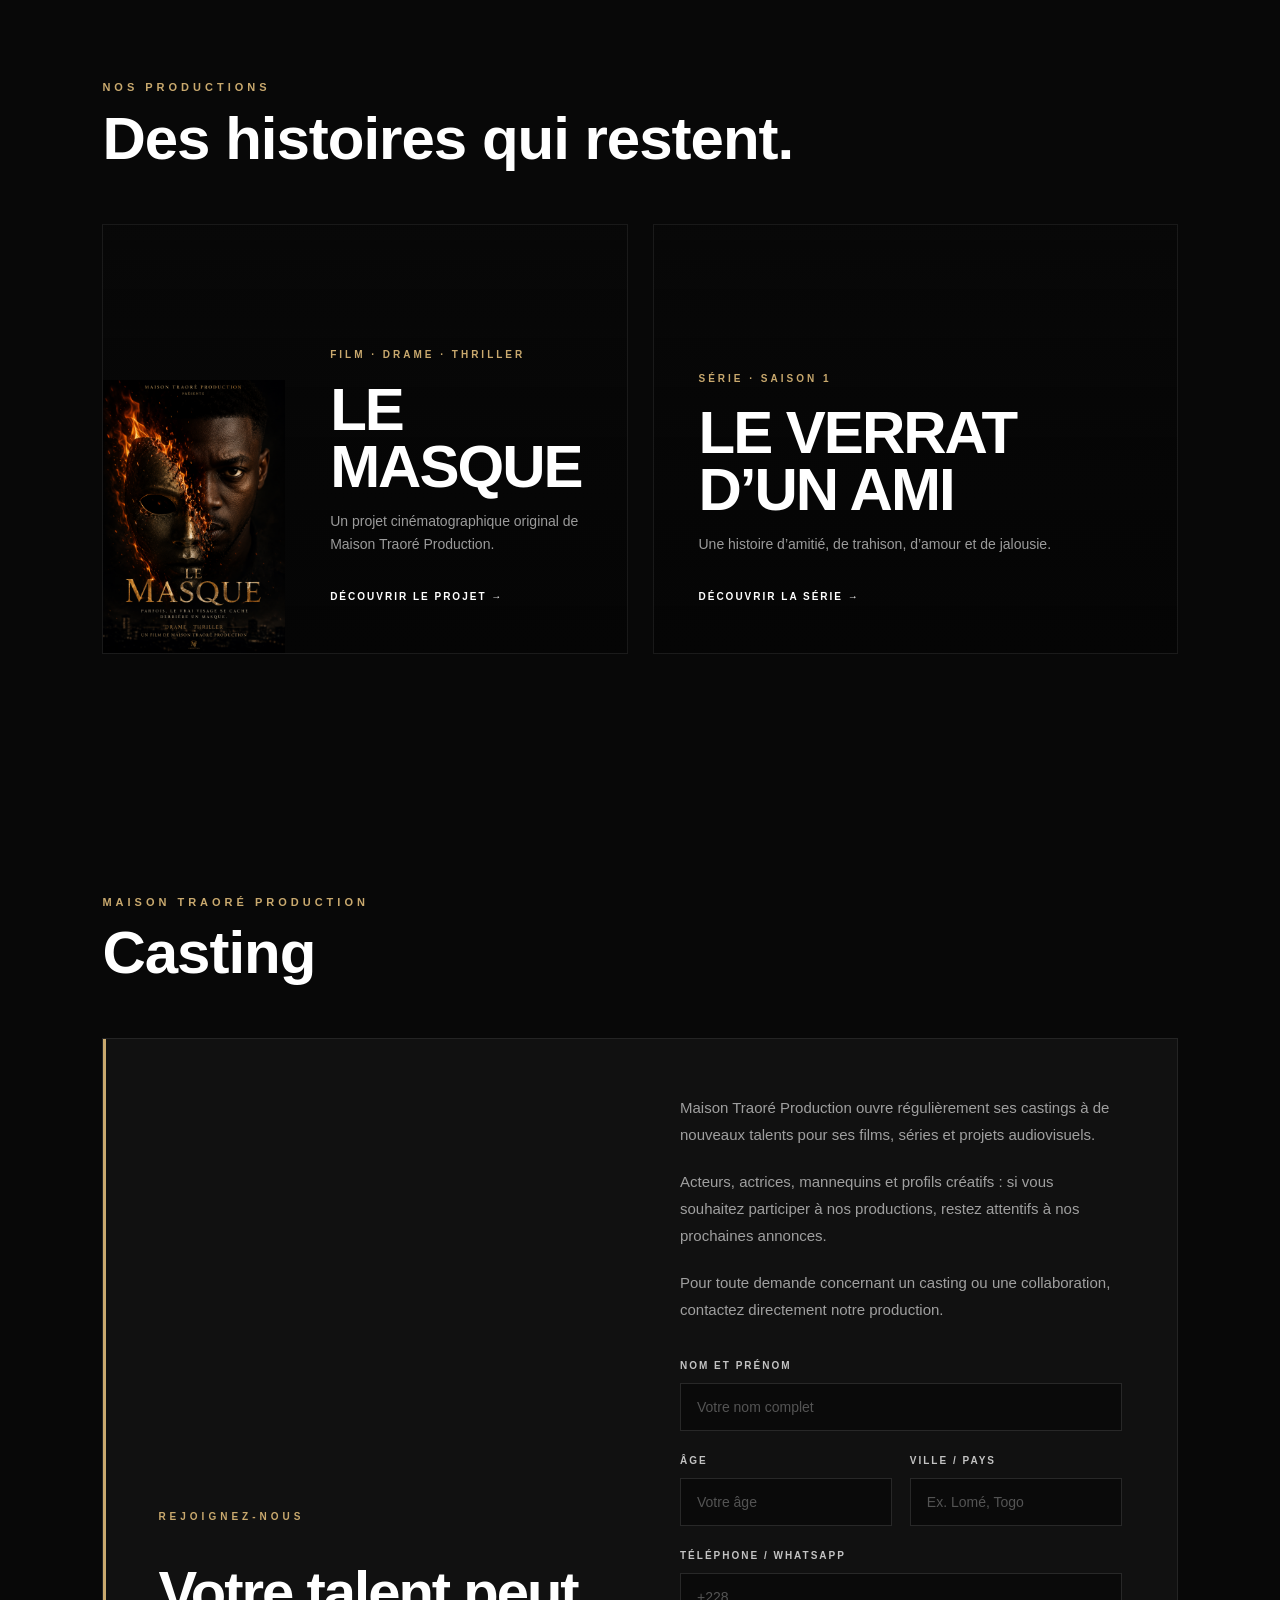
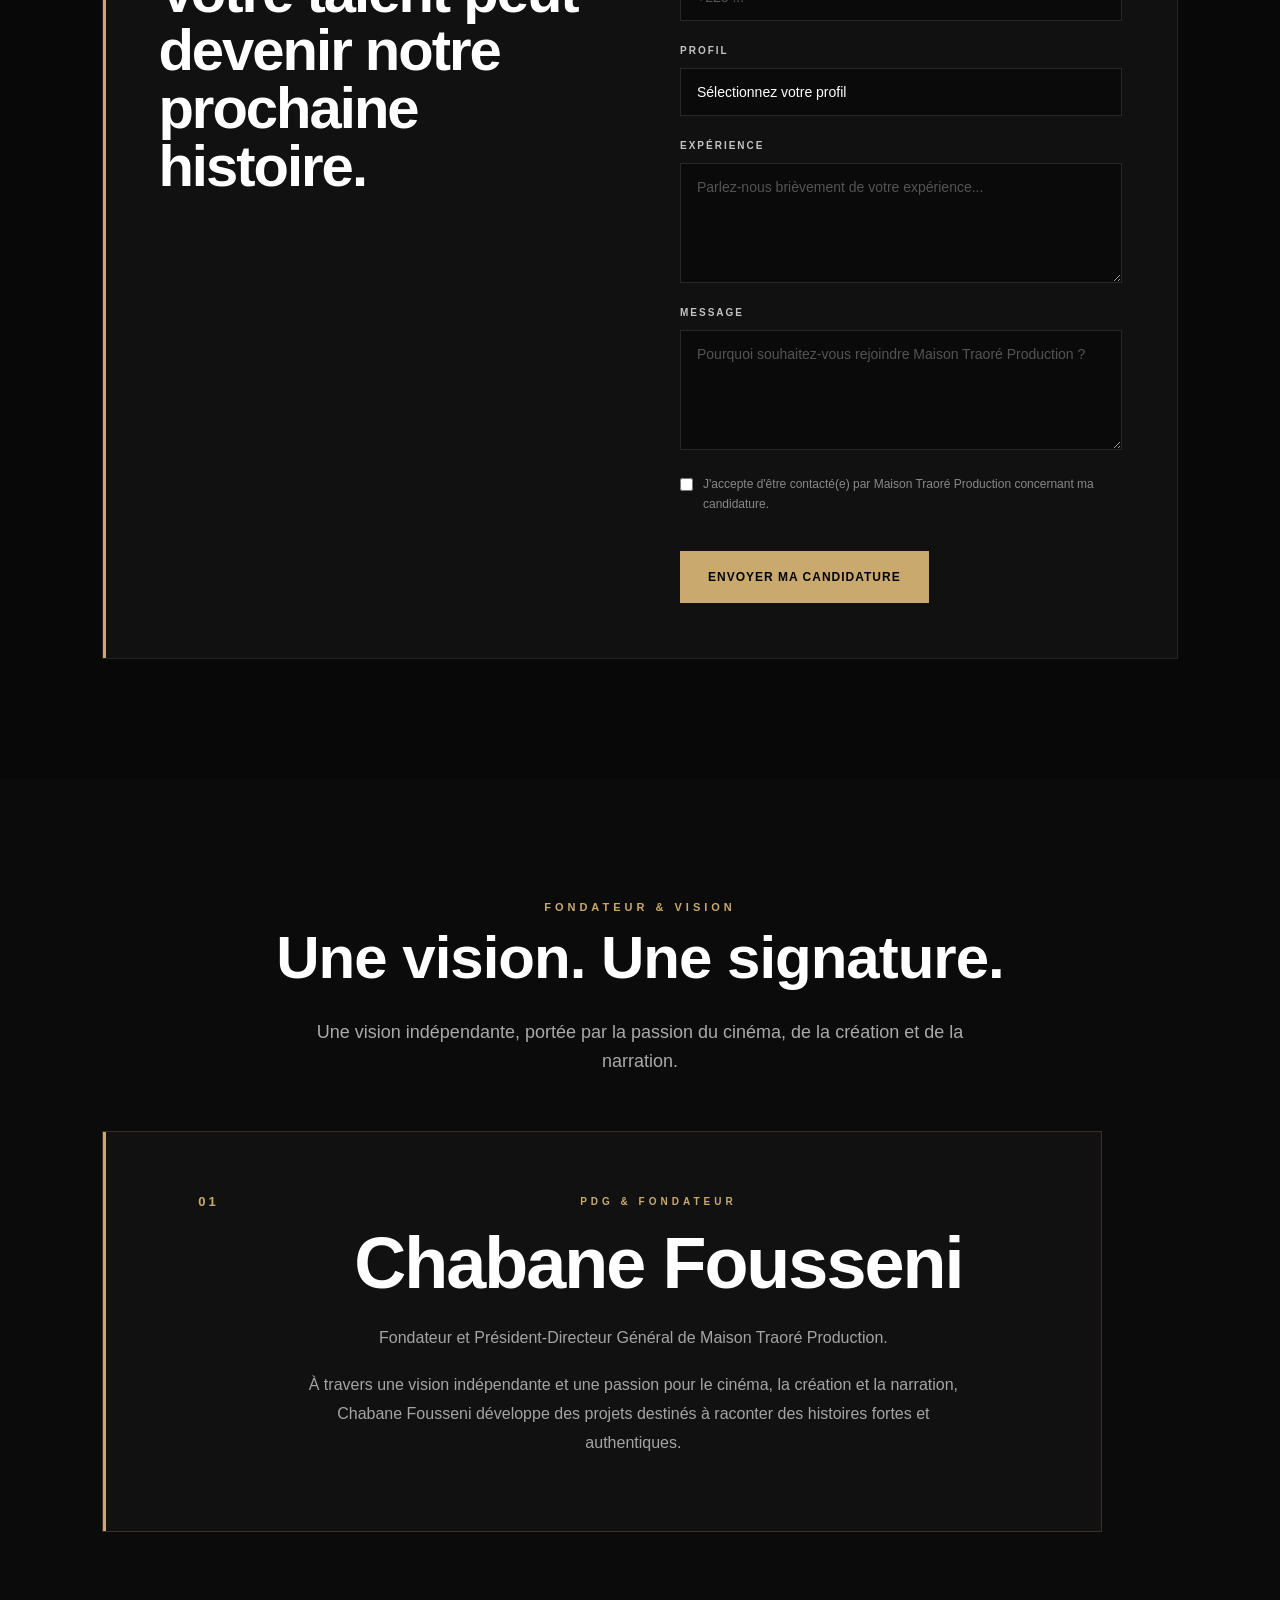
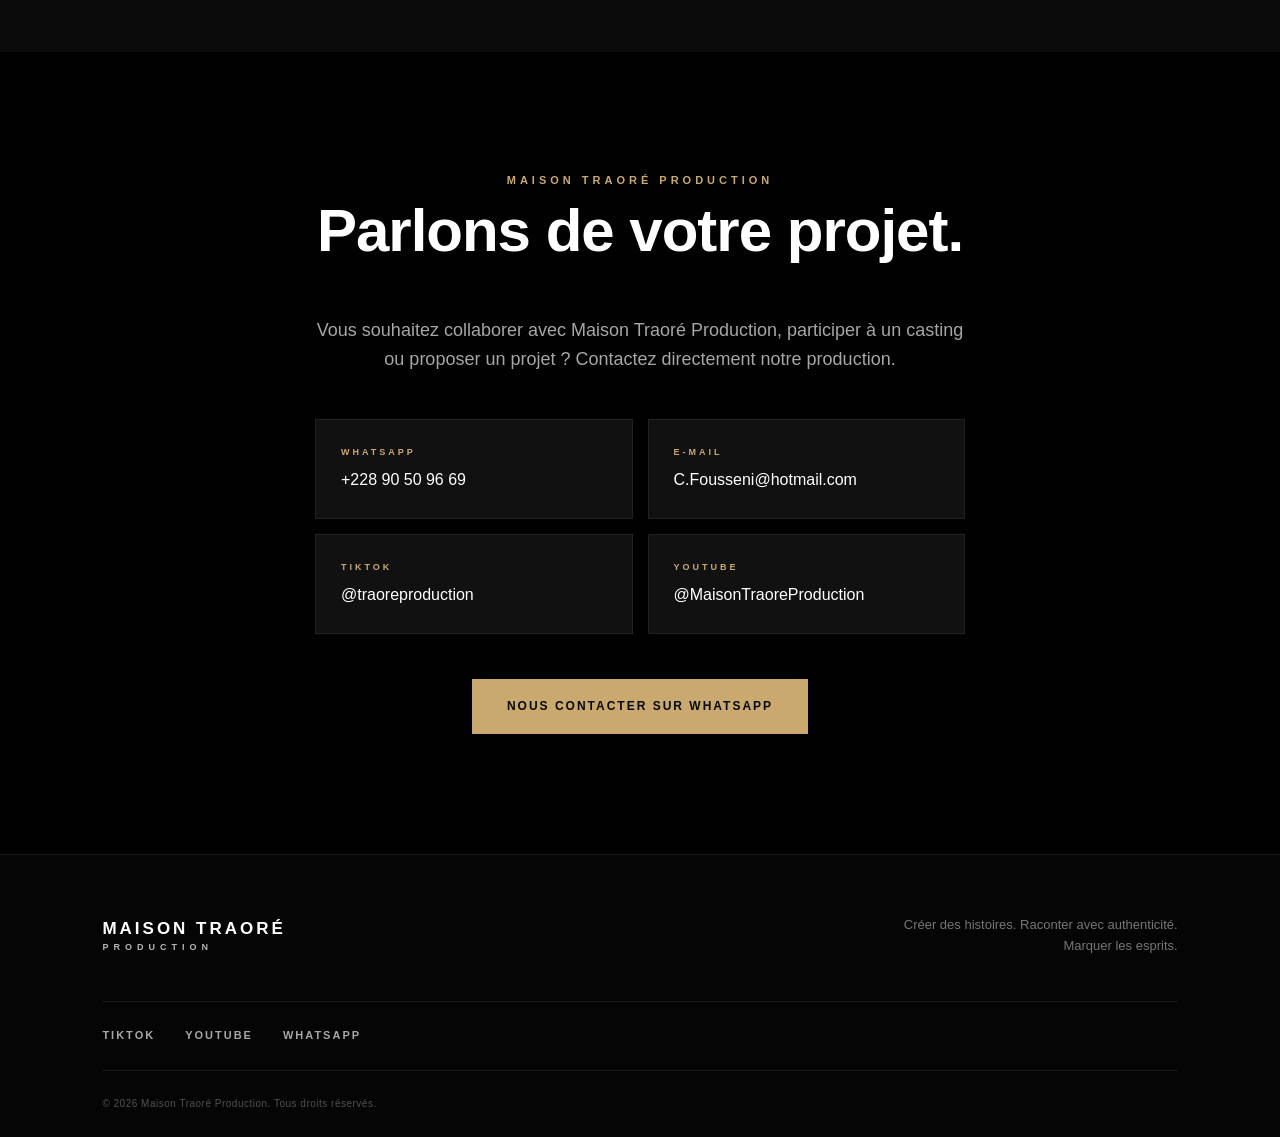
==== commit 437d39c0: "index.html aktualisieren" ====
--- a/index.html
+++ b/index.html
@@ -55,11 +55,9 @@
     <!-- HEADER -->
     <header class="header">
 
-        <a href="index.html" class="logo">
-    <img
-        src="images/favicon.PNG"
-        alt="Maison Traoré Production"
-    >
+        <a href="#" class="logo">
+    MAISON TRAORÉ
+    <span>PRODUCTION</span>
 </a>
 
         <nav class="navigation">
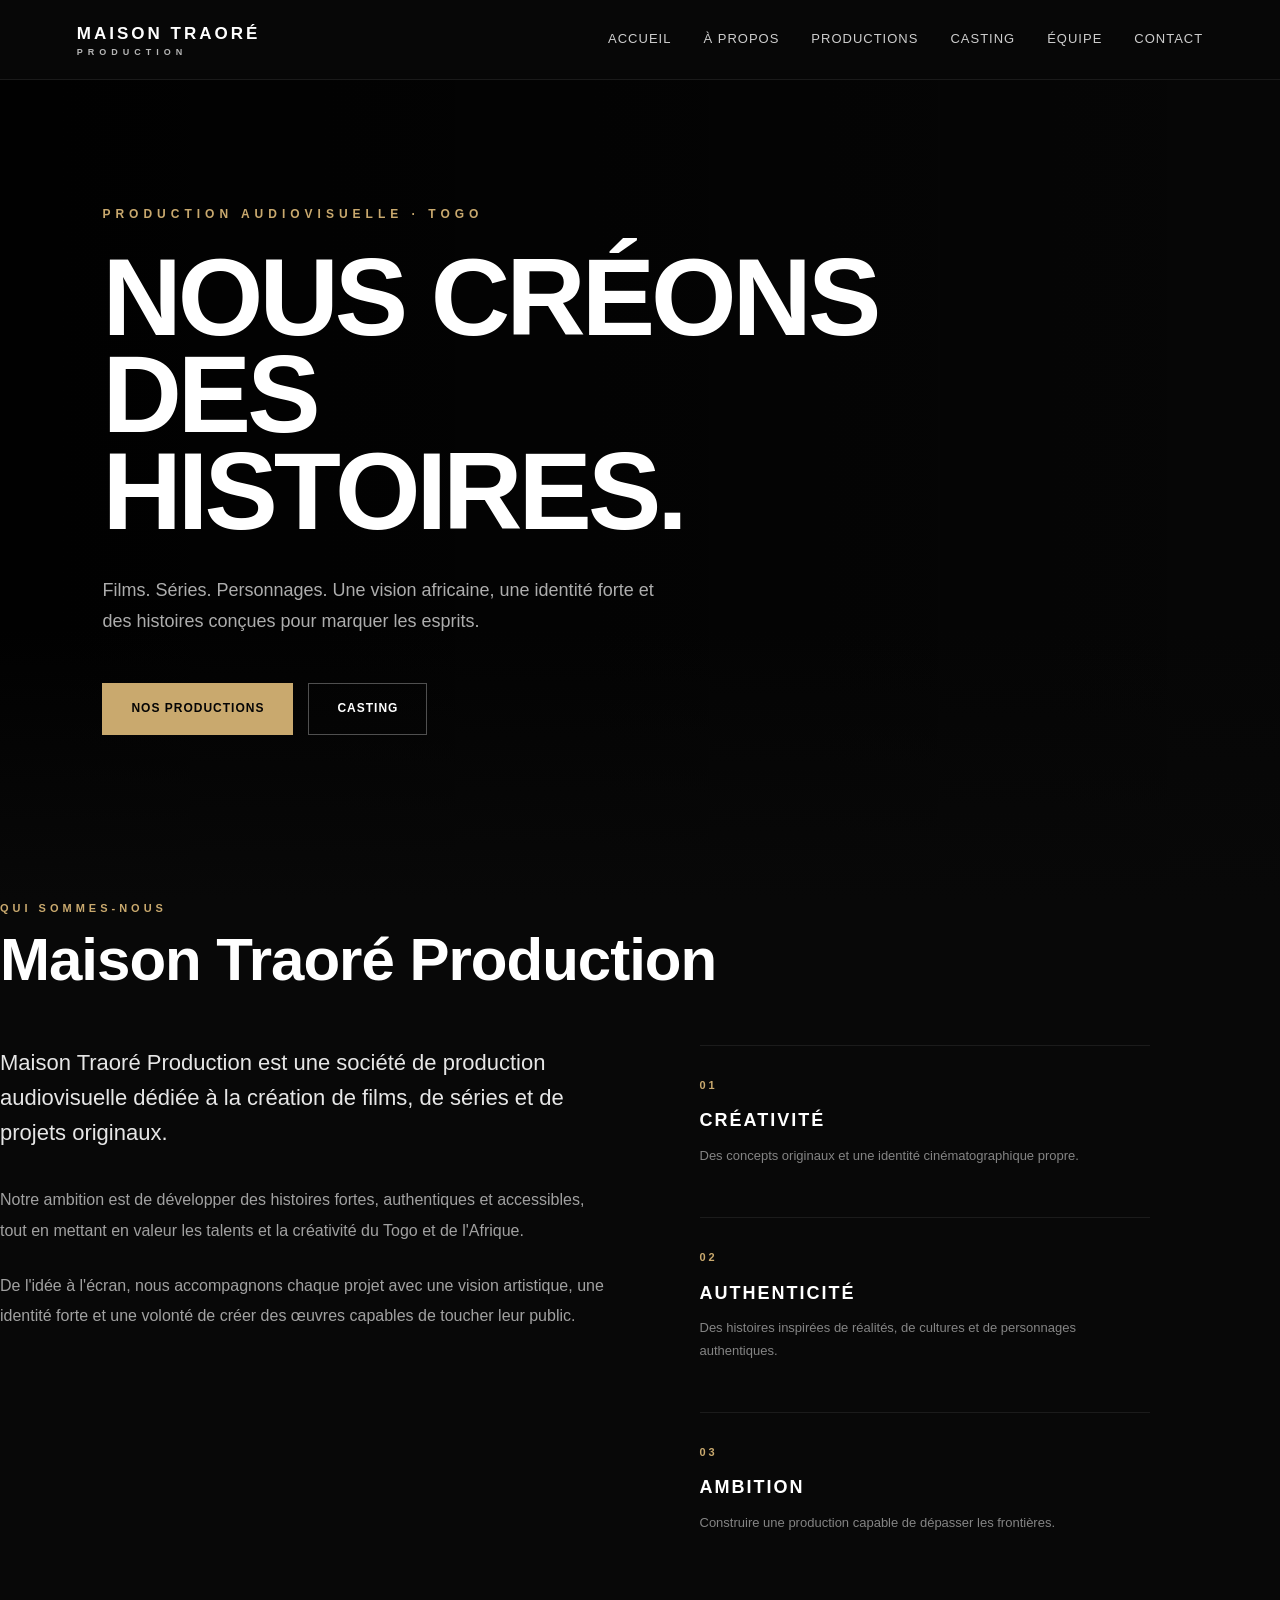
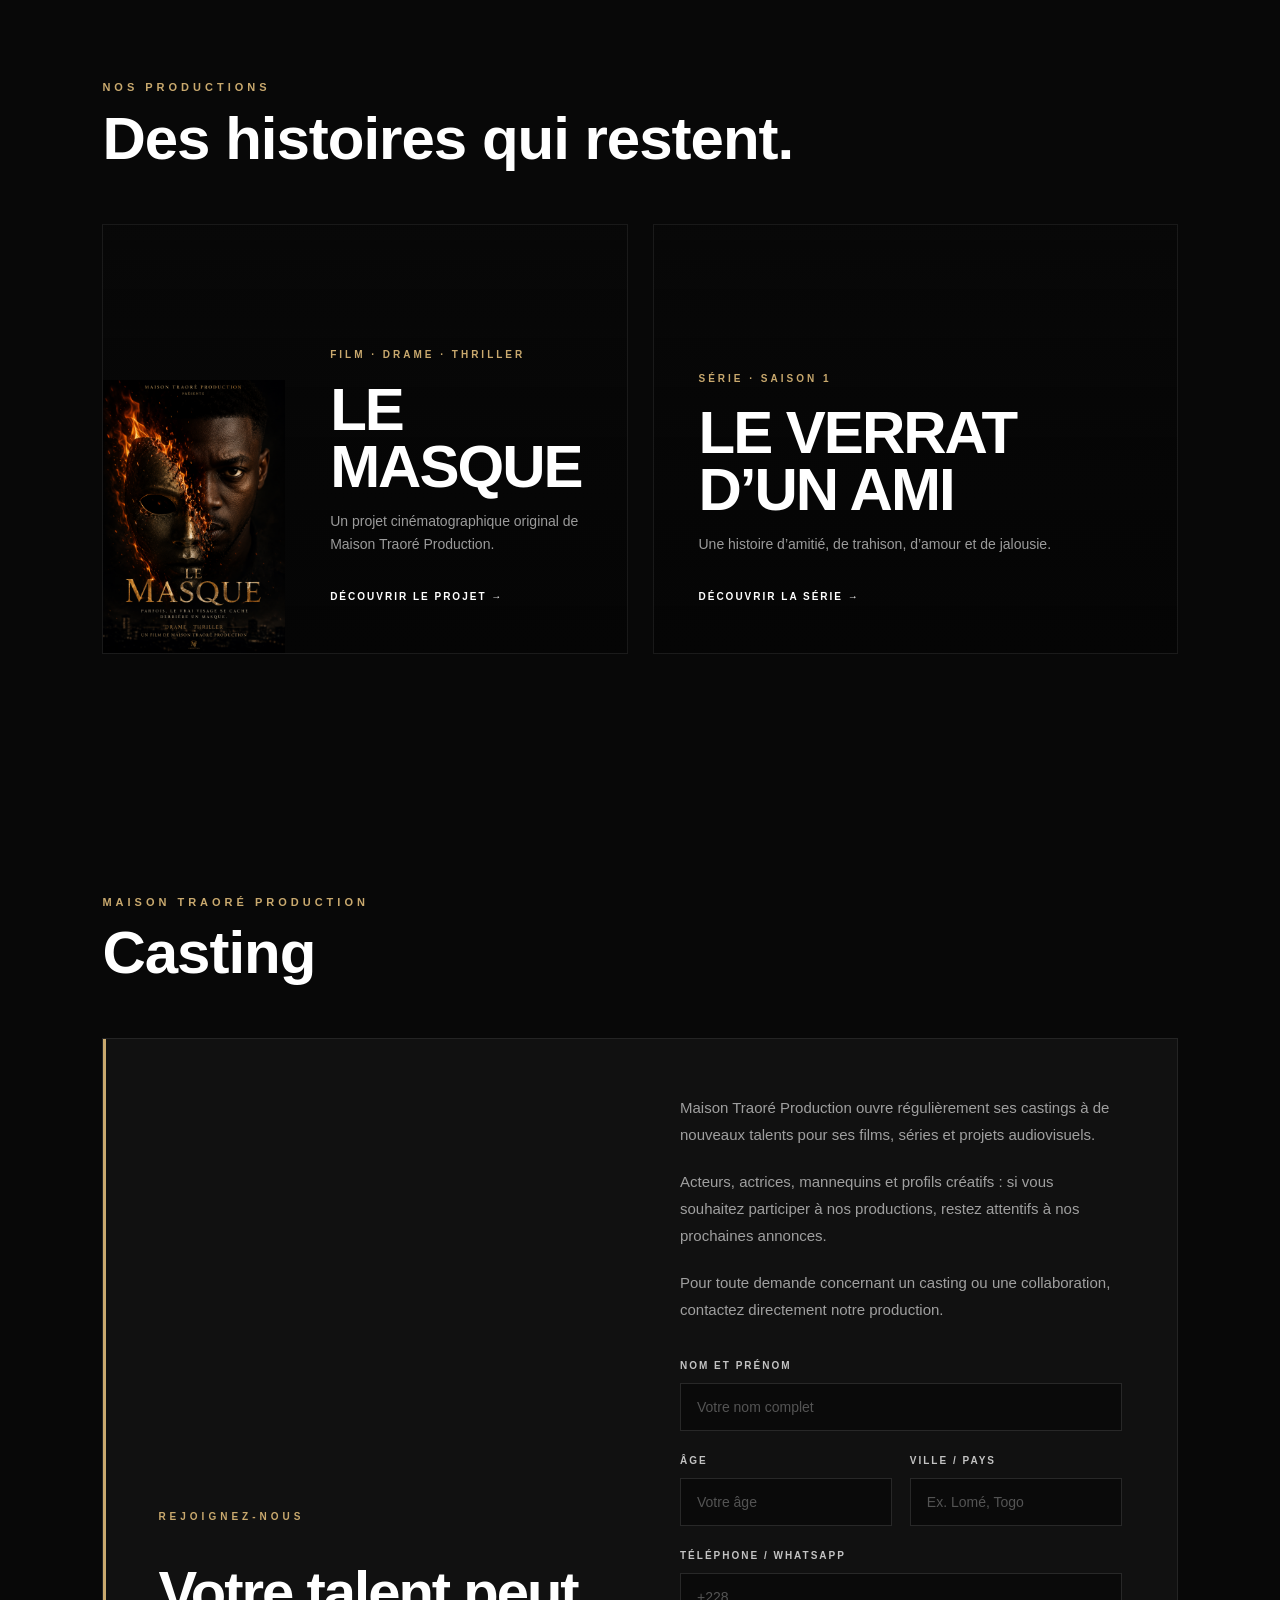
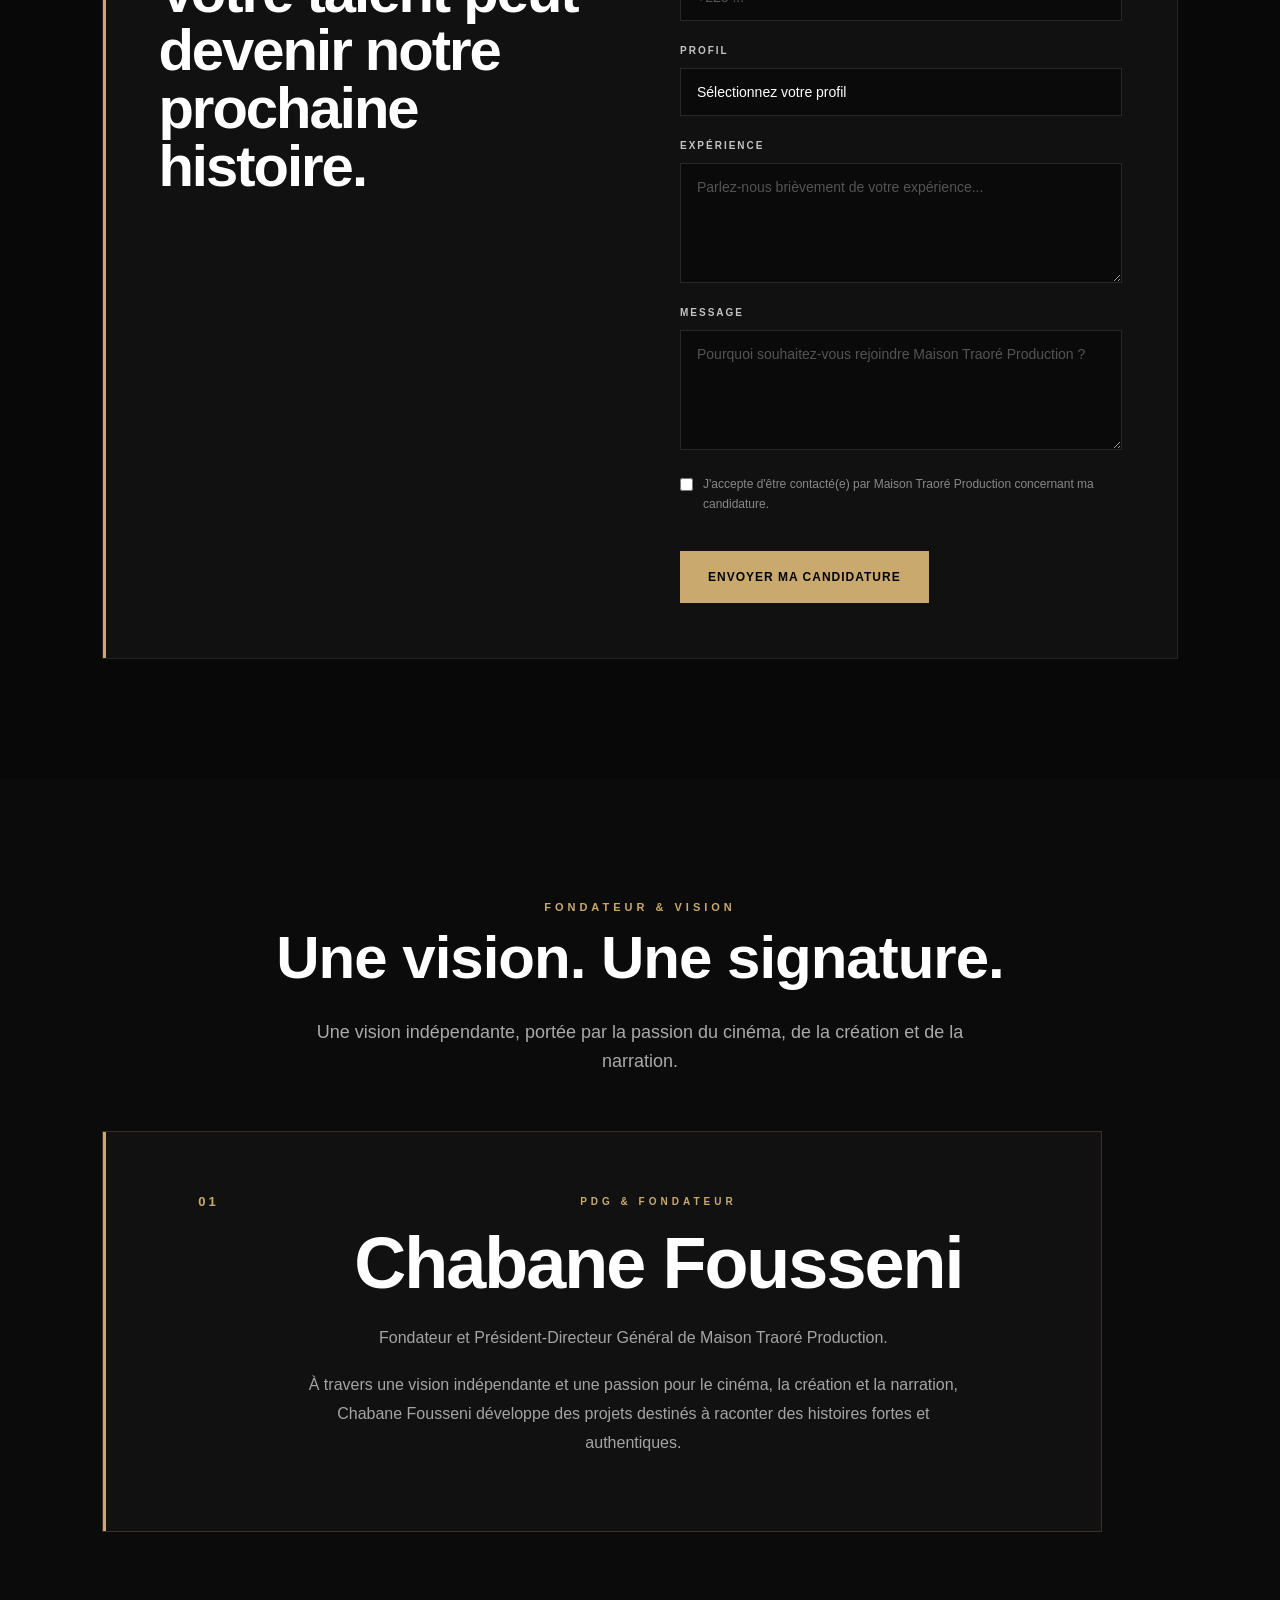
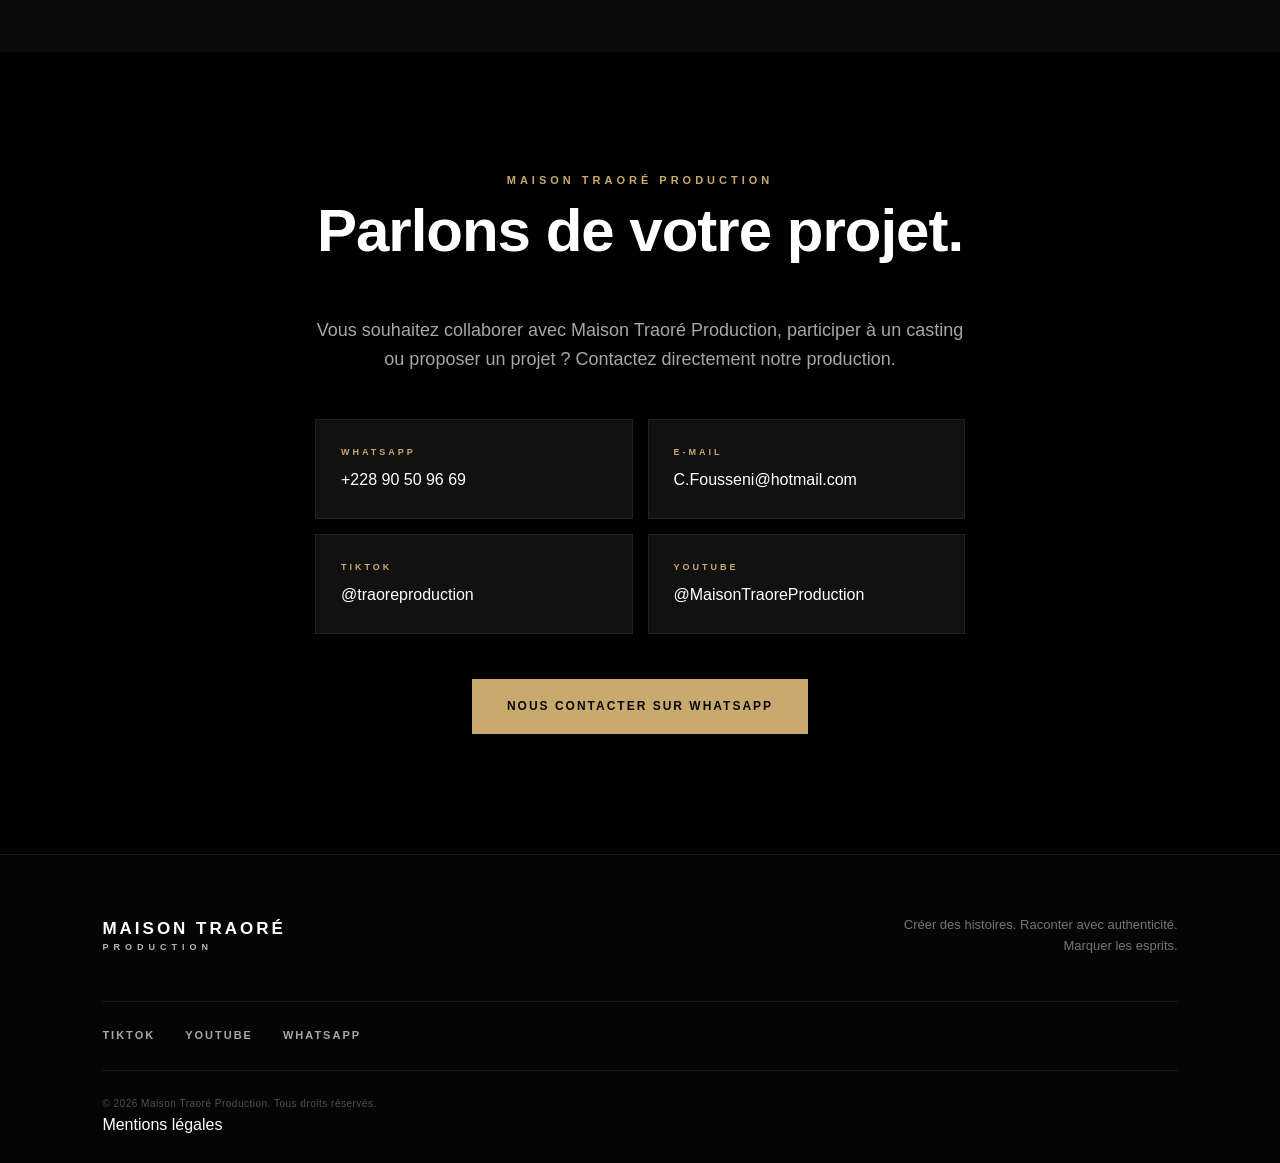
==== commit 5db708a2: "index.html aktualisieren" ====
--- a/index.html
+++ b/index.html
@@ -781,12 +781,20 @@
 
     <div class="footer-bottom">
 
-        <p>
-            © 2026 Maison Traoré Production.
-            Tous droits réservés.
-        </p>
-
-    </div>
+    <p>
+        © 2026 Maison Traoré Production.
+        Tous droits réservés.
+    </p>
+
+
+    <a
+        href="mentions-legales.html"
+        class="footer-legal"
+    >
+        Mentions légales
+    </a>
+
+</div>
 
 </footer>
 
--- a/style.css
+++ b/style.css
@@ -1586,6 +1586,22 @@
     .character-card h3 {
         font-size: 24px;
     }
+    
+        .film-universe-content {
+        grid-template-columns: 1fr;
+        gap: 35px;
+        margin-top: 35px;
+    }
+
+    .film-universe-text {
+        max-width: 100%;
+    }
+
+    .film-universe-text strong {
+        font-size: 10px;
+        letter-spacing: 3px;
+    }
+    
 /* =========================================
    SMALL PHONES
 ========================================= */
@@ -2135,4 +2151,70 @@
     line-height: 1.8;
 
     opacity: 0.7;
+}
+
+/* =========================================
+   LE MASQUE — L'UNIVERS DU FILM
+========================================= */
+
+.film-universe {
+    position: relative;
+}
+
+.film-universe-content {
+    margin-top: 50px;
+
+    display: grid;
+    grid-template-columns: 1.2fr 0.8fr;
+
+    gap: 50px;
+
+    align-items: center;
+}
+
+.film-universe-image {
+    overflow: hidden;
+
+    border: 1px solid rgba(201, 169, 110, 0.25);
+}
+
+.film-universe-image img {
+    display: block;
+
+    width: 100%;
+    height: auto;
+
+    object-fit: cover;
+
+    transition: transform 0.6s ease;
+}
+
+.film-universe-image:hover img {
+    transform: scale(1.03);
+}
+
+.film-universe-text {
+    max-width: 500px;
+}
+
+.film-universe-text p {
+    margin-bottom: 25px;
+
+    line-height: 1.8;
+
+    opacity: 0.75;
+}
+
+.film-universe-text strong {
+    display: block;
+
+    margin-top: 35px;
+
+    font-size: 12px;
+
+    letter-spacing: 4px;
+
+    font-weight: 500;
+
+    opacity: 0.85;
 }
